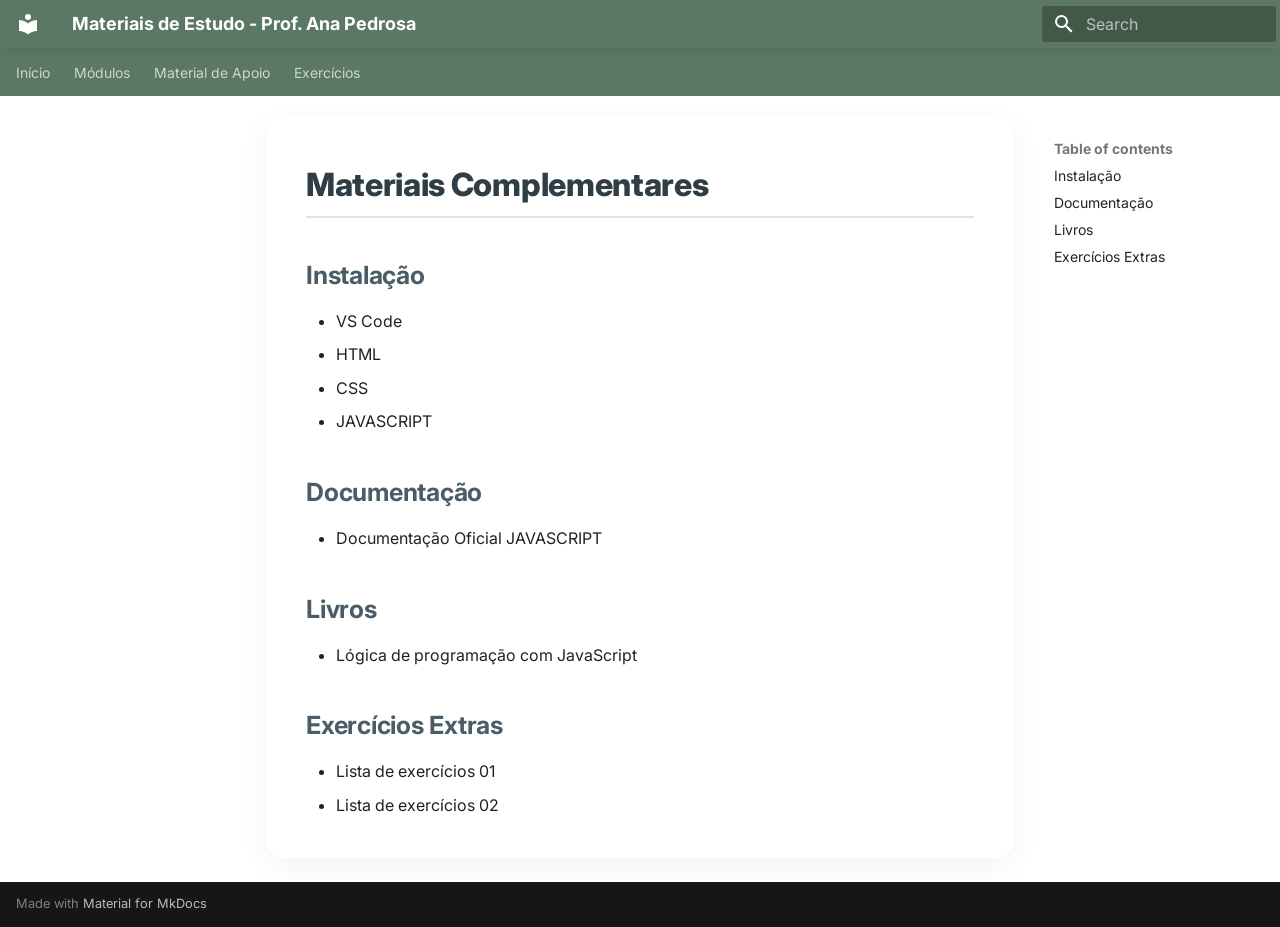
==== materiais/index.html @ 034de255 "Deployed affc22b with MkDocs version: 1.6.1" ====
<!doctype html>
<html lang="en" class="no-js">
  <head>
    
      <meta charset="utf-8">
      <meta name="viewport" content="width=device-width,initial-scale=1">
      
      
      
      
      
      
        
      
      
      <link rel="icon" href="../assets/images/favicon.png">
      <meta name="generator" content="mkdocs-1.6.1, mkdocs-material-9.7.6">
    
    
      
        <title>Materiais Complementares - Materiais de Estudo - Prof. Ana Pedrosa</title>
      
    
    
      <link rel="stylesheet" href="../assets/stylesheets/main.484c7ddc.min.css">
      
      


    
    
      
    
    
      
        
        
        <link rel="preconnect" href="https://fonts.gstatic.com" crossorigin>
        <link rel="stylesheet" href="https://fonts.googleapis.com/css?family=Inter:300,300i,400,400i,700,700i%7CJetBrains+Mono:400,400i,700,700i&display=fallback">
        <style>:root{--md-text-font:"Inter";--md-code-font:"JetBrains Mono"}</style>
      
    
    
      <link rel="stylesheet" href="../stylesheets/style.css">
    
    <script>__md_scope=new URL("..",location),__md_hash=e=>[...e].reduce(((e,_)=>(e<<5)-e+_.charCodeAt(0)),0),__md_get=(e,_=localStorage,t=__md_scope)=>JSON.parse(_.getItem(t.pathname+"."+e)),__md_set=(e,_,t=localStorage,a=__md_scope)=>{try{t.setItem(a.pathname+"."+e,JSON.stringify(_))}catch(e){}}</script>
    
      

    
    
  </head>
  
  
    <body dir="ltr">
  
    
    <input class="md-toggle" data-md-toggle="drawer" type="checkbox" id="__drawer" autocomplete="off">
    <input class="md-toggle" data-md-toggle="search" type="checkbox" id="__search" autocomplete="off">
    <label class="md-overlay" for="__drawer"></label>
    <div data-md-component="skip">
      
        
        <a href="#materiais-complementares" class="md-skip">
          Skip to content
        </a>
      
    </div>
    <div data-md-component="announce">
      
    </div>
    
    
      

<header class="md-header" data-md-component="header">
  <nav class="md-header__inner md-grid" aria-label="Header">
    <a href=".." title="Materiais de Estudo - Prof. Ana Pedrosa" class="md-header__button md-logo" aria-label="Materiais de Estudo - Prof. Ana Pedrosa" data-md-component="logo">
      
  
  <svg xmlns="http://www.w3.org/2000/svg" viewBox="0 0 24 24"><path d="M12 8a3 3 0 0 0 3-3 3 3 0 0 0-3-3 3 3 0 0 0-3 3 3 3 0 0 0 3 3m0 3.54C9.64 9.35 6.5 8 3 8v11c3.5 0 6.64 1.35 9 3.54 2.36-2.19 5.5-3.54 9-3.54V8c-3.5 0-6.64 1.35-9 3.54"/></svg>

    </a>
    <label class="md-header__button md-icon" for="__drawer">
      
      <svg xmlns="http://www.w3.org/2000/svg" viewBox="0 0 24 24"><path d="M3 6h18v2H3zm0 5h18v2H3zm0 5h18v2H3z"/></svg>
    </label>
    <div class="md-header__title" data-md-component="header-title">
      <div class="md-header__ellipsis">
        <div class="md-header__topic">
          <span class="md-ellipsis">
            Materiais de Estudo - Prof. Ana Pedrosa
          </span>
        </div>
        <div class="md-header__topic" data-md-component="header-topic">
          <span class="md-ellipsis">
            
              Materiais Complementares
            
          </span>
        </div>
      </div>
    </div>
    
    
      <script>var palette=__md_get("__palette");if(palette&&palette.color){if("(prefers-color-scheme)"===palette.color.media){var media=matchMedia("(prefers-color-scheme: light)"),input=document.querySelector(media.matches?"[data-md-color-media='(prefers-color-scheme: light)']":"[data-md-color-media='(prefers-color-scheme: dark)']");palette.color.media=input.getAttribute("data-md-color-media"),palette.color.scheme=input.getAttribute("data-md-color-scheme"),palette.color.primary=input.getAttribute("data-md-color-primary"),palette.color.accent=input.getAttribute("data-md-color-accent")}for(var[key,value]of Object.entries(palette.color))document.body.setAttribute("data-md-color-"+key,value)}</script>
    
    
    
      
      
        <label class="md-header__button md-icon" for="__search">
          
          <svg xmlns="http://www.w3.org/2000/svg" viewBox="0 0 24 24"><path d="M9.5 3A6.5 6.5 0 0 1 16 9.5c0 1.61-.59 3.09-1.56 4.23l.27.27h.79l5 5-1.5 1.5-5-5v-.79l-.27-.27A6.52 6.52 0 0 1 9.5 16 6.5 6.5 0 0 1 3 9.5 6.5 6.5 0 0 1 9.5 3m0 2C7 5 5 7 5 9.5S7 14 9.5 14 14 12 14 9.5 12 5 9.5 5"/></svg>
        </label>
        <div class="md-search" data-md-component="search" role="dialog">
  <label class="md-search__overlay" for="__search"></label>
  <div class="md-search__inner" role="search">
    <form class="md-search__form" name="search">
      <input type="text" class="md-search__input" name="query" aria-label="Search" placeholder="Search" autocapitalize="off" autocorrect="off" autocomplete="off" spellcheck="false" data-md-component="search-query" required>
      <label class="md-search__icon md-icon" for="__search">
        
        <svg xmlns="http://www.w3.org/2000/svg" viewBox="0 0 24 24"><path d="M9.5 3A6.5 6.5 0 0 1 16 9.5c0 1.61-.59 3.09-1.56 4.23l.27.27h.79l5 5-1.5 1.5-5-5v-.79l-.27-.27A6.52 6.52 0 0 1 9.5 16 6.5 6.5 0 0 1 3 9.5 6.5 6.5 0 0 1 9.5 3m0 2C7 5 5 7 5 9.5S7 14 9.5 14 14 12 14 9.5 12 5 9.5 5"/></svg>
        
        <svg xmlns="http://www.w3.org/2000/svg" viewBox="0 0 24 24"><path d="M20 11v2H8l5.5 5.5-1.42 1.42L4.16 12l7.92-7.92L13.5 5.5 8 11z"/></svg>
      </label>
      <nav class="md-search__options" aria-label="Search">
        
        <button type="reset" class="md-search__icon md-icon" title="Clear" aria-label="Clear" tabindex="-1">
          
          <svg xmlns="http://www.w3.org/2000/svg" viewBox="0 0 24 24"><path d="M19 6.41 17.59 5 12 10.59 6.41 5 5 6.41 10.59 12 5 17.59 6.41 19 12 13.41 17.59 19 19 17.59 13.41 12z"/></svg>
        </button>
      </nav>
      
    </form>
    <div class="md-search__output">
      <div class="md-search__scrollwrap" tabindex="0" data-md-scrollfix>
        <div class="md-search-result" data-md-component="search-result">
          <div class="md-search-result__meta">
            Initializing search
          </div>
          <ol class="md-search-result__list" role="presentation"></ol>
        </div>
      </div>
    </div>
  </div>
</div>
      
    
    
  </nav>
  
</header>
    
    <div class="md-container" data-md-component="container">
      
      
        
          
            
<nav class="md-tabs" aria-label="Tabs" data-md-component="tabs">
  <div class="md-grid">
    <ul class="md-tabs__list">
      
        
  
  
  
  
    
    
      <li class="md-tabs__item">
        <a href="../curso/cronograma/" class="md-tabs__link">
          
  
  
  Início

        </a>
      </li>
    
  

      
        
  
  
  
  
    
    
      <li class="md-tabs__item">
        <a href="../aulas/projeto_profile_digital/" class="md-tabs__link">
          
  
  
  Módulos

        </a>
      </li>
    
  

      
        
  
  
  
  
    
    
      <li class="md-tabs__item">
        <a href="../material/html.md" class="md-tabs__link">
          
  
  
  Material de Apoio

        </a>
      </li>
    
  

      
        
  
  
  
  
    
    
      <li class="md-tabs__item">
        <a href="../exercicios/lista01.md" class="md-tabs__link">
          
  
  
  Exercícios

        </a>
      </li>
    
  

      
    </ul>
  </div>
</nav>
          
        
      
      <main class="md-main" data-md-component="main">
        <div class="md-main__inner md-grid">
          
            
              
              <div class="md-sidebar md-sidebar--primary" data-md-component="sidebar" data-md-type="navigation" >
                <div class="md-sidebar__scrollwrap">
                  <div class="md-sidebar__inner">
                    


  


<nav class="md-nav md-nav--primary md-nav--lifted" aria-label="Navigation" data-md-level="0">
  <label class="md-nav__title" for="__drawer">
    <a href=".." title="Materiais de Estudo - Prof. Ana Pedrosa" class="md-nav__button md-logo" aria-label="Materiais de Estudo - Prof. Ana Pedrosa" data-md-component="logo">
      
  
  <svg xmlns="http://www.w3.org/2000/svg" viewBox="0 0 24 24"><path d="M12 8a3 3 0 0 0 3-3 3 3 0 0 0-3-3 3 3 0 0 0-3 3 3 3 0 0 0 3 3m0 3.54C9.64 9.35 6.5 8 3 8v11c3.5 0 6.64 1.35 9 3.54 2.36-2.19 5.5-3.54 9-3.54V8c-3.5 0-6.64 1.35-9 3.54"/></svg>

    </a>
    Materiais de Estudo - Prof. Ana Pedrosa
  </label>
  
  <ul class="md-nav__list" data-md-scrollfix>
    
      
      
  
  
  
  
    
    
    
    
      
      
        
      
    
    
    <li class="md-nav__item md-nav__item--nested">
      
        
        
        <input class="md-nav__toggle md-toggle " type="checkbox" id="__nav_1" >
        
          
          <label class="md-nav__link" for="__nav_1" id="__nav_1_label" tabindex="0">
            
  
  
  <span class="md-ellipsis">
    
  
    Início
  

    
  </span>
  
  

            <span class="md-nav__icon md-icon"></span>
          </label>
        
        <nav class="md-nav" data-md-level="1" aria-labelledby="__nav_1_label" aria-expanded="false">
          <label class="md-nav__title" for="__nav_1">
            <span class="md-nav__icon md-icon"></span>
            
  
    Início
  

          </label>
          <ul class="md-nav__list" data-md-scrollfix>
            
              
                
  
  
  
  
    <li class="md-nav__item">
      <a href="../curso/cronograma/" class="md-nav__link">
        
  
  
  <span class="md-ellipsis">
    
  
    Cronograma
  

    
  </span>
  
  

      </a>
    </li>
  

              
            
          </ul>
        </nav>
      
    </li>
  

    
      
      
  
  
  
  
    
    
    
    
      
      
        
      
    
    
    <li class="md-nav__item md-nav__item--nested">
      
        
        
        <input class="md-nav__toggle md-toggle " type="checkbox" id="__nav_2" >
        
          
          <label class="md-nav__link" for="__nav_2" id="__nav_2_label" tabindex="0">
            
  
  
  <span class="md-ellipsis">
    
  
    Módulos
  

    
  </span>
  
  

            <span class="md-nav__icon md-icon"></span>
          </label>
        
        <nav class="md-nav" data-md-level="1" aria-labelledby="__nav_2_label" aria-expanded="false">
          <label class="md-nav__title" for="__nav_2">
            <span class="md-nav__icon md-icon"></span>
            
  
    Módulos
  

          </label>
          <ul class="md-nav__list" data-md-scrollfix>
            
              
                
  
  
  
  
    <li class="md-nav__item">
      <a href="../aulas/projeto_profile_digital/" class="md-nav__link">
        
  
  
  <span class="md-ellipsis">
    
  
    Módulo FrontEnd
  

    
  </span>
  
  

      </a>
    </li>
  

              
            
          </ul>
        </nav>
      
    </li>
  

    
      
      
  
  
  
  
    
    
    
    
      
      
        
      
    
    
    <li class="md-nav__item md-nav__item--nested">
      
        
        
        <input class="md-nav__toggle md-toggle " type="checkbox" id="__nav_3" >
        
          
          <label class="md-nav__link" for="__nav_3" id="__nav_3_label" tabindex="0">
            
  
  
  <span class="md-ellipsis">
    
  
    Material de Apoio
  

    
  </span>
  
  

            <span class="md-nav__icon md-icon"></span>
          </label>
        
        <nav class="md-nav" data-md-level="1" aria-labelledby="__nav_3_label" aria-expanded="false">
          <label class="md-nav__title" for="__nav_3">
            <span class="md-nav__icon md-icon"></span>
            
  
    Material de Apoio
  

          </label>
          <ul class="md-nav__list" data-md-scrollfix>
            
              
                
  
  
  
  
    <li class="md-nav__item">
      <a href="../material/html.md" class="md-nav__link">
        
  
  
  <span class="md-ellipsis">
    
  
    HTML
  

    
  </span>
  
  

      </a>
    </li>
  

              
            
              
                
  
  
  
  
    <li class="md-nav__item">
      <a href="../material/css.md" class="md-nav__link">
        
  
  
  <span class="md-ellipsis">
    
  
    CSS
  

    
  </span>
  
  

      </a>
    </li>
  

              
            
              
                
  
  
  
  
    <li class="md-nav__item">
      <a href="../material/javascript.md" class="md-nav__link">
        
  
  
  <span class="md-ellipsis">
    
  
    JavaScript
  

    
  </span>
  
  

      </a>
    </li>
  

              
            
              
                
  
  
  
  
    <li class="md-nav__item">
      <a href="../material/git.md" class="md-nav__link">
        
  
  
  <span class="md-ellipsis">
    
  
    Git
  

    
  </span>
  
  

      </a>
    </li>
  

              
            
          </ul>
        </nav>
      
    </li>
  

    
      
      
  
  
  
  
    
    
    
    
      
      
        
      
    
    
    <li class="md-nav__item md-nav__item--nested">
      
        
        
        <input class="md-nav__toggle md-toggle " type="checkbox" id="__nav_4" >
        
          
          <label class="md-nav__link" for="__nav_4" id="__nav_4_label" tabindex="0">
            
  
  
  <span class="md-ellipsis">
    
  
    Exercícios
  

    
  </span>
  
  

            <span class="md-nav__icon md-icon"></span>
          </label>
        
        <nav class="md-nav" data-md-level="1" aria-labelledby="__nav_4_label" aria-expanded="false">
          <label class="md-nav__title" for="__nav_4">
            <span class="md-nav__icon md-icon"></span>
            
  
    Exercícios
  

          </label>
          <ul class="md-nav__list" data-md-scrollfix>
            
              
                
  
  
  
  
    <li class="md-nav__item">
      <a href="../exercicios/lista01.md" class="md-nav__link">
        
  
  
  <span class="md-ellipsis">
    
  
    Lista 01
  

    
  </span>
  
  

      </a>
    </li>
  

              
            
              
                
  
  
  
  
    <li class="md-nav__item">
      <a href="../exercicios/lista02.md" class="md-nav__link">
        
  
  
  <span class="md-ellipsis">
    
  
    Lista 02
  

    
  </span>
  
  

      </a>
    </li>
  

              
            
          </ul>
        </nav>
      
    </li>
  

    
  </ul>
</nav>
                  </div>
                </div>
              </div>
            
            
              
              <div class="md-sidebar md-sidebar--secondary" data-md-component="sidebar" data-md-type="toc" >
                <div class="md-sidebar__scrollwrap">
                  <div class="md-sidebar__inner">
                    

<nav class="md-nav md-nav--secondary" aria-label="Table of contents">
  
  
  
    
  
  
    <label class="md-nav__title" for="__toc">
      <span class="md-nav__icon md-icon"></span>
      Table of contents
    </label>
    <ul class="md-nav__list" data-md-component="toc" data-md-scrollfix>
      
        <li class="md-nav__item">
  <a href="#instalacao" class="md-nav__link">
    <span class="md-ellipsis">
      
        Instalação
      
    </span>
  </a>
  
</li>
      
        <li class="md-nav__item">
  <a href="#documentacao" class="md-nav__link">
    <span class="md-ellipsis">
      
        Documentação
      
    </span>
  </a>
  
</li>
      
        <li class="md-nav__item">
  <a href="#livros" class="md-nav__link">
    <span class="md-ellipsis">
      
        Livros
      
    </span>
  </a>
  
</li>
      
        <li class="md-nav__item">
  <a href="#exercicios-extras" class="md-nav__link">
    <span class="md-ellipsis">
      
        Exercícios Extras
      
    </span>
  </a>
  
</li>
      
    </ul>
  
</nav>
                  </div>
                </div>
              </div>
            
          
          
            <div class="md-content" data-md-component="content">
              
              <article class="md-content__inner md-typeset">
                
                  



<h1 id="materiais-complementares">Materiais Complementares</h1>
<h2 id="instalacao">Instalação</h2>
<ul>
<li>VS Code</li>
<li>HTML</li>
<li>CSS</li>
<li>JAVASCRIPT</li>
</ul>
<h2 id="documentacao">Documentação</h2>
<ul>
<li>Documentação Oficial JAVASCRIPT</li>
</ul>
<h2 id="livros">Livros</h2>
<ul>
<li>Lógica de programação com JavaScript</li>
</ul>
<h2 id="exercicios-extras">Exercícios Extras</h2>
<ul>
<li>Lista de exercícios 01</li>
<li>Lista de exercícios 02</li>
</ul>












                
              </article>
            </div>
          
          
<script>var target=document.getElementById(location.hash.slice(1));target&&target.name&&(target.checked=target.name.startsWith("__tabbed_"))</script>
        </div>
        
          <button type="button" class="md-top md-icon" data-md-component="top" hidden>
  
  <svg xmlns="http://www.w3.org/2000/svg" viewBox="0 0 24 24"><path d="M13 20h-2V8l-5.5 5.5-1.42-1.42L12 4.16l7.92 7.92-1.42 1.42L13 8z"/></svg>
  Back to top
</button>
        
      </main>
      
        <footer class="md-footer">
  
  <div class="md-footer-meta md-typeset">
    <div class="md-footer-meta__inner md-grid">
      <div class="md-copyright">
  
  
    Made with
    <a href="https://squidfunk.github.io/mkdocs-material/" target="_blank" rel="noopener">
      Material for MkDocs
    </a>
  
</div>
      
    </div>
  </div>
</footer>
      
    </div>
    <div class="md-dialog" data-md-component="dialog">
      <div class="md-dialog__inner md-typeset"></div>
    </div>
    
    
    
      
      
      <script id="__config" type="application/json">{"annotate": null, "base": "..", "features": ["navigation.tabs", "navigation.sections", "navigation.top", "content.code.copy", "search.highlight"], "search": "../assets/javascripts/workers/search.2c215733.min.js", "tags": null, "translations": {"clipboard.copied": "Copied to clipboard", "clipboard.copy": "Copy to clipboard", "search.result.more.one": "1 more on this page", "search.result.more.other": "# more on this page", "search.result.none": "No matching documents", "search.result.one": "1 matching document", "search.result.other": "# matching documents", "search.result.placeholder": "Type to start searching", "search.result.term.missing": "Missing", "select.version": "Select version"}, "version": null}</script>
    
    
      <script src="../assets/javascripts/bundle.79ae519e.min.js"></script>
      
    
  </body>
</html>
---- assets/stylesheets/main.484c7ddc.min.css ----
@charset "UTF-8";html{-webkit-text-size-adjust:none;-moz-text-size-adjust:none;text-size-adjust:none;box-sizing:border-box}*,:after,:before{box-sizing:inherit}@media (prefers-reduced-motion){*,:after,:before{transition:none!important}}body{margin:0}a,button,input,label{-webkit-tap-highlight-color:transparent}a{color:inherit;text-decoration:none}hr{border:0;box-sizing:initial;display:block;height:.05rem;overflow:visible;padding:0}small{font-size:80%}sub,sup{line-height:1em}img{border-style:none}table{border-collapse:initial;border-spacing:0}td,th{font-weight:400;vertical-align:top}button{background:#0000;border:0;font-family:inherit;font-size:inherit;margin:0;padding:0}input{border:0;outline:none}:root{--md-primary-fg-color:#4051b5;--md-primary-fg-color--light:#5d6cc0;--md-primary-fg-color--dark:#303fa1;--md-primary-bg-color:#fff;--md-primary-bg-color--light:#ffffffb3;--md-accent-fg-color:#526cfe;--md-accent-fg-color--transparent:#526cfe1a;--md-accent-bg-color:#fff;--md-accent-bg-color--light:#ffffffb3}[data-md-color-scheme=default]{color-scheme:light}[data-md-color-scheme=default] img[src$="#gh-dark-mode-only"],[data-md-color-scheme=default] img[src$="#only-dark"]{display:none}:root,[data-md-color-scheme=default]{--md-hue:225deg;--md-default-fg-color:#000000de;--md-default-fg-color--light:#0000008a;--md-default-fg-color--lighter:#00000052;--md-default-fg-color--lightest:#00000012;--md-default-bg-color:#fff;--md-default-bg-color--light:#ffffffb3;--md-default-bg-color--lighter:#ffffff4d;--md-default-bg-color--lightest:#ffffff1f;--md-code-fg-color:#36464e;--md-code-bg-color:#f5f5f5;--md-code-bg-color--light:#f5f5f5b3;--md-code-bg-color--lighter:#f5f5f54d;--md-code-hl-color:#4287ff;--md-code-hl-color--light:#4287ff1a;--md-code-hl-number-color:#d52a2a;--md-code-hl-special-color:#db1457;--md-code-hl-function-color:#a846b9;--md-code-hl-constant-color:#6e59d9;--md-code-hl-keyword-color:#3f6ec6;--md-code-hl-string-color:#1c7d4d;--md-code-hl-name-color:var(--md-code-fg-color);--md-code-hl-operator-color:var(--md-default-fg-color--light);--md-code-hl-punctuation-color:var(--md-default-fg-color--light);--md-code-hl-comment-color:var(--md-default-fg-color--light);--md-code-hl-generic-color:var(--md-default-fg-color--light);--md-code-hl-variable-color:var(--md-default-fg-color--light);--md-typeset-color:var(--md-default-fg-color);--md-typeset-a-color:var(--md-primary-fg-color);--md-typeset-del-color:#f5503d26;--md-typeset-ins-color:#0bd57026;--md-typeset-kbd-color:#fafafa;--md-typeset-kbd-accent-color:#fff;--md-typeset-kbd-border-color:#b8b8b8;--md-typeset-mark-color:#ffff0080;--md-typeset-table-color:#0000001f;--md-typeset-table-color--light:rgba(0,0,0,.035);--md-admonition-fg-color:var(--md-default-fg-color);--md-admonition-bg-color:var(--md-default-bg-color);--md-warning-fg-color:#000000de;--md-warning-bg-color:#ff9;--md-footer-fg-color:#fff;--md-footer-fg-color--light:#ffffffb3;--md-footer-fg-color--lighter:#ffffff73;--md-footer-bg-color:#000000de;--md-footer-bg-color--dark:#00000052;--md-shadow-z1:0 0.2rem 0.5rem #0000000d,0 0 0.05rem #0000001a;--md-shadow-z2:0 0.2rem 0.5rem #0000001a,0 0 0.05rem #00000040;--md-shadow-z3:0 0.2rem 0.5rem #0003,0 0 0.05rem #00000059}.md-icon svg{fill:currentcolor;display:block;height:1.2rem;width:1.2rem}body{-webkit-font-smoothing:antialiased;-moz-osx-font-smoothing:grayscale;--md-text-font-family:var(--md-text-font,_),-apple-system,BlinkMacSystemFont,Helvetica,Arial,sans-serif;--md-code-font-family:var(--md-code-font,_),SFMono-Regular,Consolas,Menlo,monospace}aside,body,input{font-feature-settings:"kern","liga";color:var(--md-typeset-color);font-family:var(--md-text-font-family)}code,kbd,pre{font-feature-settings:"kern";font-family:var(--md-code-font-family)}:root{--md-typeset-table-sort-icon:url('data:image/svg+xml;charset=utf-8,<svg xmlns="http://www.w3.org/2000/svg" viewBox="0 0 24 24"><path d="m18 21-4-4h3V7h-3l4-4 4 4h-3v10h3M2 19v-2h10v2M2 13v-2h7v2M2 7V5h4v2z"/></svg>');--md-typeset-table-sort-icon--asc:url('data:image/svg+xml;charset=utf-8,<svg xmlns="http://www.w3.org/2000/svg" viewBox="0 0 24 24"><path d="M19 17h3l-4 4-4-4h3V3h2M2 17h10v2H2M6 5v2H2V5m0 6h7v2H2z"/></svg>');--md-typeset-table-sort-icon--desc:url('data:image/svg+xml;charset=utf-8,<svg xmlns="http://www.w3.org/2000/svg" viewBox="0 0 24 24"><path d="M19 7h3l-4-4-4 4h3v14h2M2 17h10v2H2M6 5v2H2V5m0 6h7v2H2z"/></svg>')}.md-typeset{-webkit-print-color-adjust:exact;color-adjust:exact;font-size:.8rem;line-height:1.6;overflow-wrap:break-word}@media print{.md-typeset{font-size:.68rem}}.md-typeset blockquote,.md-typeset dl,.md-typeset figure,.md-typeset ol,.md-typeset pre,.md-typeset ul{margin-bottom:1em;margin-top:1em}.md-typeset h1{color:var(--md-default-fg-color--light);font-size:2em;line-height:1.3;margin:0 0 1.25em}.md-typeset h1,.md-typeset h2{font-weight:300;letter-spacing:-.01em}.md-typeset h2{font-size:1.5625em;line-height:1.4;margin:1.6em 0 .64em}.md-typeset h3{font-size:1.25em;font-weight:400;letter-spacing:-.01em;line-height:1.5;margin:1.6em 0 .8em}.md-typeset h2+h3{margin-top:.8em}.md-typeset h4{font-weight:700;letter-spacing:-.01em;margin:1em 0}.md-typeset h5,.md-typeset h6{color:var(--md-default-fg-color--light);font-size:.8em;font-weight:700;letter-spacing:-.01em;margin:1.25em 0}.md-typeset h5{text-transform:uppercase}.md-typeset h5 code{text-transform:none}.md-typeset hr{border-bottom:.05rem solid var(--md-default-fg-color--lightest);display:flow-root;margin:1.5em 0}.md-typeset a{color:var(--md-typeset-a-color);word-break:break-word}.md-typeset a,.md-typeset a:before{transition:color 125ms}.md-typeset a:focus,.md-typeset a:hover{color:var(--md-accent-fg-color)}.md-typeset a:focus code,.md-typeset a:hover code{background-color:var(--md-accent-fg-color--transparent);color:var(--md-accent-fg-color)}.md-typeset a code{color:var(--md-typeset-a-color)}.md-typeset a.focus-visible{outline-color:var(--md-accent-fg-color);outline-offset:.2rem}.md-typeset code,.md-typeset kbd,.md-typeset pre{color:var(--md-code-fg-color);direction:ltr;font-variant-ligatures:none;transition:background-color 125ms}@media print{.md-typeset code,.md-typeset kbd,.md-typeset pre{white-space:pre-wrap}}.md-typeset code{background-color:var(--md-code-bg-color);border-radius:.1rem;-webkit-box-decoration-break:clone;box-decoration-break:clone;font-size:.85em;padding:0 .2941176471em;transition:color 125ms,background-color 125ms;word-break:break-word}.md-typeset code:not(.focus-visible){-webkit-tap-highlight-color:transparent;outline:none}.md-typeset pre{display:flow-root;line-height:1.4;position:relative}.md-typeset pre>code{-webkit-box-decoration-break:slice;box-decoration-break:slice;box-shadow:none;display:block;margin:0;outline-color:var(--md-accent-fg-color);overflow:auto;padding:.7720588235em 1.1764705882em;scrollbar-color:var(--md-default-fg-color--lighter) #0000;scrollbar-width:thin;touch-action:auto;word-break:normal}.md-typeset pre>code:hover{scrollbar-color:var(--md-accent-fg-color) #0000}.md-typeset pre>code::-webkit-scrollbar{height:.2rem;width:.2rem}.md-typeset pre>code::-webkit-scrollbar-thumb{background-color:var(--md-default-fg-color--lighter)}.md-typeset pre>code::-webkit-scrollbar-thumb:hover{background-color:var(--md-accent-fg-color)}.md-typeset kbd{background-color:var(--md-typeset-kbd-color);border-radius:.1rem;box-shadow:0 .1rem 0 .05rem var(--md-typeset-kbd-border-color),0 .1rem 0 var(--md-typeset-kbd-border-color),0 -.1rem .2rem var(--md-typeset-kbd-accent-color) inset;color:var(--md-default-fg-color);display:inline-block;font-size:.75em;padding:0 .6666666667em;vertical-align:text-top;word-break:break-word}.md-typeset mark{background-color:var(--md-typeset-mark-color);-webkit-box-decoration-break:clone;box-decoration-break:clone;color:inherit;word-break:break-word}.md-typeset abbr{cursor:help;text-decoration:none}.md-typeset [data-preview],.md-typeset abbr{border-bottom:.05rem dotted var(--md-default-fg-color--light)}.md-typeset small{opacity:.75}[dir=ltr] .md-typeset sub,[dir=ltr] .md-typeset sup{margin-left:.078125em}[dir=rtl] .md-typeset sub,[dir=rtl] .md-typeset sup{margin-right:.078125em}[dir=ltr] .md-typeset blockquote{padding-left:.6rem}[dir=rtl] .md-typeset blockquote{padding-right:.6rem}[dir=ltr] .md-typeset blockquote{border-left:.2rem solid var(--md-default-fg-color--lighter)}[dir=rtl] .md-typeset blockquote{border-right:.2rem solid var(--md-default-fg-color--lighter)}.md-typeset blockquote{color:var(--md-default-fg-color--light);margin-left:0;margin-right:0}.md-typeset ul{list-style-type:disc}.md-typeset ul[type]{list-style-type:revert-layer}[dir=ltr] .md-typeset ol,[dir=ltr] .md-typeset ul{margin-left:.625em}[dir=rtl] .md-typeset ol,[dir=rtl] .md-typeset ul{margin-right:.625em}.md-typeset ol,.md-typeset ul{padding:0}.md-typeset ol:not([hidden]),.md-typeset ul:not([hidden]){display:flow-root}.md-typeset ol ol,.md-typeset ul ol{list-style-type:lower-alpha}.md-typeset ol ol ol,.md-typeset ul ol ol{list-style-type:lower-roman}.md-typeset ol ol ol ol,.md-typeset ul ol ol ol{list-style-type:upper-alpha}.md-typeset ol ol ol ol ol,.md-typeset ul ol ol ol ol{list-style-type:upper-roman}.md-typeset ol[type],.md-typeset ul[type]{list-style-type:revert-layer}[dir=ltr] .md-typeset ol li,[dir=ltr] .md-typeset ul li{margin-left:1.25em}[dir=rtl] .md-typeset ol li,[dir=rtl] .md-typeset ul li{margin-right:1.25em}.md-typeset ol li,.md-typeset ul li{margin-bottom:.5em}.md-typeset ol li blockquote,.md-typeset ol li p,.md-typeset ul li blockquote,.md-typeset ul li p{margin:.5em 0}.md-typeset ol li:last-child,.md-typeset ul li:last-child{margin-bottom:0}[dir=ltr] .md-typeset ol li ol,[dir=ltr] .md-typeset ol li ul,[dir=ltr] .md-typeset ul li ol,[dir=ltr] .md-typeset ul li ul{margin-left:.625em}[dir=rtl] .md-typeset ol li ol,[dir=rtl] .md-typeset ol li ul,[dir=rtl] .md-typeset ul li ol,[dir=rtl] .md-typeset ul li ul{margin-right:.625em}.md-typeset ol li ol,.md-typeset ol li ul,.md-typeset ul li ol,.md-typeset ul li ul{margin-bottom:.5em;margin-top:.5em}[dir=ltr] .md-typeset dd{margin-left:1.875em}[dir=rtl] .md-typeset dd{margin-right:1.875em}.md-typeset dd{margin-bottom:1.5em;margin-top:1em}.md-typeset img,.md-typeset svg,.md-typeset video{height:auto;max-width:100%}.md-typeset img[align=left]{margin:1em 1em 1em 0}.md-typeset img[align=right]{margin:1em 0 1em 1em}.md-typeset img[align]:only-child{margin-top:0}.md-typeset figure{display:flow-root;margin:1em auto;max-width:100%;text-align:center;width:fit-content}.md-typeset figure img{display:block;margin:0 auto}.md-typeset figcaption{font-style:italic;margin:1em auto;max-width:24rem}.md-typeset iframe{max-width:100%}.md-typeset table:not([class]){background-color:var(--md-default-bg-color);border:.05rem solid var(--md-typeset-table-color);border-radius:.1rem;display:inline-block;font-size:.64rem;max-width:100%;overflow:auto;touch-action:auto}@media print{.md-typeset table:not([class]){display:table}}.md-typeset table:not([class])+*{margin-top:1.5em}.md-typeset table:not([class]) td>:first-child,.md-typeset table:not([class]) th>:first-child{margin-top:0}.md-typeset table:not([class]) td>:last-child,.md-typeset table:not([class]) th>:last-child{margin-bottom:0}.md-typeset table:not([class]) td:not([align]),.md-typeset table:not([class]) th:not([align]){text-align:left}[dir=rtl] .md-typeset table:not([class]) td:not([align]),[dir=rtl] .md-typeset table:not([class]) th:not([align]){text-align:right}.md-typeset table:not([class]) th{font-weight:700;min-width:5rem;padding:.9375em 1.25em;vertical-align:top}.md-typeset table:not([class]) td{border-top:.05rem solid var(--md-typeset-table-color);padding:.9375em 1.25em;vertical-align:top}.md-typeset table:not([class]) tbody tr{transition:background-color 125ms}.md-typeset table:not([class]) tbody tr:hover{background-color:var(--md-typeset-table-color--light);box-shadow:0 .05rem 0 var(--md-default-bg-color) inset}.md-typeset table:not([class]) a{word-break:normal}.md-typeset table th[role=columnheader]{cursor:pointer}[dir=ltr] .md-typeset table th[role=columnheader]:after{margin-left:.5em}[dir=rtl] .md-typeset table th[role=columnheader]:after{margin-right:.5em}.md-typeset table th[role=columnheader]:after{content:"";display:inline-block;height:1.2em;-webkit-mask-image:var(--md-typeset-table-sort-icon);mask-image:var(--md-typeset-table-sort-icon);-webkit-mask-repeat:no-repeat;mask-repeat:no-repeat;-webkit-mask-size:contain;mask-size:contain;transition:background-color 125ms;vertical-align:text-bottom;width:1.2em}.md-typeset table th[role=columnheader]:hover:after{background-color:var(--md-default-fg-color--lighter)}.md-typeset table th[role=columnheader][aria-sort=ascending]:after{background-color:var(--md-default-fg-color--light);-webkit-mask-image:var(--md-typeset-table-sort-icon--asc);mask-image:var(--md-typeset-table-sort-icon--asc)}.md-typeset table th[role=columnheader][aria-sort=descending]:after{background-color:var(--md-default-fg-color--light);-webkit-mask-image:var(--md-typeset-table-sort-icon--desc);mask-image:var(--md-typeset-table-sort-icon--desc)}.md-typeset__scrollwrap{margin:1em -.8rem;overflow-x:auto;touch-action:auto}.md-typeset__table{display:inline-block;margin-bottom:.5em;padding:0 .8rem}@media print{.md-typeset__table{display:block}}html .md-typeset__table table{display:table;margin:0;overflow:hidden;width:100%}@media screen and (max-width:44.984375em){.md-content__inner>pre{margin:1em -.8rem}.md-content__inner>pre code{border-radius:0}}.md-typeset .md-author{border-radius:100%;display:block;flex-shrink:0;height:1.6rem;overflow:hidden;position:relative;transition:color 125ms,transform 125ms;width:1.6rem}.md-typeset .md-author img{display:block}.md-typeset .md-author--more{background:var(--md-default-fg-color--lightest);color:var(--md-default-fg-color--lighter);font-size:.6rem;font-weight:700;line-height:1.6rem;text-align:center}.md-typeset .md-author--long{height:2.4rem;width:2.4rem}.md-typeset a.md-author{transform:scale(1)}.md-typeset a.md-author img{border-radius:100%;filter:grayscale(100%) opacity(75%);transition:filter 125ms}.md-typeset a.md-author:focus,.md-typeset a.md-author:hover{transform:scale(1.1);z-index:1}.md-typeset a.md-author:focus img,.md-typeset a.md-author:hover img{filter:grayscale(0)}.md-banner{background-color:var(--md-footer-bg-color);color:var(--md-footer-fg-color);overflow:auto}@media print{.md-banner{display:none}}.md-banner--warning{background-color:var(--md-warning-bg-color);color:var(--md-warning-fg-color)}.md-banner__inner{font-size:.7rem;margin:.6rem auto;padding:0 .8rem}[dir=ltr] .md-banner__button{float:right}[dir=rtl] .md-banner__button{float:left}.md-banner__button{color:inherit;cursor:pointer;transition:opacity .25s}.no-js .md-banner__button{display:none}.md-banner__button:hover{opacity:.7}html{font-size:125%;height:100%;overflow-x:hidden}@media screen and (min-width:100em){html{font-size:137.5%}}@media screen and (min-width:125em){html{font-size:150%}}body{background-color:var(--md-default-bg-color);display:flex;flex-direction:column;font-size:.5rem;min-height:100%;position:relative;width:100%}@media print{body{display:block}}@media screen and (max-width:59.984375em){body[data-md-scrolllock]{position:fixed}}.md-grid{margin-left:auto;margin-right:auto;max-width:61rem}.md-container{display:flex;flex-direction:column;flex-grow:1}@media print{.md-container{display:block}}.md-main{flex-grow:1}.md-main__inner{display:flex;height:100%;margin-top:1.5rem}.md-ellipsis{overflow:hidden;text-overflow:ellipsis}.md-toggle{display:none}.md-option{height:0;opacity:0;position:absolute;width:0}.md-option:checked+label:not([hidden]){display:block}.md-option.focus-visible+label{outline-color:var(--md-accent-fg-color);outline-style:auto}.md-skip{background-color:var(--md-default-fg-color);border-radius:.1rem;color:var(--md-default-bg-color);font-size:.64rem;margin:.5rem;opacity:0;outline-color:var(--md-accent-fg-color);padding:.3rem .5rem;position:fixed;transform:translateY(.4rem);z-index:-1}.md-skip:focus{opacity:1;transform:translateY(0);transition:transform .25s cubic-bezier(.4,0,.2,1),opacity 175ms 75ms;z-index:10}@page{margin:25mm}:root{--md-clipboard-icon:url('data:image/svg+xml;charset=utf-8,<svg xmlns="http://www.w3.org/2000/svg" viewBox="0 0 24 24"><path d="M19 21H8V7h11m0-2H8a2 2 0 0 0-2 2v14a2 2 0 0 0 2 2h11a2 2 0 0 0 2-2V7a2 2 0 0 0-2-2m-3-4H4a2 2 0 0 0-2 2v14h2V3h12z"/></svg>')}.md-clipboard{border-radius:.1rem;color:var(--md-default-fg-color--lightest);cursor:pointer;height:1.5em;outline-color:var(--md-accent-fg-color);outline-offset:.1rem;transition:color .25s;width:1.5em;z-index:1}@media print{.md-clipboard{display:none}}.md-clipboard:not(.focus-visible){-webkit-tap-highlight-color:transparent;outline:none}:hover>.md-clipboard{color:var(--md-default-fg-color--light)}.md-clipboard:focus,.md-clipboard:hover{color:var(--md-accent-fg-color)}.md-clipboard:after{background-color:currentcolor;content:"";display:block;height:1.125em;margin:0 auto;-webkit-mask-image:var(--md-clipboard-icon);mask-image:var(--md-clipboard-icon);-webkit-mask-position:center;mask-position:center;-webkit-mask-repeat:no-repeat;mask-repeat:no-repeat;-webkit-mask-size:contain;mask-size:contain;width:1.125em}.md-clipboard--inline{cursor:pointer}.md-clipboard--inline code{transition:color .25s,background-color .25s}.md-clipboard--inline:focus code,.md-clipboard--inline:hover code{background-color:var(--md-accent-fg-color--transparent);color:var(--md-accent-fg-color)}:root{--md-code-select-icon:url('data:image/svg+xml;charset=utf-8,<svg xmlns="http://www.w3.org/2000/svg" viewBox="0 0 24 24"><path d="M19 19h-4v2h4c1.1 0 2-.9 2-2v-4h-2m0-12h-4v2h4v4h2V5c0-1.1-.9-2-2-2M5 5h4V3H5c-1.1 0-2 .9-2 2v4h2m0 6H3v4c0 1.1.9 2 2 2h4v-2H5zm2-4h2v2H7zm4 0h2v2h-2zm4 0h2v2h-2zM7 7h2v2H7zm4 0h2v2h-2zm4 0h2v2h-2zm-8 8h2v2H7zm4 0h2v2h-2zm4 0h2v2h-2z"/></svg>');--md-code-copy-icon:url('data:image/svg+xml;charset=utf-8,<svg xmlns="http://www.w3.org/2000/svg" viewBox="0 0 24 24"><path d="M19 21H8V7h11m0-2H8a2 2 0 0 0-2 2v14a2 2 0 0 0 2 2h11a2 2 0 0 0 2-2V7a2 2 0 0 0-2-2m-3-4H4a2 2 0 0 0-2 2v14h2V3h12z"/></svg>')}.md-typeset .md-code__content{display:grid}.md-code__nav{background-color:var(--md-code-bg-color--lighter);border-radius:.1rem;display:flex;gap:.2rem;padding:.2rem;position:absolute;right:.25em;top:.25em;transition:background-color .25s;z-index:1}:hover>.md-code__nav{background-color:var(--md-code-bg-color--light)}.md-code__button{color:var(--md-default-fg-color--lightest);cursor:pointer;display:block;height:1.5em;outline-color:var(--md-accent-fg-color);outline-offset:.1rem;transition:color .25s;width:1.5em}:hover>*>.md-code__button{color:var(--md-default-fg-color--light)}.md-code__button.focus-visible,.md-code__button:hover{color:var(--md-accent-fg-color)}.md-code__button--active{color:var(--md-default-fg-color)!important}.md-code__button:after{background-color:currentcolor;content:"";display:block;height:1.125em;margin:0 auto;-webkit-mask-position:center;mask-position:center;-webkit-mask-repeat:no-repeat;mask-repeat:no-repeat;-webkit-mask-size:contain;mask-size:contain;width:1.125em}.md-code__button[data-md-type=select]:after{-webkit-mask-image:var(--md-code-select-icon);mask-image:var(--md-code-select-icon)}.md-code__button[data-md-type=copy]:after{-webkit-mask-image:var(--md-code-copy-icon);mask-image:var(--md-code-copy-icon)}@keyframes consent{0%{opacity:0;transform:translateY(100%)}to{opacity:1;transform:translateY(0)}}@keyframes overlay{0%{opacity:0}to{opacity:1}}.md-consent__overlay{animation:overlay .25s both;-webkit-backdrop-filter:blur(.1rem);backdrop-filter:blur(.1rem);background-color:#0000008a;height:100%;opacity:1;position:fixed;top:0;width:100%;z-index:5}.md-consent__inner{animation:consent .5s cubic-bezier(.1,.7,.1,1) both;background-color:var(--md-default-bg-color);border:0;border-radius:.1rem;bottom:0;box-shadow:0 0 .2rem #0000001a,0 .2rem .4rem #0003;max-height:100%;overflow:auto;padding:0;position:fixed;width:100%;z-index:5}.md-consent__form{padding:.8rem}.md-consent__settings{display:none;margin:1em 0}input:checked+.md-consent__settings{display:block}.md-consent__controls{margin-bottom:.8rem}.md-typeset .md-consent__controls .md-button{display:inline}@media screen and (max-width:44.984375em){.md-typeset .md-consent__controls .md-button{display:block;margin-top:.4rem;text-align:center;width:100%}}.md-consent label{cursor:pointer}.md-content{flex-grow:1;min-width:0}.md-content__inner{margin:0 .8rem 1.2rem;padding-top:.6rem}@media screen and (min-width:76.25em){[dir=ltr] .md-sidebar--primary:not([hidden])~.md-content>.md-content__inner{margin-left:1.2rem}[dir=ltr] .md-sidebar--secondary:not([hidden])~.md-content>.md-content__inner,[dir=rtl] .md-sidebar--primary:not([hidden])~.md-content>.md-content__inner{margin-right:1.2rem}[dir=rtl] .md-sidebar--secondary:not([hidden])~.md-content>.md-content__inner{margin-left:1.2rem}}.md-content__inner:before{content:"";display:block;height:.4rem}.md-content__inner>:last-child{margin-bottom:0}[dir=ltr] .md-content__button{float:right}[dir=rtl] .md-content__button{float:left}[dir=ltr] .md-content__button{margin-left:.4rem}[dir=rtl] .md-content__button{margin-right:.4rem}.md-content__button{margin:.4rem 0;padding:0}@media print{.md-content__button{display:none}}.md-typeset .md-content__button{color:var(--md-default-fg-color--lighter)}.md-content__button svg{display:inline;vertical-align:top}[dir=rtl] .md-content__button svg{transform:scaleX(-1)}[dir=ltr] .md-dialog{right:.8rem}[dir=rtl] .md-dialog{left:.8rem}.md-dialog{background-color:var(--md-default-fg-color);border-radius:.1rem;bottom:.8rem;box-shadow:var(--md-shadow-z3);min-width:11.1rem;opacity:0;padding:.4rem .6rem;pointer-events:none;position:fixed;transform:translateY(100%);transition:transform 0ms .4s,opacity .4s;z-index:4}@media print{.md-dialog{display:none}}.md-dialog--active{opacity:1;pointer-events:auto;transform:translateY(0);transition:transform .4s cubic-bezier(.075,.85,.175,1),opacity .4s}.md-dialog__inner{color:var(--md-default-bg-color);font-size:.7rem}.md-feedback{margin:2em 0 1em;text-align:center}.md-feedback fieldset{border:none;margin:0;padding:0}.md-feedback__title{font-weight:700;margin:1em auto}.md-feedback__inner{position:relative}.md-feedback__list{display:flex;flex-wrap:wrap;place-content:baseline center;position:relative}.md-feedback__list:hover .md-icon:not(:disabled){color:var(--md-default-fg-color--lighter)}:disabled .md-feedback__list{min-height:1.8rem}.md-feedback__icon{color:var(--md-default-fg-color--light);cursor:pointer;flex-shrink:0;margin:0 .1rem;transition:color 125ms}.md-feedback__icon:not(:disabled).md-icon:hover{color:var(--md-accent-fg-color)}.md-feedback__icon:disabled{color:var(--md-default-fg-color--lightest);pointer-events:none}.md-feedback__note{opacity:0;position:relative;transform:translateY(.4rem);transition:transform .4s cubic-bezier(.1,.7,.1,1),opacity .15s}.md-feedback__note>*{margin:0 auto;max-width:16rem}:disabled .md-feedback__note{opacity:1;transform:translateY(0)}@media print{.md-feedback{display:none}}.md-footer{background-color:var(--md-footer-bg-color);color:var(--md-footer-fg-color)}@media print{.md-footer{display:none}}.md-footer__inner{justify-content:space-between;overflow:auto;padding:.2rem}.md-footer__inner:not([hidden]){display:flex}.md-footer__link{align-items:end;display:flex;flex-grow:0.01;margin-bottom:.4rem;margin-top:1rem;max-width:100%;outline-color:var(--md-accent-fg-color);overflow:hidden;transition:opacity .25s}.md-footer__link:focus,.md-footer__link:hover{opacity:.7}[dir=rtl] .md-footer__link svg{transform:scaleX(-1)}@media screen and (max-width:44.984375em){.md-footer__link--prev{flex-shrink:0}.md-footer__link--prev .md-footer__title{display:none}}[dir=ltr] .md-footer__link--next{margin-left:auto}[dir=rtl] .md-footer__link--next{margin-right:auto}.md-footer__link--next{text-align:right}[dir=rtl] .md-footer__link--next{text-align:left}.md-footer__title{flex-grow:1;font-size:.9rem;margin-bottom:.7rem;max-width:calc(100% - 2.4rem);padding:0 1rem;white-space:nowrap}.md-footer__button{margin:.2rem;padding:.4rem}.md-footer__direction{font-size:.64rem;opacity:.7}.md-footer-meta{background-color:var(--md-footer-bg-color--dark)}.md-footer-meta__inner{display:flex;flex-wrap:wrap;justify-content:space-between;padding:.2rem}html .md-footer-meta.md-typeset a{color:var(--md-footer-fg-color--light)}html .md-footer-meta.md-typeset a:focus,html .md-footer-meta.md-typeset a:hover{color:var(--md-footer-fg-color)}.md-copyright{color:var(--md-footer-fg-color--lighter);font-size:.64rem;margin:auto .6rem;padding:.4rem 0;width:100%}@media screen and (min-width:45em){.md-copyright{width:auto}}.md-copyright__highlight{color:var(--md-footer-fg-color--light)}.md-social{display:inline-flex;gap:.2rem;margin:0 .4rem;padding:.2rem 0 .6rem}@media screen and (min-width:45em){.md-social{padding:.6rem 0}}.md-social__link{display:inline-block;height:1.6rem;text-align:center;width:1.6rem}.md-social__link:before{line-height:1.9}.md-social__link svg{fill:currentcolor;max-height:.8rem;vertical-align:-25%}.md-typeset .md-button{border:.1rem solid;border-radius:.1rem;color:var(--md-primary-fg-color);cursor:pointer;display:inline-block;font-weight:700;padding:.625em 2em;transition:color 125ms,background-color 125ms,border-color 125ms}.md-typeset .md-button--primary{background-color:var(--md-primary-fg-color);border-color:var(--md-primary-fg-color);color:var(--md-primary-bg-color)}.md-typeset .md-button:focus,.md-typeset .md-button:hover{background-color:var(--md-accent-fg-color);border-color:var(--md-accent-fg-color);color:var(--md-accent-bg-color)}[dir=ltr] .md-typeset .md-input{border-top-left-radius:.1rem}[dir=ltr] .md-typeset .md-input,[dir=rtl] .md-typeset .md-input{border-top-right-radius:.1rem}[dir=rtl] .md-typeset .md-input{border-top-left-radius:.1rem}.md-typeset .md-input{border-bottom:.1rem solid var(--md-default-fg-color--lighter);box-shadow:var(--md-shadow-z1);font-size:.8rem;height:1.8rem;padding:0 .6rem;transition:border .25s,box-shadow .25s}.md-typeset .md-input:focus,.md-typeset .md-input:hover{border-bottom-color:var(--md-accent-fg-color);box-shadow:var(--md-shadow-z2)}.md-typeset .md-input--stretch{width:100%}.md-header{background-color:var(--md-primary-fg-color);box-shadow:0 0 .2rem #0000,0 .2rem .4rem #0000;color:var(--md-primary-bg-color);display:block;left:0;position:sticky;right:0;top:0;z-index:4}@media print{.md-header{display:none}}.md-header[hidden]{transform:translateY(-100%);transition:transform .25s cubic-bezier(.8,0,.6,1),box-shadow .25s}.md-header--shadow{box-shadow:0 0 .2rem #0000001a,0 .2rem .4rem #0003;transition:transform .25s cubic-bezier(.1,.7,.1,1),box-shadow .25s}.md-header__inner{align-items:center;display:flex;padding:0 .2rem}.md-header__button{color:currentcolor;cursor:pointer;margin:.2rem;outline-color:var(--md-accent-fg-color);padding:.4rem;position:relative;transition:opacity .25s;vertical-align:middle;z-index:1}.md-header__button:hover{opacity:.7}.md-header__button:not([hidden]){display:inline-block}.md-header__button:not(.focus-visible){-webkit-tap-highlight-color:transparent;outline:none}.md-header__button.md-logo{margin:.2rem;padding:.4rem}@media screen and (max-width:76.234375em){.md-header__button.md-logo{display:none}}.md-header__button.md-logo img,.md-header__button.md-logo svg{fill:currentcolor;display:block;height:1.2rem;width:auto}@media screen and (min-width:60em){.md-header__button[for=__search]{display:none}}.no-js .md-header__button[for=__search]{display:none}[dir=rtl] .md-header__button[for=__search] svg{transform:scaleX(-1)}@media screen and (min-width:76.25em){.md-header__button[for=__drawer]{display:none}}.md-header__topic{display:flex;max-width:100%;position:absolute;transition:transform .4s cubic-bezier(.1,.7,.1,1),opacity .15s;white-space:nowrap}.md-header__topic+.md-header__topic{opacity:0;pointer-events:none;transform:translateX(1.25rem);transition:transform .4s cubic-bezier(1,.7,.1,.1),opacity .15s;z-index:-1}[dir=rtl] .md-header__topic+.md-header__topic{transform:translateX(-1.25rem)}.md-header__topic:first-child{font-weight:700}[dir=ltr] .md-header__title{margin-left:1rem;margin-right:.4rem}[dir=rtl] .md-header__title{margin-left:.4rem;margin-right:1rem}.md-header__title{flex-grow:1;font-size:.9rem;height:2.4rem;line-height:2.4rem}.md-header__title--active .md-header__topic{opacity:0;pointer-events:none;transform:translateX(-1.25rem);transition:transform .4s cubic-bezier(1,.7,.1,.1),opacity .15s;z-index:-1}[dir=rtl] .md-header__title--active .md-header__topic{transform:translateX(1.25rem)}.md-header__title--active .md-header__topic+.md-header__topic{opacity:1;pointer-events:auto;transform:translateX(0);transition:transform .4s cubic-bezier(.1,.7,.1,1),opacity .15s;z-index:0}.md-header__title>.md-header__ellipsis{height:100%;position:relative;width:100%}.md-header__option{display:flex;flex-shrink:0;max-width:100%;transition:max-width 0ms .25s,opacity .25s .25s;white-space:nowrap}[data-md-toggle=search]:checked~.md-header .md-header__option{max-width:0;opacity:0;transition:max-width 0ms,opacity 0ms}.md-header__option>input{bottom:0}.md-header__source{display:none}@media screen and (min-width:60em){[dir=ltr] .md-header__source{margin-left:1rem}[dir=rtl] .md-header__source{margin-right:1rem}.md-header__source{display:block;max-width:11.7rem;width:11.7rem}}@media screen and (min-width:76.25em){[dir=ltr] .md-header__source{margin-left:1.4rem}[dir=rtl] .md-header__source{margin-right:1.4rem}}.md-meta{color:var(--md-default-fg-color--light);font-size:.7rem;line-height:1.3}.md-meta__list{display:inline-flex;flex-wrap:wrap;list-style:none;margin:0;padding:0}.md-meta__item:not(:last-child):after{content:"·";margin-left:.2rem;margin-right:.2rem}.md-meta__link{color:var(--md-typeset-a-color)}.md-meta__link:focus,.md-meta__link:hover{color:var(--md-accent-fg-color)}.md-draft{background-color:#ff1744;border-radius:.125em;color:#fff;display:inline-block;font-weight:700;padding-left:.5714285714em;padding-right:.5714285714em}:root{--md-nav-icon--prev:url('data:image/svg+xml;charset=utf-8,<svg xmlns="http://www.w3.org/2000/svg" viewBox="0 0 24 24"><path d="M20 11v2H8l5.5 5.5-1.42 1.42L4.16 12l7.92-7.92L13.5 5.5 8 11z"/></svg>');--md-nav-icon--next:url('data:image/svg+xml;charset=utf-8,<svg xmlns="http://www.w3.org/2000/svg" viewBox="0 0 24 24"><path d="M8.59 16.58 13.17 12 8.59 7.41 10 6l6 6-6 6z"/></svg>');--md-toc-icon:url('data:image/svg+xml;charset=utf-8,<svg xmlns="http://www.w3.org/2000/svg" viewBox="0 0 24 24"><path d="M3 9h14V7H3zm0 4h14v-2H3zm0 4h14v-2H3zm16 0h2v-2h-2zm0-10v2h2V7zm0 6h2v-2h-2z"/></svg>')}.md-nav{font-size:.7rem;line-height:1.3}.md-nav__title{color:var(--md-default-fg-color--light);display:block;font-weight:700;overflow:hidden;padding:0 .6rem;text-overflow:ellipsis}.md-nav__title .md-nav__button{display:none}.md-nav__title .md-nav__button img{height:100%;width:auto}.md-nav__title .md-nav__button.md-logo img,.md-nav__title .md-nav__button.md-logo svg{fill:currentcolor;display:block;height:2.4rem;max-width:100%;object-fit:contain;width:auto}.md-nav__list{list-style:none;margin:0;padding:0}.md-nav__link{align-items:flex-start;display:flex;gap:.4rem;margin-top:.625em;scroll-snap-align:start;transition:color 125ms}.md-nav__link--passed,.md-nav__link--passed code{color:var(--md-default-fg-color--light)}.md-nav__item .md-nav__link--active,.md-nav__item .md-nav__link--active code{color:var(--md-typeset-a-color)}.md-nav__link .md-ellipsis{position:relative}.md-nav__link .md-ellipsis code{word-break:normal}[dir=ltr] .md-nav__link .md-icon:last-child{margin-left:auto}[dir=rtl] .md-nav__link .md-icon:last-child{margin-right:auto}.md-nav__link .md-typeset{font-size:.7rem;line-height:1.3}.md-nav__link svg{fill:currentcolor;flex-shrink:0;height:1.3em;position:relative}.md-nav__link[for]:focus,.md-nav__link[for]:hover,.md-nav__link[href]:focus,.md-nav__link[href]:hover{color:var(--md-accent-fg-color);cursor:pointer}.md-nav__link[for]:focus code,.md-nav__link[for]:hover code,.md-nav__link[href]:focus code,.md-nav__link[href]:hover code{background-color:var(--md-accent-fg-color--transparent);color:var(--md-accent-fg-color)}.md-nav__link.focus-visible{outline-color:var(--md-accent-fg-color);outline-offset:.2rem}.md-nav--primary .md-nav__link[for=__toc]{display:none}.md-nav--primary .md-nav__link[for=__toc] .md-icon:after{background-color:currentcolor;display:block;height:100%;-webkit-mask-image:var(--md-toc-icon);mask-image:var(--md-toc-icon);width:100%}.md-nav--primary .md-nav__link[for=__toc]~.md-nav{display:none}.md-nav__container>.md-nav__link{margin-top:0}.md-nav__container>.md-nav__link:first-child{flex-grow:1;min-width:0}.md-nav__icon{flex-shrink:0}.md-nav__source{display:none}@media screen and (max-width:76.234375em){.md-nav--primary,.md-nav--primary .md-nav{background-color:var(--md-default-bg-color);display:flex;flex-direction:column;height:100%;left:0;position:absolute;right:0;top:0;z-index:1}.md-nav--primary .md-nav__item,.md-nav--primary .md-nav__title{font-size:.8rem;line-height:1.5}.md-nav--primary .md-nav__title{background-color:var(--md-default-fg-color--lightest);color:var(--md-default-fg-color--light);cursor:pointer;height:5.6rem;line-height:2.4rem;padding:3rem .8rem .2rem;position:relative;white-space:nowrap}[dir=ltr] .md-nav--primary .md-nav__title .md-nav__icon{left:.4rem}[dir=rtl] .md-nav--primary .md-nav__title .md-nav__icon{right:.4rem}.md-nav--primary .md-nav__title .md-nav__icon{display:block;height:1.2rem;margin:.2rem;position:absolute;top:.4rem;width:1.2rem}.md-nav--primary .md-nav__title .md-nav__icon:after{background-color:currentcolor;content:"";display:block;height:100%;-webkit-mask-image:var(--md-nav-icon--prev);mask-image:var(--md-nav-icon--prev);-webkit-mask-position:center;mask-position:center;-webkit-mask-repeat:no-repeat;mask-repeat:no-repeat;-webkit-mask-size:contain;mask-size:contain;width:100%}.md-nav--primary .md-nav__title~.md-nav__list{background-color:var(--md-default-bg-color);box-shadow:0 .05rem 0 var(--md-default-fg-color--lightest) inset;overflow-y:auto;scroll-snap-type:y mandatory;touch-action:pan-y}.md-nav--primary .md-nav__title~.md-nav__list>:first-child{border-top:0}.md-nav--primary .md-nav__title[for=__drawer]{background-color:var(--md-primary-fg-color);color:var(--md-primary-bg-color);font-weight:700}.md-nav--primary .md-nav__title .md-logo{display:block;left:.2rem;margin:.2rem;padding:.4rem;position:absolute;right:.2rem;top:.2rem}.md-nav--primary .md-nav__list{flex:1}.md-nav--primary .md-nav__item{border-top:.05rem solid var(--md-default-fg-color--lightest)}.md-nav--primary .md-nav__item--active>.md-nav__link{color:var(--md-typeset-a-color)}.md-nav--primary .md-nav__item--active>.md-nav__link:focus,.md-nav--primary .md-nav__item--active>.md-nav__link:hover{color:var(--md-accent-fg-color)}.md-nav--primary .md-nav__link{margin-top:0;padding:.6rem .8rem}.md-nav--primary .md-nav__link svg{margin-top:.1em}.md-nav--primary .md-nav__link>.md-nav__link{padding:0}[dir=ltr] .md-nav--primary .md-nav__link .md-nav__icon{margin-right:-.2rem}[dir=rtl] .md-nav--primary .md-nav__link .md-nav__icon{margin-left:-.2rem}.md-nav--primary .md-nav__link .md-nav__icon{font-size:1.2rem;height:1.2rem;width:1.2rem}.md-nav--primary .md-nav__link .md-nav__icon:after{background-color:currentcolor;content:"";display:block;height:100%;-webkit-mask-image:var(--md-nav-icon--next);mask-image:var(--md-nav-icon--next);-webkit-mask-position:center;mask-position:center;-webkit-mask-repeat:no-repeat;mask-repeat:no-repeat;-webkit-mask-size:contain;mask-size:contain;width:100%}[dir=rtl] .md-nav--primary .md-nav__icon:after{transform:scale(-1)}.md-nav--primary .md-nav--secondary .md-nav{background-color:initial;position:static}[dir=ltr] .md-nav--primary .md-nav--secondary .md-nav .md-nav__link{padding-left:1.4rem}[dir=rtl] .md-nav--primary .md-nav--secondary .md-nav .md-nav__link{padding-right:1.4rem}[dir=ltr] .md-nav--primary .md-nav--secondary .md-nav .md-nav .md-nav__link{padding-left:2rem}[dir=rtl] .md-nav--primary .md-nav--secondary .md-nav .md-nav .md-nav__link{padding-right:2rem}[dir=ltr] .md-nav--primary .md-nav--secondary .md-nav .md-nav .md-nav .md-nav__link{padding-left:2.6rem}[dir=rtl] .md-nav--primary .md-nav--secondary .md-nav .md-nav .md-nav .md-nav__link{padding-right:2.6rem}[dir=ltr] .md-nav--primary .md-nav--secondary .md-nav .md-nav .md-nav .md-nav .md-nav__link{padding-left:3.2rem}[dir=rtl] .md-nav--primary .md-nav--secondary .md-nav .md-nav .md-nav .md-nav .md-nav__link{padding-right:3.2rem}.md-nav--secondary{background-color:initial}.md-nav__toggle~.md-nav{display:flex;opacity:0;transform:translateX(100%);transition:transform .25s cubic-bezier(.8,0,.6,1),opacity 125ms 50ms}[dir=rtl] .md-nav__toggle~.md-nav{transform:translateX(-100%)}.md-nav__toggle:checked~.md-nav{opacity:1;transform:translateX(0);transition:transform .25s cubic-bezier(.4,0,.2,1),opacity 125ms 125ms}.md-nav__toggle:checked~.md-nav>.md-nav__list{backface-visibility:hidden}}@media screen and (max-width:59.984375em){.md-nav--primary .md-nav__link[for=__toc]{display:flex}.md-nav--primary .md-nav__link[for=__toc] .md-icon:after{content:""}.md-nav--primary .md-nav__link[for=__toc]+.md-nav__link{display:none}.md-nav--primary .md-nav__link[for=__toc]~.md-nav{display:flex}.md-nav__source{background-color:var(--md-primary-fg-color--dark);color:var(--md-primary-bg-color);display:block;padding:0 .2rem}}@media screen and (min-width:60em) and (max-width:76.234375em){.md-nav--integrated .md-nav__link[for=__toc]{display:flex}.md-nav--integrated .md-nav__link[for=__toc] .md-icon:after{content:""}.md-nav--integrated .md-nav__link[for=__toc]+.md-nav__link{display:none}.md-nav--integrated .md-nav__link[for=__toc]~.md-nav{display:flex}}@media screen and (min-width:60em){.md-nav{margin-bottom:-.4rem}.md-nav--secondary .md-nav__title{background:var(--md-default-bg-color);box-shadow:0 0 .4rem .4rem var(--md-default-bg-color);position:sticky;top:0;z-index:1}.md-nav--secondary .md-nav__title[for=__toc]{scroll-snap-align:start}.md-nav--secondary .md-nav__title .md-nav__icon{display:none}[dir=ltr] .md-nav--secondary .md-nav__list{padding-left:.6rem}[dir=rtl] .md-nav--secondary .md-nav__list{padding-right:.6rem}.md-nav--secondary .md-nav__list{padding-bottom:.4rem}[dir=ltr] .md-nav--secondary .md-nav__item>.md-nav__link{margin-right:.4rem}[dir=rtl] .md-nav--secondary .md-nav__item>.md-nav__link{margin-left:.4rem}}@media screen and (min-width:76.25em){.md-nav{margin-bottom:-.4rem;transition:max-height .25s cubic-bezier(.86,0,.07,1)}.md-nav--primary .md-nav__title{background:var(--md-default-bg-color);box-shadow:0 0 .4rem .4rem var(--md-default-bg-color);position:sticky;top:0;z-index:1}.md-nav--primary .md-nav__title[for=__drawer]{scroll-snap-align:start}.md-nav--primary .md-nav__title .md-nav__icon{display:none}[dir=ltr] .md-nav--primary .md-nav__list{padding-left:.6rem}[dir=rtl] .md-nav--primary .md-nav__list{padding-right:.6rem}.md-nav--primary .md-nav__list{padding-bottom:.4rem}[dir=ltr] .md-nav--primary .md-nav__item>.md-nav__link{margin-right:.4rem}[dir=rtl] .md-nav--primary .md-nav__item>.md-nav__link{margin-left:.4rem}.md-nav__toggle~.md-nav{display:grid;grid-template-rows:minmax(.4rem,0fr);opacity:0;transition:grid-template-rows .25s cubic-bezier(.86,0,.07,1),opacity .25s,visibility 0ms .25s;visibility:collapse}.md-nav__toggle~.md-nav>.md-nav__list{overflow:hidden}.md-nav__toggle.md-toggle--indeterminate~.md-nav,.md-nav__toggle:checked~.md-nav{grid-template-rows:minmax(.4rem,1fr);opacity:1;transition:grid-template-rows .25s cubic-bezier(.86,0,.07,1),opacity .15s .1s,visibility 0ms;visibility:visible}.md-nav__toggle.md-toggle--indeterminate~.md-nav{transition:none}.md-nav__item--nested>.md-nav>.md-nav__title{display:none}.md-nav__item--section{display:block;margin:1.25em 0}.md-nav__item--section:last-child{margin-bottom:0}.md-nav__item--section>.md-nav__link{font-weight:700}.md-nav__item--section>.md-nav__link[for]{color:var(--md-default-fg-color--light)}.md-nav__item--section>.md-nav__link:not(.md-nav__container){pointer-events:none}.md-nav__item--section>.md-nav__link .md-icon,.md-nav__item--section>.md-nav__link>[for]{display:none}[dir=ltr] .md-nav__item--section>.md-nav{margin-left:-.6rem}[dir=rtl] .md-nav__item--section>.md-nav{margin-right:-.6rem}.md-nav__item--section>.md-nav{display:block;opacity:1;visibility:visible}.md-nav__item--section>.md-nav>.md-nav__list>.md-nav__item{padding:0}.md-nav__icon{border-radius:100%;height:.9rem;transition:background-color .25s;width:.9rem}.md-nav__icon:hover{background-color:var(--md-accent-fg-color--transparent)}.md-nav__icon:after{background-color:currentcolor;border-radius:100%;content:"";display:inline-block;height:100%;-webkit-mask-image:var(--md-nav-icon--next);mask-image:var(--md-nav-icon--next);-webkit-mask-position:center;mask-position:center;-webkit-mask-repeat:no-repeat;mask-repeat:no-repeat;-webkit-mask-size:contain;mask-size:contain;transition:transform .25s;vertical-align:-.1rem;width:100%}[dir=rtl] .md-nav__icon:after{transform:rotate(180deg)}.md-nav__item--nested .md-nav__toggle:checked~.md-nav__link .md-nav__icon:after,.md-nav__item--nested .md-toggle--indeterminate~.md-nav__link .md-nav__icon:after{transform:rotate(90deg)}.md-nav--lifted>.md-nav__list>.md-nav__item,.md-nav--lifted>.md-nav__title{display:none}.md-nav--lifted>.md-nav__list>.md-nav__item--active{display:block}.md-nav--lifted>.md-nav__list>.md-nav__item--active>.md-nav__link{background:var(--md-default-bg-color);box-shadow:0 0 .4rem .4rem var(--md-default-bg-color);margin-top:0;position:sticky;top:0;z-index:1}.md-nav--lifted>.md-nav__list>.md-nav__item--active>.md-nav__link:not(.md-nav__container){pointer-events:none}.md-nav--lifted>.md-nav__list>.md-nav__item--active.md-nav__item--section{margin:0}[dir=ltr] .md-nav--lifted>.md-nav__list>.md-nav__item>.md-nav:not(.md-nav--secondary){margin-left:-.6rem}[dir=rtl] .md-nav--lifted>.md-nav__list>.md-nav__item>.md-nav:not(.md-nav--secondary){margin-right:-.6rem}.md-nav--lifted>.md-nav__list>.md-nav__item>[for]{color:var(--md-default-fg-color--light)}.md-nav--lifted .md-nav[data-md-level="1"]{grid-template-rows:minmax(.4rem,1fr);opacity:1;visibility:visible}[dir=ltr] .md-nav--integrated>.md-nav__list>.md-nav__item--active .md-nav--secondary{border-left:.05rem solid var(--md-primary-fg-color)}[dir=rtl] .md-nav--integrated>.md-nav__list>.md-nav__item--active .md-nav--secondary{border-right:.05rem solid var(--md-primary-fg-color)}.md-nav--integrated>.md-nav__list>.md-nav__item--active .md-nav--secondary{display:block;margin-bottom:1.25em;opacity:1;visibility:visible}.md-nav--integrated>.md-nav__list>.md-nav__item--active .md-nav--secondary>.md-nav__list{overflow:visible;padding-bottom:0}.md-nav--integrated>.md-nav__list>.md-nav__item--active .md-nav--secondary>.md-nav__title{display:none}}.md-pagination{font-size:.8rem;font-weight:700;gap:.4rem}.md-pagination,.md-pagination>*{align-items:center;display:flex;justify-content:center}.md-pagination>*{border-radius:.2rem;height:1.8rem;min-width:1.8rem;text-align:center}.md-pagination__current{background-color:var(--md-default-fg-color--lightest);color:var(--md-default-fg-color--light)}.md-pagination__link{transition:color 125ms,background-color 125ms}.md-pagination__link:focus,.md-pagination__link:hover{background-color:var(--md-accent-fg-color--transparent);color:var(--md-accent-fg-color)}.md-pagination__link:focus svg,.md-pagination__link:hover svg{color:var(--md-accent-fg-color)}.md-pagination__link.focus-visible{outline-color:var(--md-accent-fg-color);outline-offset:.2rem}.md-pagination__link svg{fill:currentcolor;color:var(--md-default-fg-color--lighter);display:block;max-height:100%;width:1.2rem}:root{--md-path-icon:url('data:image/svg+xml;charset=utf-8,<svg xmlns="http://www.w3.org/2000/svg" viewBox="0 0 24 24"><path d="M8.59 16.58 13.17 12 8.59 7.41 10 6l6 6-6 6z"/></svg>')}.md-path{font-size:.7rem;margin:0 .8rem;overflow:auto;padding-top:1.2rem}.md-path:not([hidden]){display:block}@media screen and (min-width:76.25em){.md-path{margin:0 1.2rem}}.md-path__list{align-items:center;display:flex;gap:.2rem;list-style:none;margin:0;padding:0}.md-path__item:not(:first-child){display:inline-flex;gap:.2rem;white-space:nowrap}.md-path__item:not(:first-child):before{background-color:var(--md-default-fg-color--lighter);content:"";display:inline;height:.8rem;-webkit-mask-image:var(--md-path-icon);mask-image:var(--md-path-icon);width:.8rem}.md-path__link{align-items:center;color:var(--md-default-fg-color--light);display:flex}.md-path__link:focus,.md-path__link:hover{color:var(--md-accent-fg-color)}:root{--md-post-pin-icon:url('data:image/svg+xml;charset=utf-8,<svg xmlns="http://www.w3.org/2000/svg" viewBox="0 0 24 24"><path d="M16 12V4h1V2H7v2h1v8l-2 2v2h5.2v6h1.6v-6H18v-2z"/></svg>')}.md-post__back{border-bottom:.05rem solid var(--md-default-fg-color--lightest);margin-bottom:1.2rem;padding-bottom:1.2rem}@media screen and (max-width:76.234375em){.md-post__back{display:none}}[dir=rtl] .md-post__back svg{transform:scaleX(-1)}.md-post__authors{display:flex;flex-direction:column;gap:.6rem;margin:0 .6rem 1.2rem}.md-post .md-post__meta a{transition:color 125ms}.md-post .md-post__meta a:focus,.md-post .md-post__meta a:hover{color:var(--md-accent-fg-color)}.md-post__title{color:var(--md-default-fg-color--light);font-weight:700}.md-post--excerpt{margin-bottom:3.2rem}.md-post--excerpt .md-post__header{align-items:center;display:flex;gap:.6rem;min-height:1.6rem}.md-post--excerpt .md-post__authors{align-items:center;display:inline-flex;flex-direction:row;gap:.2rem;margin:0;min-height:2.4rem}[dir=ltr] .md-post--excerpt .md-post__meta .md-meta__list{margin-right:.4rem}[dir=rtl] .md-post--excerpt .md-post__meta .md-meta__list{margin-left:.4rem}.md-post--excerpt .md-post__content>:first-child{--md-scroll-margin:6rem;margin-top:0}.md-post>.md-nav--secondary{margin:1em 0}.md-pin{background:var(--md-default-fg-color--lightest);border-radius:1rem;margin-top:-.05rem;padding:.2rem}.md-pin:after{background-color:currentcolor;content:"";display:block;height:.6rem;margin:0 auto;-webkit-mask-image:var(--md-post-pin-icon);mask-image:var(--md-post-pin-icon);-webkit-mask-position:center;mask-position:center;-webkit-mask-repeat:no-repeat;mask-repeat:no-repeat;-webkit-mask-size:contain;mask-size:contain;width:.6rem}.md-profile{align-items:center;display:flex;font-size:.7rem;gap:.6rem;line-height:1.4;width:100%}.md-profile__description{flex-grow:1}.md-content--post{display:flex}@media screen and (max-width:76.234375em){.md-content--post{flex-flow:column-reverse}}.md-content--post>.md-content__inner{flex-grow:1;min-width:0}@media screen and (min-width:76.25em){[dir=ltr] .md-content--post>.md-content__inner{margin-left:1.2rem}[dir=rtl] .md-content--post>.md-content__inner{margin-right:1.2rem}}@media screen and (max-width:76.234375em){.md-sidebar.md-sidebar--post{padding:0;position:static;width:100%}.md-sidebar.md-sidebar--post .md-sidebar__scrollwrap{overflow:visible}.md-sidebar.md-sidebar--post .md-sidebar__inner{padding:0}.md-sidebar.md-sidebar--post .md-post__meta{margin-left:.6rem;margin-right:.6rem}.md-sidebar.md-sidebar--post .md-nav__item{border:none;display:inline}.md-sidebar.md-sidebar--post .md-nav__list{display:inline-flex;flex-wrap:wrap;gap:.6rem;padding-bottom:.6rem;padding-top:.6rem}.md-sidebar.md-sidebar--post .md-nav__link{padding:0}.md-sidebar.md-sidebar--post .md-nav{height:auto;margin-bottom:0;position:static}}:root{--md-progress-value:0;--md-progress-delay:400ms}.md-progress{background:var(--md-primary-bg-color);height:.075rem;opacity:min(clamp(0,var(--md-progress-value),1),clamp(0,100 - var(--md-progress-value),1));position:fixed;top:0;transform:scaleX(calc(var(--md-progress-value)*1%));transform-origin:left;transition:transform .5s cubic-bezier(.19,1,.22,1),opacity .25s var(--md-progress-delay);width:100%;z-index:4}:root{--md-search-result-icon:url('data:image/svg+xml;charset=utf-8,<svg xmlns="http://www.w3.org/2000/svg" viewBox="0 0 24 24"><path d="M14 2H6a2 2 0 0 0-2 2v16a2 2 0 0 0 2 2h7c-.41-.25-.8-.56-1.14-.9-.33-.33-.61-.7-.86-1.1H6V4h7v5h5v1.18c.71.16 1.39.43 2 .82V8zm6.31 16.9c1.33-2.11.69-4.9-1.4-6.22-2.11-1.33-4.91-.68-6.22 1.4-1.34 2.11-.69 4.89 1.4 6.22 1.46.93 3.32.93 4.79.02L22 23.39 23.39 22zm-3.81.1a2.5 2.5 0 0 1-2.5-2.5 2.5 2.5 0 0 1 2.5-2.5 2.5 2.5 0 0 1 2.5 2.5 2.5 2.5 0 0 1-2.5 2.5"/></svg>')}.md-search{position:relative}@media screen and (min-width:60em){.md-search{padding:.2rem 0}}.no-js .md-search{display:none}.md-search__overlay{opacity:0;z-index:1}@media screen and (max-width:59.984375em){[dir=ltr] .md-search__overlay{left:-2.2rem}[dir=rtl] .md-search__overlay{right:-2.2rem}.md-search__overlay{background-color:var(--md-default-bg-color);border-radius:1rem;height:2rem;overflow:hidden;pointer-events:none;position:absolute;top:-1rem;transform-origin:center;transition:transform .3s .1s,opacity .2s .2s;width:2rem}[data-md-toggle=search]:checked~.md-header .md-search__overlay{opacity:1;transition:transform .4s,opacity .1s}}@media screen and (min-width:60em){[dir=ltr] .md-search__overlay{left:0}[dir=rtl] .md-search__overlay{right:0}.md-search__overlay{background-color:#0000008a;cursor:pointer;height:0;position:fixed;top:0;transition:width 0ms .25s,height 0ms .25s,opacity .25s;width:0}[data-md-toggle=search]:checked~.md-header .md-search__overlay{height:200vh;opacity:1;transition:width 0ms,height 0ms,opacity .25s;width:100%}}@media screen and (max-width:29.984375em){[data-md-toggle=search]:checked~.md-header .md-search__overlay{transform:scale(45)}}@media screen and (min-width:30em) and (max-width:44.984375em){[data-md-toggle=search]:checked~.md-header .md-search__overlay{transform:scale(60)}}@media screen and (min-width:45em) and (max-width:59.984375em){[data-md-toggle=search]:checked~.md-header .md-search__overlay{transform:scale(75)}}.md-search__inner{backface-visibility:hidden}@media screen and (max-width:59.984375em){[dir=ltr] .md-search__inner{left:0}[dir=rtl] .md-search__inner{right:0}.md-search__inner{height:0;opacity:0;overflow:hidden;position:fixed;top:0;transform:translateX(5%);transition:width 0ms .3s,height 0ms .3s,transform .15s cubic-bezier(.4,0,.2,1) .15s,opacity .15s .15s;width:0;z-index:2}[dir=rtl] .md-search__inner{transform:translateX(-5%)}[data-md-toggle=search]:checked~.md-header .md-search__inner{height:100%;opacity:1;transform:translateX(0);transition:width 0ms 0ms,height 0ms 0ms,transform .15s cubic-bezier(.1,.7,.1,1) .15s,opacity .15s .15s;width:100%}}@media screen and (min-width:60em){[dir=ltr] .md-search__inner{float:right}[dir=rtl] .md-search__inner{float:left}.md-search__inner{padding:.1rem 0;position:relative;transition:width .25s cubic-bezier(.1,.7,.1,1);width:11.7rem}}@media screen and (min-width:60em) and (max-width:76.234375em){[data-md-toggle=search]:checked~.md-header .md-search__inner{width:23.4rem}}@media screen and (min-width:76.25em){[data-md-toggle=search]:checked~.md-header .md-search__inner{width:34.4rem}}.md-search__form{background-color:var(--md-default-bg-color);box-shadow:0 0 .6rem #0000;height:2.4rem;position:relative;transition:color .25s,background-color .25s;z-index:2}@media screen and (min-width:60em){.md-search__form{background-color:#00000042;border-radius:.1rem;height:1.8rem}.md-search__form:hover{background-color:#ffffff1f}}[data-md-toggle=search]:checked~.md-header .md-search__form{background-color:var(--md-default-bg-color);border-radius:.1rem .1rem 0 0;box-shadow:0 0 .6rem #00000012;color:var(--md-default-fg-color)}[dir=ltr] .md-search__input{padding-left:3.6rem;padding-right:2.2rem}[dir=rtl] .md-search__input{padding-left:2.2rem;padding-right:3.6rem}.md-search__input{background:#0000;font-size:.9rem;height:100%;position:relative;text-overflow:ellipsis;width:100%;z-index:2}.md-search__input::placeholder{transition:color .25s}.md-search__input::placeholder,.md-search__input~.md-search__icon{color:var(--md-default-fg-color--light)}.md-search__input::-ms-clear{display:none}@media screen and (max-width:59.984375em){.md-search__input{font-size:.9rem;height:2.4rem;width:100%}}@media screen and (min-width:60em){[dir=ltr] .md-search__input{padding-left:2.2rem}[dir=rtl] .md-search__input{padding-right:2.2rem}.md-search__input{color:inherit;font-size:.8rem}.md-search__input::placeholder{color:var(--md-primary-bg-color--light)}.md-search__input+.md-search__icon{color:var(--md-primary-bg-color)}[data-md-toggle=search]:checked~.md-header .md-search__input{text-overflow:clip}[data-md-toggle=search]:checked~.md-header .md-search__input+.md-search__icon{color:var(--md-default-fg-color--light)}[data-md-toggle=search]:checked~.md-header .md-search__input::placeholder{color:#0000}}.md-search__icon{cursor:pointer;display:inline-block;height:1.2rem;transition:color .25s,opacity .25s;width:1.2rem}.md-search__icon:hover{opacity:.7}[dir=ltr] .md-search__icon[for=__search]{left:.5rem}[dir=rtl] .md-search__icon[for=__search]{right:.5rem}.md-search__icon[for=__search]{position:absolute;top:.3rem;z-index:2}[dir=rtl] .md-search__icon[for=__search] svg{transform:scaleX(-1)}@media screen and (max-width:59.984375em){[dir=ltr] .md-search__icon[for=__search]{left:.8rem}[dir=rtl] .md-search__icon[for=__search]{right:.8rem}.md-search__icon[for=__search]{top:.6rem}.md-search__icon[for=__search] svg:first-child{display:none}}@media screen and (min-width:60em){.md-search__icon[for=__search]{pointer-events:none}.md-search__icon[for=__search] svg:last-child{display:none}}[dir=ltr] .md-search__options{right:.5rem}[dir=rtl] .md-search__options{left:.5rem}.md-search__options{pointer-events:none;position:absolute;top:.3rem;z-index:2}@media screen and (max-width:59.984375em){[dir=ltr] .md-search__options{right:.8rem}[dir=rtl] .md-search__options{left:.8rem}.md-search__options{top:.6rem}}[dir=ltr] .md-search__options>.md-icon{margin-left:.2rem}[dir=rtl] .md-search__options>.md-icon{margin-right:.2rem}.md-search__options>.md-icon{color:var(--md-default-fg-color--light);opacity:0;transform:scale(.75);transition:transform .15s cubic-bezier(.1,.7,.1,1),opacity .15s}.md-search__options>.md-icon:not(.focus-visible){-webkit-tap-highlight-color:transparent;outline:none}[data-md-toggle=search]:checked~.md-header .md-search__input:valid~.md-search__options>.md-icon{opacity:1;pointer-events:auto;transform:scale(1)}[data-md-toggle=search]:checked~.md-header .md-search__input:valid~.md-search__options>.md-icon:hover{opacity:.7}[dir=ltr] .md-search__suggest{padding-left:3.6rem;padding-right:2.2rem}[dir=rtl] .md-search__suggest{padding-left:2.2rem;padding-right:3.6rem}.md-search__suggest{align-items:center;color:var(--md-default-fg-color--lighter);display:flex;font-size:.9rem;height:100%;opacity:0;position:absolute;top:0;transition:opacity 50ms;white-space:nowrap;width:100%}@media screen and (min-width:60em){[dir=ltr] .md-search__suggest{padding-left:2.2rem}[dir=rtl] .md-search__suggest{padding-right:2.2rem}.md-search__suggest{font-size:.8rem}}[data-md-toggle=search]:checked~.md-header .md-search__suggest{opacity:1;transition:opacity .3s .1s}[dir=ltr] .md-search__output{border-bottom-left-radius:.1rem}[dir=ltr] .md-search__output,[dir=rtl] .md-search__output{border-bottom-right-radius:.1rem}[dir=rtl] .md-search__output{border-bottom-left-radius:.1rem}.md-search__output{overflow:hidden;position:absolute;width:100%;z-index:1}@media screen and (max-width:59.984375em){.md-search__output{bottom:0;top:2.4rem}}@media screen and (min-width:60em){.md-search__output{opacity:0;top:1.9rem;transition:opacity .4s}[data-md-toggle=search]:checked~.md-header .md-search__output{box-shadow:var(--md-shadow-z3);opacity:1}}.md-search__scrollwrap{backface-visibility:hidden;background-color:var(--md-default-bg-color);height:100%;overflow-y:auto;touch-action:pan-y}@media (-webkit-max-device-pixel-ratio:1),(max-resolution:1dppx){.md-search__scrollwrap{transform:translateZ(0)}}@media screen and (min-width:60em) and (max-width:76.234375em){.md-search__scrollwrap{width:23.4rem}}@media screen and (min-width:76.25em){.md-search__scrollwrap{width:34.4rem}}@media screen and (min-width:60em){.md-search__scrollwrap{max-height:0;scrollbar-color:var(--md-default-fg-color--lighter) #0000;scrollbar-width:thin}[data-md-toggle=search]:checked~.md-header .md-search__scrollwrap{max-height:75vh}.md-search__scrollwrap:hover{scrollbar-color:var(--md-accent-fg-color) #0000}.md-search__scrollwrap::-webkit-scrollbar{height:.2rem;width:.2rem}.md-search__scrollwrap::-webkit-scrollbar-thumb{background-color:var(--md-default-fg-color--lighter)}.md-search__scrollwrap::-webkit-scrollbar-thumb:hover{background-color:var(--md-accent-fg-color)}}.md-search-result{color:var(--md-default-fg-color);word-break:break-word}.md-search-result__meta{background-color:var(--md-default-fg-color--lightest);color:var(--md-default-fg-color--light);font-size:.64rem;line-height:1.8rem;padding:0 .8rem;scroll-snap-align:start}@media screen and (min-width:60em){[dir=ltr] .md-search-result__meta{padding-left:2.2rem}[dir=rtl] .md-search-result__meta{padding-right:2.2rem}}.md-search-result__list{list-style:none;margin:0;padding:0;-webkit-user-select:none;user-select:none}.md-search-result__item{box-shadow:0 -.05rem var(--md-default-fg-color--lightest)}.md-search-result__item:first-child{box-shadow:none}.md-search-result__link{display:block;outline:none;scroll-snap-align:start;transition:background-color .25s}.md-search-result__link:focus,.md-search-result__link:hover{background-color:var(--md-accent-fg-color--transparent)}.md-search-result__link:last-child p:last-child{margin-bottom:.6rem}.md-search-result__more>summary{cursor:pointer;display:block;outline:none;position:sticky;scroll-snap-align:start;top:0;z-index:1}.md-search-result__more>summary::marker{display:none}.md-search-result__more>summary::-webkit-details-marker{display:none}.md-search-result__more>summary>div{color:var(--md-typeset-a-color);font-size:.64rem;padding:.75em .8rem;transition:color .25s,background-color .25s}@media screen and (min-width:60em){[dir=ltr] .md-search-result__more>summary>div{padding-left:2.2rem}[dir=rtl] .md-search-result__more>summary>div{padding-right:2.2rem}}.md-search-result__more>summary:focus>div,.md-search-result__more>summary:hover>div{background-color:var(--md-accent-fg-color--transparent);color:var(--md-accent-fg-color)}.md-search-result__more[open]>summary{background-color:var(--md-default-bg-color)}.md-search-result__article{overflow:hidden;padding:0 .8rem;position:relative}@media screen and (min-width:60em){[dir=ltr] .md-search-result__article{padding-left:2.2rem}[dir=rtl] .md-search-result__article{padding-right:2.2rem}}[dir=ltr] .md-search-result__icon{left:0}[dir=rtl] .md-search-result__icon{right:0}.md-search-result__icon{color:var(--md-default-fg-color--light);height:1.2rem;margin:.5rem;position:absolute;width:1.2rem}@media screen and (max-width:59.984375em){.md-search-result__icon{display:none}}.md-search-result__icon:after{background-color:currentcolor;content:"";display:inline-block;height:100%;-webkit-mask-image:var(--md-search-result-icon);mask-image:var(--md-search-result-icon);-webkit-mask-position:center;mask-position:center;-webkit-mask-repeat:no-repeat;mask-repeat:no-repeat;-webkit-mask-size:contain;mask-size:contain;width:100%}[dir=rtl] .md-search-result__icon:after{transform:scaleX(-1)}.md-search-result .md-typeset{color:var(--md-default-fg-color--light);font-size:.64rem;line-height:1.6}.md-search-result .md-typeset h1{color:var(--md-default-fg-color);font-size:.8rem;font-weight:400;line-height:1.4;margin:.55rem 0}.md-search-result .md-typeset h1 mark{text-decoration:none}.md-search-result .md-typeset h2{color:var(--md-default-fg-color);font-size:.64rem;font-weight:700;line-height:1.6;margin:.5em 0}.md-search-result .md-typeset h2 mark{text-decoration:none}.md-search-result__terms{color:var(--md-default-fg-color);display:block;font-size:.64rem;font-style:italic;margin:.5em 0}.md-search-result mark{background-color:initial;color:var(--md-accent-fg-color);text-decoration:underline}.md-select{position:relative;z-index:1}.md-select__inner{background-color:var(--md-default-bg-color);border-radius:.1rem;box-shadow:var(--md-shadow-z2);color:var(--md-default-fg-color);left:50%;margin-top:.2rem;max-height:0;opacity:0;position:absolute;top:calc(100% - .2rem);transform:translate3d(-50%,.3rem,0);transition:transform .25s 375ms,opacity .25s .25s,max-height 0ms .5s}.md-select:focus-within .md-select__inner,.md-select:hover .md-select__inner{max-height:10rem;opacity:1;transform:translate3d(-50%,0,0);transition:transform .25s cubic-bezier(.1,.7,.1,1),opacity .25s,max-height 0ms}.md-select__inner:after{border-bottom:.2rem solid #0000;border-bottom-color:var(--md-default-bg-color);border-left:.2rem solid #0000;border-right:.2rem solid #0000;border-top:0;content:"";height:0;left:50%;margin-left:-.2rem;margin-top:-.2rem;position:absolute;top:0;width:0}.md-select__list{border-radius:.1rem;font-size:.8rem;list-style-type:none;margin:0;max-height:inherit;overflow:auto;padding:0}.md-select__item{line-height:1.8rem}[dir=ltr] .md-select__link{padding-left:.6rem;padding-right:1.2rem}[dir=rtl] .md-select__link{padding-left:1.2rem;padding-right:.6rem}.md-select__link{cursor:pointer;display:block;outline:none;scroll-snap-align:start;transition:background-color .25s,color .25s;width:100%}.md-select__link:focus,.md-select__link:hover{color:var(--md-accent-fg-color)}.md-select__link:focus{background-color:var(--md-default-fg-color--lightest)}.md-sidebar{align-self:flex-start;flex-shrink:0;padding:1.2rem 0;position:sticky;top:2.4rem;width:12.1rem}@media print{.md-sidebar{display:none}}@media screen and (max-width:76.234375em){[dir=ltr] .md-sidebar--primary{left:-12.1rem}[dir=rtl] .md-sidebar--primary{right:-12.1rem}.md-sidebar--primary{background-color:var(--md-default-bg-color);display:block;height:100%;position:fixed;top:0;transform:translateX(0);transition:transform .25s cubic-bezier(.4,0,.2,1),box-shadow .25s;width:12.1rem;z-index:5}[data-md-toggle=drawer]:checked~.md-container .md-sidebar--primary{box-shadow:var(--md-shadow-z3);transform:translateX(12.1rem)}[dir=rtl] [data-md-toggle=drawer]:checked~.md-container .md-sidebar--primary{transform:translateX(-12.1rem)}.md-sidebar--primary .md-sidebar__scrollwrap{bottom:0;left:0;margin:0;overflow:hidden;position:absolute;right:0;scroll-snap-type:none;top:0}}@media screen and (min-width:76.25em){.md-sidebar{height:0}.no-js .md-sidebar{height:auto}.md-header--lifted~.md-container .md-sidebar{top:4.8rem}}.md-sidebar--secondary{display:none;order:2}@media screen and (min-width:60em){.md-sidebar--secondary{height:0}.no-js .md-sidebar--secondary{height:auto}.md-sidebar--secondary:not([hidden]){display:block}.md-sidebar--secondary .md-sidebar__scrollwrap{touch-action:pan-y}}.md-sidebar__scrollwrap{backface-visibility:hidden;margin:0 .2rem;overflow-y:auto;scrollbar-color:var(--md-default-fg-color--lighter) #0000}@media screen and (min-width:60em){.md-sidebar__scrollwrap{scrollbar-gutter:stable;scrollbar-width:thin}}.md-sidebar__scrollwrap::-webkit-scrollbar{height:.2rem;width:.2rem}.md-sidebar__scrollwrap:focus-within,.md-sidebar__scrollwrap:hover{scrollbar-color:var(--md-accent-fg-color) #0000}.md-sidebar__scrollwrap:focus-within::-webkit-scrollbar-thumb,.md-sidebar__scrollwrap:hover::-webkit-scrollbar-thumb{background-color:var(--md-default-fg-color--lighter)}.md-sidebar__scrollwrap:focus-within::-webkit-scrollbar-thumb:hover,.md-sidebar__scrollwrap:hover::-webkit-scrollbar-thumb:hover{background-color:var(--md-accent-fg-color)}@supports selector(::-webkit-scrollbar){.md-sidebar__scrollwrap{scrollbar-gutter:auto}[dir=ltr] .md-sidebar__inner{padding-right:calc(100% - 11.5rem)}[dir=rtl] .md-sidebar__inner{padding-left:calc(100% - 11.5rem)}}@media screen and (max-width:76.234375em){.md-overlay{background-color:#0000008a;height:0;opacity:0;position:fixed;top:0;transition:width 0ms .25s,height 0ms .25s,opacity .25s;width:0;z-index:5}[data-md-toggle=drawer]:checked~.md-overlay{height:100%;opacity:1;transition:width 0ms,height 0ms,opacity .25s;width:100%}}@keyframes facts{0%{height:0}to{height:.65rem}}@keyframes fact{0%{opacity:0;transform:translateY(100%)}50%{opacity:0}to{opacity:1;transform:translateY(0)}}:root{--md-source-forks-icon:url('data:image/svg+xml;charset=utf-8,<svg xmlns="http://www.w3.org/2000/svg" viewBox="0 0 16 16"><path d="M5 5.372v.878c0 .414.336.75.75.75h4.5a.75.75 0 0 0 .75-.75v-.878a2.25 2.25 0 1 1 1.5 0v.878a2.25 2.25 0 0 1-2.25 2.25h-1.5v2.128a2.251 2.251 0 1 1-1.5 0V8.5h-1.5A2.25 2.25 0 0 1 3.5 6.25v-.878a2.25 2.25 0 1 1 1.5 0M5 3.25a.75.75 0 1 0-1.5 0 .75.75 0 0 0 1.5 0m6.75.75a.75.75 0 1 0 0-1.5.75.75 0 0 0 0 1.5m-3 8.75a.75.75 0 1 0-1.5 0 .75.75 0 0 0 1.5 0"/></svg>');--md-source-repositories-icon:url('data:image/svg+xml;charset=utf-8,<svg xmlns="http://www.w3.org/2000/svg" viewBox="0 0 16 16"><path d="M2 2.5A2.5 2.5 0 0 1 4.5 0h8.75a.75.75 0 0 1 .75.75v12.5a.75.75 0 0 1-.75.75h-2.5a.75.75 0 0 1 0-1.5h1.75v-2h-8a1 1 0 0 0-.714 1.7.75.75 0 1 1-1.072 1.05A2.5 2.5 0 0 1 2 11.5Zm10.5-1h-8a1 1 0 0 0-1 1v6.708A2.5 2.5 0 0 1 4.5 9h8ZM5 12.25a.25.25 0 0 1 .25-.25h3.5a.25.25 0 0 1 .25.25v3.25a.25.25 0 0 1-.4.2l-1.45-1.087a.25.25 0 0 0-.3 0L5.4 15.7a.25.25 0 0 1-.4-.2Z"/></svg>');--md-source-stars-icon:url('data:image/svg+xml;charset=utf-8,<svg xmlns="http://www.w3.org/2000/svg" viewBox="0 0 16 16"><path d="M8 .25a.75.75 0 0 1 .673.418l1.882 3.815 4.21.612a.75.75 0 0 1 .416 1.279l-3.046 2.97.719 4.192a.751.751 0 0 1-1.088.791L8 12.347l-3.766 1.98a.75.75 0 0 1-1.088-.79l.72-4.194L.818 6.374a.75.75 0 0 1 .416-1.28l4.21-.611L7.327.668A.75.75 0 0 1 8 .25m0 2.445L6.615 5.5a.75.75 0 0 1-.564.41l-3.097.45 2.24 2.184a.75.75 0 0 1 .216.664l-.528 3.084 2.769-1.456a.75.75 0 0 1 .698 0l2.77 1.456-.53-3.084a.75.75 0 0 1 .216-.664l2.24-2.183-3.096-.45a.75.75 0 0 1-.564-.41z"/></svg>');--md-source-version-icon:url('data:image/svg+xml;charset=utf-8,<svg xmlns="http://www.w3.org/2000/svg" viewBox="0 0 16 16"><path d="M1 7.775V2.75C1 1.784 1.784 1 2.75 1h5.025c.464 0 .91.184 1.238.513l6.25 6.25a1.75 1.75 0 0 1 0 2.474l-5.026 5.026a1.75 1.75 0 0 1-2.474 0l-6.25-6.25A1.75 1.75 0 0 1 1 7.775m1.5 0c0 .066.026.13.073.177l6.25 6.25a.25.25 0 0 0 .354 0l5.025-5.025a.25.25 0 0 0 0-.354l-6.25-6.25a.25.25 0 0 0-.177-.073H2.75a.25.25 0 0 0-.25.25ZM6 5a1 1 0 1 1 0 2 1 1 0 0 1 0-2"/></svg>')}.md-source{backface-visibility:hidden;display:block;font-size:.65rem;line-height:1.2;outline-color:var(--md-accent-fg-color);transition:opacity .25s;white-space:nowrap}.md-source:hover{opacity:.7}.md-source__icon{display:inline-block;height:2.4rem;vertical-align:middle;width:2rem}[dir=ltr] .md-source__icon svg{margin-left:.6rem}[dir=rtl] .md-source__icon svg{margin-right:.6rem}.md-source__icon svg{margin-top:.6rem}[dir=ltr] .md-source__icon+.md-source__repository{padding-left:2rem}[dir=rtl] .md-source__icon+.md-source__repository{padding-right:2rem}[dir=ltr] .md-source__icon+.md-source__repository{margin-left:-2rem}[dir=rtl] .md-source__icon+.md-source__repository{margin-right:-2rem}[dir=ltr] .md-source__repository{margin-left:.6rem}[dir=rtl] .md-source__repository{margin-right:.6rem}.md-source__repository{display:inline-block;max-width:calc(100% - 1.2rem);overflow:hidden;text-overflow:ellipsis;vertical-align:middle}.md-source__facts{display:flex;font-size:.55rem;gap:.4rem;list-style-type:none;margin:.1rem 0 0;opacity:.75;overflow:hidden;padding:0;width:100%}.md-source__repository--active .md-source__facts{animation:facts .25s ease-in}.md-source__fact{overflow:hidden;text-overflow:ellipsis}.md-source__repository--active .md-source__fact{animation:fact .4s ease-out}[dir=ltr] .md-source__fact:before{margin-right:.1rem}[dir=rtl] .md-source__fact:before{margin-left:.1rem}.md-source__fact:before{background-color:currentcolor;content:"";display:inline-block;height:.6rem;-webkit-mask-position:center;mask-position:center;-webkit-mask-repeat:no-repeat;mask-repeat:no-repeat;-webkit-mask-size:contain;mask-size:contain;vertical-align:text-top;width:.6rem}.md-source__fact:nth-child(1n+2){flex-shrink:0}.md-source__fact--version:before{-webkit-mask-image:var(--md-source-version-icon);mask-image:var(--md-source-version-icon)}.md-source__fact--stars:before{-webkit-mask-image:var(--md-source-stars-icon);mask-image:var(--md-source-stars-icon)}.md-source__fact--forks:before{-webkit-mask-image:var(--md-source-forks-icon);mask-image:var(--md-source-forks-icon)}.md-source__fact--repositories:before{-webkit-mask-image:var(--md-source-repositories-icon);mask-image:var(--md-source-repositories-icon)}.md-source-file{margin:1em 0}[dir=ltr] .md-source-file__fact{margin-right:.6rem}[dir=rtl] .md-source-file__fact{margin-left:.6rem}.md-source-file__fact{align-items:center;color:var(--md-default-fg-color--light);display:inline-flex;font-size:.68rem;gap:.3rem}.md-source-file__fact .md-icon{flex-shrink:0;margin-bottom:.05rem}[dir=ltr] .md-source-file__fact .md-author{float:left}[dir=rtl] .md-source-file__fact .md-author{float:right}.md-source-file__fact .md-author{margin-right:.2rem}.md-source-file__fact svg{width:.9rem}:root{--md-status:url('data:image/svg+xml;charset=utf-8,<svg xmlns="http://www.w3.org/2000/svg" viewBox="0 0 24 24"><path d="M11 9h2V7h-2m1 13c-4.41 0-8-3.59-8-8s3.59-8 8-8 8 3.59 8 8-3.59 8-8 8m0-18A10 10 0 0 0 2 12a10 10 0 0 0 10 10 10 10 0 0 0 10-10A10 10 0 0 0 12 2m-1 15h2v-6h-2z"/></svg>');--md-status--new:url('data:image/svg+xml;charset=utf-8,<svg xmlns="http://www.w3.org/2000/svg" viewBox="0 0 24 24"><path d="m23 12-2.44-2.78.34-3.68-3.61-.82-1.89-3.18L12 3 8.6 1.54 6.71 4.72l-3.61.81.34 3.68L1 12l2.44 2.78-.34 3.69 3.61.82 1.89 3.18L12 21l3.4 1.46 1.89-3.18 3.61-.82-.34-3.68zm-10 5h-2v-2h2zm0-4h-2V7h2z"/></svg>');--md-status--deprecated:url('data:image/svg+xml;charset=utf-8,<svg xmlns="http://www.w3.org/2000/svg" viewBox="0 0 24 24"><path d="M9 3v1H4v2h1v13a2 2 0 0 0 2 2h10a2 2 0 0 0 2-2V6h1V4h-5V3zm0 5h2v9H9zm4 0h2v9h-2z"/></svg>');--md-status--encrypted:url('data:image/svg+xml;charset=utf-8,<svg xmlns="http://www.w3.org/2000/svg" viewBox="0 0 24 24"><path d="M12 1 3 5v6c0 5.55 3.84 10.74 9 12 5.16-1.26 9-6.45 9-12V5zm0 6c1.4 0 2.8 1.1 2.8 2.5V11c.6 0 1.2.6 1.2 1.3v3.5c0 .6-.6 1.2-1.3 1.2H9.2c-.6 0-1.2-.6-1.2-1.3v-3.5c0-.6.6-1.2 1.2-1.2V9.5C9.2 8.1 10.6 7 12 7m0 1.2c-.8 0-1.5.5-1.5 1.3V11h3V9.5c0-.8-.7-1.3-1.5-1.3"/></svg>')}.md-status:after{background-color:var(--md-default-fg-color--light);content:"";display:inline-block;height:1.125em;-webkit-mask-image:var(--md-status);mask-image:var(--md-status);-webkit-mask-position:center;mask-position:center;-webkit-mask-repeat:no-repeat;mask-repeat:no-repeat;-webkit-mask-size:contain;mask-size:contain;vertical-align:text-bottom;width:1.125em}.md-status:hover:after{background-color:currentcolor}.md-status--new:after{-webkit-mask-image:var(--md-status--new);mask-image:var(--md-status--new)}.md-status--deprecated:after{-webkit-mask-image:var(--md-status--deprecated);mask-image:var(--md-status--deprecated)}.md-status--encrypted:after{-webkit-mask-image:var(--md-status--encrypted);mask-image:var(--md-status--encrypted)}.md-tabs{background-color:var(--md-primary-fg-color);color:var(--md-primary-bg-color);display:block;line-height:1.3;overflow:auto;width:100%;z-index:3}@media print{.md-tabs{display:none}}@media screen and (max-width:76.234375em){.md-tabs{display:none}}.md-tabs[hidden]{pointer-events:none}[dir=ltr] .md-tabs__list{margin-left:.2rem}[dir=rtl] .md-tabs__list{margin-right:.2rem}.md-tabs__list{contain:content;display:flex;list-style:none;margin:0;overflow:auto;padding:0;scrollbar-width:none;white-space:nowrap}.md-tabs__list::-webkit-scrollbar{display:none}.md-tabs__item{height:2.4rem;padding-left:.6rem;padding-right:.6rem}.md-tabs__item--active .md-tabs__link{color:inherit;opacity:1}.md-tabs__link{backface-visibility:hidden;display:flex;font-size:.7rem;margin-top:.8rem;opacity:.7;outline-color:var(--md-accent-fg-color);outline-offset:.2rem;transition:transform .4s cubic-bezier(.1,.7,.1,1),opacity .25s}.md-tabs__link:focus,.md-tabs__link:hover{color:inherit;opacity:1}[dir=ltr] .md-tabs__link svg{margin-right:.4rem}[dir=rtl] .md-tabs__link svg{margin-left:.4rem}.md-tabs__link svg{fill:currentcolor;height:1.3em}.md-tabs__item:nth-child(2) .md-tabs__link{transition-delay:20ms}.md-tabs__item:nth-child(3) .md-tabs__link{transition-delay:40ms}.md-tabs__item:nth-child(4) .md-tabs__link{transition-delay:60ms}.md-tabs__item:nth-child(5) .md-tabs__link{transition-delay:80ms}.md-tabs__item:nth-child(6) .md-tabs__link{transition-delay:.1s}.md-tabs__item:nth-child(7) .md-tabs__link{transition-delay:.12s}.md-tabs__item:nth-child(8) .md-tabs__link{transition-delay:.14s}.md-tabs__item:nth-child(9) .md-tabs__link{transition-delay:.16s}.md-tabs__item:nth-child(10) .md-tabs__link{transition-delay:.18s}.md-tabs__item:nth-child(11) .md-tabs__link{transition-delay:.2s}.md-tabs__item:nth-child(12) .md-tabs__link{transition-delay:.22s}.md-tabs__item:nth-child(13) .md-tabs__link{transition-delay:.24s}.md-tabs__item:nth-child(14) .md-tabs__link{transition-delay:.26s}.md-tabs__item:nth-child(15) .md-tabs__link{transition-delay:.28s}.md-tabs__item:nth-child(16) .md-tabs__link{transition-delay:.3s}.md-tabs[hidden] .md-tabs__link{opacity:0;transform:translateY(50%);transition:transform 0ms .1s,opacity .1s}:root{--md-tag-icon:url('data:image/svg+xml;charset=utf-8,<svg xmlns="http://www.w3.org/2000/svg" viewBox="0 0 24 24"><path d="m5.41 21 .71-4h-4l.35-2h4l1.06-6h-4l.35-2h4l.71-4h2l-.71 4h6l.71-4h2l-.71 4h4l-.35 2h-4l-1.06 6h4l-.35 2h-4l-.71 4h-2l.71-4h-6l-.71 4zM9.53 9l-1.06 6h6l1.06-6z"/></svg>')}.md-typeset .md-tags:not([hidden]){display:inline-flex;flex-wrap:wrap;gap:.5em;margin-bottom:.75em;margin-top:-.125em}.md-typeset .md-tag{align-items:center;background:var(--md-default-fg-color--lightest);border-radius:2.4rem;display:inline-flex;font-size:.64rem;font-size:min(.8em,.64rem);font-weight:700;gap:.5em;letter-spacing:normal;line-height:1.6;padding:.3125em .78125em}.md-typeset .md-tag[href]{-webkit-tap-highlight-color:transparent;color:inherit;outline:none;transition:color 125ms,background-color 125ms}.md-typeset .md-tag[href]:focus,.md-typeset .md-tag[href]:hover{background-color:var(--md-accent-fg-color);color:var(--md-accent-bg-color)}[id]>.md-typeset .md-tag{vertical-align:text-top}.md-typeset .md-tag-shadow{opacity:.5}.md-typeset .md-tag-icon:before{background-color:var(--md-default-fg-color--lighter);content:"";display:inline-block;height:1.2em;-webkit-mask-image:var(--md-tag-icon);mask-image:var(--md-tag-icon);-webkit-mask-position:center;mask-position:center;-webkit-mask-repeat:no-repeat;mask-repeat:no-repeat;-webkit-mask-size:contain;mask-size:contain;transition:background-color 125ms;vertical-align:text-bottom;width:1.2em}.md-typeset .md-tag-icon[href]:focus:before,.md-typeset .md-tag-icon[href]:hover:before{background-color:var(--md-accent-bg-color)}@keyframes pulse{0%{transform:scale(.95)}75%{transform:scale(1)}to{transform:scale(.95)}}:root{--md-annotation-bg-icon:url('data:image/svg+xml;charset=utf-8,<svg xmlns="http://www.w3.org/2000/svg" viewBox="0 0 24 24"><path d="M12 2A10 10 0 0 0 2 12a10 10 0 0 0 10 10 10 10 0 0 0 10-10A10 10 0 0 0 12 2"/></svg>');--md-annotation-icon:url('data:image/svg+xml;charset=utf-8,<svg xmlns="http://www.w3.org/2000/svg" viewBox="0 0 24 24"><path d="M17 13h-4v4h-2v-4H7v-2h4V7h2v4h4m-5-9A10 10 0 0 0 2 12a10 10 0 0 0 10 10 10 10 0 0 0 10-10A10 10 0 0 0 12 2"/></svg>')}.md-tooltip{backface-visibility:hidden;background-color:var(--md-default-bg-color);border-radius:.1rem;box-shadow:var(--md-shadow-z2);color:var(--md-default-fg-color);font-family:var(--md-text-font-family);left:clamp(var(--md-tooltip-0,0rem) + .8rem,var(--md-tooltip-x),100vw + var(--md-tooltip-0,0rem) + .8rem - var(--md-tooltip-width) - 2 * .8rem);max-width:calc(100vw - 1.6rem);opacity:0;position:absolute;top:var(--md-tooltip-y);transform:translateY(-.4rem);transition:transform 0ms .25s,opacity .25s,z-index .25s;width:var(--md-tooltip-width);z-index:0}.md-tooltip--active{opacity:1;transform:translateY(0);transition:transform .25s cubic-bezier(.1,.7,.1,1),opacity .25s,z-index 0ms;z-index:2}.md-tooltip--inline{font-weight:700;-webkit-user-select:none;user-select:none;width:auto}.md-tooltip--inline:not(.md-tooltip--active){transform:translateY(.2rem) scale(.9)}.md-tooltip--inline .md-tooltip__inner{font-size:.5rem;padding:.2rem .4rem}[hidden]+.md-tooltip--inline{display:none}.focus-visible>.md-tooltip,.md-tooltip:target{outline:var(--md-accent-fg-color) auto}.md-tooltip__inner{font-size:.64rem;padding:.8rem}.md-tooltip__inner.md-typeset>:first-child{margin-top:0}.md-tooltip__inner.md-typeset>:last-child{margin-bottom:0}.md-annotation{font-style:normal;font-weight:400;outline:none;text-align:initial;vertical-align:text-bottom;white-space:normal}[dir=rtl] .md-annotation{direction:rtl}code .md-annotation{font-family:var(--md-code-font-family);font-size:inherit}.md-annotation:not([hidden]){display:inline-block;line-height:1.25}.md-annotation__index{border-radius:.01px;cursor:pointer;display:inline-block;margin-left:.4ch;margin-right:.4ch;outline:none;overflow:hidden;position:relative;-webkit-user-select:none;user-select:none;vertical-align:text-top;z-index:0}.md-annotation .md-annotation__index{transition:z-index .25s}@media screen{.md-annotation__index{width:2.2ch}[data-md-visible]>.md-annotation__index{animation:pulse 2s infinite}.md-annotation__index:before{background:var(--md-default-bg-color);-webkit-mask-image:var(--md-annotation-bg-icon);mask-image:var(--md-annotation-bg-icon)}.md-annotation__index:after,.md-annotation__index:before{content:"";height:2.2ch;-webkit-mask-position:center;mask-position:center;-webkit-mask-repeat:no-repeat;mask-repeat:no-repeat;-webkit-mask-size:contain;mask-size:contain;position:absolute;top:-.1ch;width:2.2ch;z-index:-1}.md-annotation__index:after{background-color:var(--md-default-fg-color--lighter);-webkit-mask-image:var(--md-annotation-icon);mask-image:var(--md-annotation-icon);transform:scale(1.0001);transition:background-color .25s,transform .25s}.md-tooltip--active+.md-annotation__index:after{transform:rotate(45deg)}.md-tooltip--active+.md-annotation__index:after,:hover>.md-annotation__index:after{background-color:var(--md-accent-fg-color)}}.md-tooltip--active+.md-annotation__index{animation-play-state:paused;transition-duration:0ms;z-index:2}.md-annotation__index [data-md-annotation-id]{display:inline-block}@media print{.md-annotation__index [data-md-annotation-id]{background:var(--md-default-fg-color--lighter);border-radius:2ch;color:var(--md-default-bg-color);font-weight:700;padding:0 .6ch;white-space:nowrap}.md-annotation__index [data-md-annotation-id]:after{content:attr(data-md-annotation-id)}}.md-typeset .md-annotation-list{counter-reset:annotation;list-style:none!important}.md-typeset .md-annotation-list li{position:relative}[dir=ltr] .md-typeset .md-annotation-list li:before{left:-2.125em}[dir=rtl] .md-typeset .md-annotation-list li:before{right:-2.125em}.md-typeset .md-annotation-list li:before{background:var(--md-default-fg-color--lighter);border-radius:2ch;color:var(--md-default-bg-color);content:counter(annotation);counter-increment:annotation;font-size:.8875em;font-weight:700;height:2ch;line-height:1.25;min-width:2ch;padding:0 .6ch;position:absolute;text-align:center;top:.25em}:root{--md-tooltip-width:20rem;--md-tooltip-tail:0.3rem}.md-tooltip2{backface-visibility:hidden;color:var(--md-default-fg-color);font-family:var(--md-text-font-family);opacity:0;pointer-events:none;position:absolute;top:calc(var(--md-tooltip-host-y) + var(--md-tooltip-y));transform:translateY(-.4rem);transform-origin:calc(var(--md-tooltip-host-x) + var(--md-tooltip-x)) 0;transition:transform 0ms .25s,opacity .25s,z-index .25s;width:100%;z-index:0}.md-tooltip2:before{border-left:var(--md-tooltip-tail) solid #0000;border-right:var(--md-tooltip-tail) solid #0000;content:"";display:block;left:clamp(1.5 * .8rem,var(--md-tooltip-host-x) + var(--md-tooltip-x) - var(--md-tooltip-tail),100vw - 2 * var(--md-tooltip-tail) - 1.5 * .8rem);position:absolute;z-index:1}.md-tooltip2--top:before{border-top:var(--md-tooltip-tail) solid var(--md-default-bg-color);bottom:calc(var(--md-tooltip-tail)*-1 + .025rem);filter:drop-shadow(0 1px 0 hsla(0,0%,0%,.05))}.md-tooltip2--bottom:before{border-bottom:var(--md-tooltip-tail) solid var(--md-default-bg-color);filter:drop-shadow(0 -1px 0 hsla(0,0%,0%,.05));top:calc(var(--md-tooltip-tail)*-1 + .025rem)}.md-tooltip2--active{opacity:1;transform:translateY(0);transition:transform .4s cubic-bezier(0,1,.5,1),opacity .25s,z-index 0ms;z-index:2}.md-tooltip2__inner{scrollbar-gutter:stable;background-color:var(--md-default-bg-color);border-radius:.1rem;box-shadow:var(--md-shadow-z2);left:clamp(.8rem,var(--md-tooltip-host-x) - .8rem,100vw - var(--md-tooltip-width) - .8rem);max-height:40vh;max-width:calc(100vw - 1.6rem);position:relative;scrollbar-width:thin}.md-tooltip2__inner::-webkit-scrollbar{height:.2rem;width:.2rem}.md-tooltip2__inner::-webkit-scrollbar-thumb{background-color:var(--md-default-fg-color--lighter)}.md-tooltip2__inner::-webkit-scrollbar-thumb:hover{background-color:var(--md-accent-fg-color)}[role=dialog]>.md-tooltip2__inner{font-size:.64rem;overflow:auto;padding:0 .8rem;pointer-events:auto;width:var(--md-tooltip-width)}[role=dialog]>.md-tooltip2__inner:after,[role=dialog]>.md-tooltip2__inner:before{content:"";display:block;height:.8rem;position:sticky;width:100%;z-index:10}[role=dialog]>.md-tooltip2__inner:before{background:linear-gradient(var(--md-default-bg-color),#0000 75%);top:0}[role=dialog]>.md-tooltip2__inner:after{background:linear-gradient(#0000,var(--md-default-bg-color) 75%);bottom:0}[role=tooltip]>.md-tooltip2__inner{font-size:.5rem;font-weight:700;left:clamp(.8rem,var(--md-tooltip-host-x) + var(--md-tooltip-x) - var(--md-tooltip-width)/2,100vw - var(--md-tooltip-width) - .8rem);max-width:min(100vw - 2 * .8rem,400px);padding:.2rem .4rem;-webkit-user-select:none;user-select:none;width:fit-content}.md-tooltip2__inner.md-typeset>:first-child{margin-top:0}.md-tooltip2__inner.md-typeset>:last-child{margin-bottom:0}[dir=ltr] .md-top{margin-left:50%}[dir=rtl] .md-top{margin-right:50%}.md-top{background-color:var(--md-default-bg-color);border-radius:1.6rem;box-shadow:var(--md-shadow-z2);color:var(--md-default-fg-color--light);cursor:pointer;display:block;font-size:.7rem;outline:none;padding:.4rem .8rem;position:fixed;top:3.2rem;transform:translate(-50%);transition:color 125ms,background-color 125ms,transform 125ms cubic-bezier(.4,0,.2,1),opacity 125ms;z-index:2}@media print{.md-top{display:none}}[dir=rtl] .md-top{transform:translate(50%)}.md-top[hidden]{opacity:0;pointer-events:none;transform:translate(-50%,.2rem);transition-duration:0ms}[dir=rtl] .md-top[hidden]{transform:translate(50%,.2rem)}.md-top:focus,.md-top:hover{background-color:var(--md-accent-fg-color);color:var(--md-accent-bg-color)}.md-top svg{display:inline-block;vertical-align:-.5em}@keyframes hoverfix{0%{pointer-events:none}}:root{--md-version-icon:url('data:image/svg+xml;charset=utf-8,<svg xmlns="http://www.w3.org/2000/svg" viewBox="0 0 320 512"><!--! Font Awesome Free 7.1.0 by @fontawesome - https://fontawesome.com License - https://fontawesome.com/license/free (Icons: CC BY 4.0, Fonts: SIL OFL 1.1, Code: MIT License) Copyright 2025 Fonticons, Inc.--><path d="M140.3 376.8c12.6 10.2 31.1 9.5 42.8-2.2l128-128c9.2-9.2 11.9-22.9 6.9-34.9S301.4 192 288.5 192h-256c-12.9 0-24.6 7.8-29.6 19.8s-2.2 25.7 7 34.8l128 128z"/></svg>')}.md-version{flex-shrink:0;font-size:.8rem;height:2.4rem}[dir=ltr] .md-version__current{margin-left:1.4rem;margin-right:.4rem}[dir=rtl] .md-version__current{margin-left:.4rem;margin-right:1.4rem}.md-version__current{color:inherit;cursor:pointer;outline:none;position:relative;top:.05rem}[dir=ltr] .md-version__current:after{margin-left:.4rem}[dir=rtl] .md-version__current:after{margin-right:.4rem}.md-version__current:after{background-color:currentcolor;content:"";display:inline-block;height:.6rem;-webkit-mask-image:var(--md-version-icon);mask-image:var(--md-version-icon);-webkit-mask-position:center;mask-position:center;-webkit-mask-repeat:no-repeat;mask-repeat:no-repeat;-webkit-mask-size:contain;mask-size:contain;width:.4rem}.md-version__alias{margin-left:.3rem;opacity:.7}.md-version__list{background-color:var(--md-default-bg-color);border-radius:.1rem;box-shadow:var(--md-shadow-z2);color:var(--md-default-fg-color);list-style-type:none;margin:.2rem .8rem;max-height:0;opacity:0;overflow:auto;padding:0;position:absolute;scroll-snap-type:y mandatory;top:.15rem;transition:max-height 0ms .5s,opacity .25s .25s;z-index:3}.md-version:focus-within .md-version__list,.md-version:hover .md-version__list{max-height:10rem;opacity:1;transition:max-height 0ms,opacity .25s}@media (hover:none),(pointer:coarse){.md-version:hover .md-version__list{animation:hoverfix .25s forwards}.md-version:focus-within .md-version__list{animation:none}}.md-version__item{line-height:1.8rem}[dir=ltr] .md-version__link{padding-left:.6rem;padding-right:1.2rem}[dir=rtl] .md-version__link{padding-left:1.2rem;padding-right:.6rem}.md-version__link{cursor:pointer;display:block;outline:none;scroll-snap-align:start;transition:color .25s,background-color .25s;white-space:nowrap;width:100%}.md-version__link:focus,.md-version__link:hover{color:var(--md-accent-fg-color)}.md-version__link:focus{background-color:var(--md-default-fg-color--lightest)}:root{--md-admonition-icon--note:url('data:image/svg+xml;charset=utf-8,<svg xmlns="http://www.w3.org/2000/svg" viewBox="0 0 24 24"><path d="M12 2C6.47 2 2 6.47 2 12s4.47 10 10 10 10-4.47 10-10S17.53 2 12 2m3.1 5.07c.14 0 .28.05.4.16l1.27 1.27c.23.22.23.57 0 .78l-1 1-2.05-2.05 1-1c.1-.11.24-.16.38-.16m-1.97 1.74 2.06 2.06-6.06 6.06H7.07v-2.06z"/></svg>');--md-admonition-icon--abstract:url('data:image/svg+xml;charset=utf-8,<svg xmlns="http://www.w3.org/2000/svg" viewBox="0 0 24 24"><path d="M17 9H7V7h10m0 6H7v-2h10m-3 6H7v-2h7M12 3a1 1 0 0 1 1 1 1 1 0 0 1-1 1 1 1 0 0 1-1-1 1 1 0 0 1 1-1m7 0h-4.18C14.4 1.84 13.3 1 12 1s-2.4.84-2.82 2H5a2 2 0 0 0-2 2v14a2 2 0 0 0 2 2h14a2 2 0 0 0 2-2V5a2 2 0 0 0-2-2"/></svg>');--md-admonition-icon--info:url('data:image/svg+xml;charset=utf-8,<svg xmlns="http://www.w3.org/2000/svg" viewBox="0 0 24 24"><path d="M13 9h-2V7h2m0 10h-2v-6h2m-1-9A10 10 0 0 0 2 12a10 10 0 0 0 10 10 10 10 0 0 0 10-10A10 10 0 0 0 12 2"/></svg>');--md-admonition-icon--tip:url('data:image/svg+xml;charset=utf-8,<svg xmlns="http://www.w3.org/2000/svg" viewBox="0 0 24 24"><path d="M17.66 11.2c-.23-.3-.51-.56-.77-.82-.67-.6-1.43-1.03-2.07-1.66C13.33 7.26 13 4.85 13.95 3c-.95.23-1.78.75-2.49 1.32-2.59 2.08-3.61 5.75-2.39 8.9.04.1.08.2.08.33 0 .22-.15.42-.35.5-.23.1-.47.04-.66-.12a.6.6 0 0 1-.14-.17c-1.13-1.43-1.31-3.48-.55-5.12C5.78 10 4.87 12.3 5 14.47c.06.5.12 1 .29 1.5.14.6.41 1.2.71 1.73 1.08 1.73 2.95 2.97 4.96 3.22 2.14.27 4.43-.12 6.07-1.6 1.83-1.66 2.47-4.32 1.53-6.6l-.13-.26c-.21-.46-.77-1.26-.77-1.26m-3.16 6.3c-.28.24-.74.5-1.1.6-1.12.4-2.24-.16-2.9-.82 1.19-.28 1.9-1.16 2.11-2.05.17-.8-.15-1.46-.28-2.23-.12-.74-.1-1.37.17-2.06.19.38.39.76.63 1.06.77 1 1.98 1.44 2.24 2.8.04.14.06.28.06.43.03.82-.33 1.72-.93 2.27"/></svg>');--md-admonition-icon--success:url('data:image/svg+xml;charset=utf-8,<svg xmlns="http://www.w3.org/2000/svg" viewBox="0 0 24 24"><path d="M21 7 9 19l-5.5-5.5 1.41-1.41L9 16.17 19.59 5.59z"/></svg>');--md-admonition-icon--question:url('data:image/svg+xml;charset=utf-8,<svg xmlns="http://www.w3.org/2000/svg" viewBox="0 0 24 24"><path d="m15.07 11.25-.9.92C13.45 12.89 13 13.5 13 15h-2v-.5c0-1.11.45-2.11 1.17-2.83l1.24-1.26c.37-.36.59-.86.59-1.41a2 2 0 0 0-2-2 2 2 0 0 0-2 2H8a4 4 0 0 1 4-4 4 4 0 0 1 4 4 3.2 3.2 0 0 1-.93 2.25M13 19h-2v-2h2M12 2A10 10 0 0 0 2 12a10 10 0 0 0 10 10 10 10 0 0 0 10-10c0-5.53-4.5-10-10-10"/></svg>');--md-admonition-icon--warning:url('data:image/svg+xml;charset=utf-8,<svg xmlns="http://www.w3.org/2000/svg" viewBox="0 0 24 24"><path d="M13 14h-2V9h2m0 9h-2v-2h2M1 21h22L12 2z"/></svg>');--md-admonition-icon--failure:url('data:image/svg+xml;charset=utf-8,<svg xmlns="http://www.w3.org/2000/svg" viewBox="0 0 24 24"><path d="M19 6.41 17.59 5 12 10.59 6.41 5 5 6.41 10.59 12 5 17.59 6.41 19 12 13.41 17.59 19 19 17.59 13.41 12z"/></svg>');--md-admonition-icon--danger:url('data:image/svg+xml;charset=utf-8,<svg xmlns="http://www.w3.org/2000/svg" viewBox="0 0 24 24"><path d="m11.5 20 4.86-9.73H13V4l-5 9.73h3.5zM12 2c2.75 0 5.1 1 7.05 2.95S22 9.25 22 12s-1 5.1-2.95 7.05S14.75 22 12 22s-5.1-1-7.05-2.95S2 14.75 2 12s1-5.1 2.95-7.05S9.25 2 12 2"/></svg>');--md-admonition-icon--bug:url('data:image/svg+xml;charset=utf-8,<svg xmlns="http://www.w3.org/2000/svg" viewBox="0 0 24 24"><path d="M11 13h2v1h-2zm10-8v6c0 5.5-3.8 10.7-9 12-5.2-1.3-9-6.5-9-12V5l9-4zm-4 5h-2.2c-.2-.6-.6-1.1-1.1-1.5l1.2-1.2-.7-.7L12.8 8H12c-.2 0-.5 0-.7.1L9.9 6.6l-.8.8 1.2 1.2c-.5.3-.9.8-1.1 1.4H7v1h2v1H7v1h2v1H7v1h2.2c.4 1.2 1.5 2 2.8 2s2.4-.8 2.8-2H17v-1h-2v-1h2v-1h-2v-1h2zm-6 2h2v-1h-2z"/></svg>');--md-admonition-icon--example:url('data:image/svg+xml;charset=utf-8,<svg xmlns="http://www.w3.org/2000/svg" viewBox="0 0 24 24"><path d="M7 2v2h1v14a4 4 0 0 0 4 4 4 4 0 0 0 4-4V4h1V2zm4 14c-.6 0-1-.4-1-1s.4-1 1-1 1 .4 1 1-.4 1-1 1m2-4c-.6 0-1-.4-1-1s.4-1 1-1 1 .4 1 1-.4 1-1 1m1-5h-4V4h4z"/></svg>');--md-admonition-icon--quote:url('data:image/svg+xml;charset=utf-8,<svg xmlns="http://www.w3.org/2000/svg" viewBox="0 0 24 24"><path d="M14 17h3l2-4V7h-6v6h3M6 17h3l2-4V7H5v6h3z"/></svg>')}.md-typeset .admonition,.md-typeset details{background-color:var(--md-admonition-bg-color);border:.075rem solid #448aff;border-radius:.2rem;box-shadow:var(--md-shadow-z1);color:var(--md-admonition-fg-color);display:flow-root;font-size:.64rem;margin:1.5625em 0;padding:0 .6rem;page-break-inside:avoid;transition:box-shadow 125ms}@media print{.md-typeset .admonition,.md-typeset details{box-shadow:none}}.md-typeset .admonition:focus-within,.md-typeset details:focus-within{box-shadow:0 0 0 .2rem #448aff1a}.md-typeset .admonition>*,.md-typeset details>*{box-sizing:border-box}.md-typeset .admonition .admonition,.md-typeset .admonition details,.md-typeset details .admonition,.md-typeset details details{margin-bottom:1em;margin-top:1em}.md-typeset .admonition .md-typeset__scrollwrap,.md-typeset details .md-typeset__scrollwrap{margin:1em -.6rem}.md-typeset .admonition .md-typeset__table,.md-typeset details .md-typeset__table{padding:0 .6rem}.md-typeset .admonition>.tabbed-set:only-child,.md-typeset details>.tabbed-set:only-child{margin-top:0}html .md-typeset .admonition>:last-child,html .md-typeset details>:last-child{margin-bottom:.6rem}[dir=ltr] .md-typeset .admonition-title,[dir=ltr] .md-typeset summary{padding-left:2rem;padding-right:.6rem}[dir=rtl] .md-typeset .admonition-title,[dir=rtl] .md-typeset summary{padding-left:.6rem;padding-right:2rem}[dir=ltr] .md-typeset .admonition-title,[dir=ltr] .md-typeset summary{border-left-width:.2rem}[dir=rtl] .md-typeset .admonition-title,[dir=rtl] .md-typeset summary{border-right-width:.2rem}[dir=ltr] .md-typeset .admonition-title,[dir=ltr] .md-typeset summary{border-top-left-radius:.1rem}[dir=ltr] .md-typeset .admonition-title,[dir=ltr] .md-typeset summary,[dir=rtl] .md-typeset .admonition-title,[dir=rtl] .md-typeset summary{border-top-right-radius:.1rem}[dir=rtl] .md-typeset .admonition-title,[dir=rtl] .md-typeset summary{border-top-left-radius:.1rem}.md-typeset .admonition-title,.md-typeset summary{background-color:#448aff1a;border:none;font-weight:700;margin:0 -.6rem;padding-bottom:.4rem;padding-top:.4rem;position:relative}html .md-typeset .admonition-title:last-child,html .md-typeset summary:last-child{margin-bottom:0}[dir=ltr] .md-typeset .admonition-title:before,[dir=ltr] .md-typeset summary:before{left:.6rem}[dir=rtl] .md-typeset .admonition-title:before,[dir=rtl] .md-typeset summary:before{right:.6rem}.md-typeset .admonition-title:before,.md-typeset summary:before{background-color:#448aff;content:"";height:1rem;-webkit-mask-image:var(--md-admonition-icon--note);mask-image:var(--md-admonition-icon--note);-webkit-mask-position:center;mask-position:center;-webkit-mask-repeat:no-repeat;mask-repeat:no-repeat;-webkit-mask-size:contain;mask-size:contain;position:absolute;top:.625em;width:1rem}.md-typeset .admonition-title code,.md-typeset summary code{box-shadow:0 0 0 .05rem var(--md-default-fg-color--lightest)}.md-typeset .admonition.note,.md-typeset details.note{border-color:#448aff}.md-typeset .admonition.note:focus-within,.md-typeset details.note:focus-within{box-shadow:0 0 0 .2rem #448aff1a}.md-typeset .note>.admonition-title,.md-typeset .note>summary{background-color:#448aff1a}.md-typeset .note>.admonition-title:before,.md-typeset .note>summary:before{background-color:#448aff;-webkit-mask-image:var(--md-admonition-icon--note);mask-image:var(--md-admonition-icon--note)}.md-typeset .note>.admonition-title:after,.md-typeset .note>summary:after{color:#448aff}.md-typeset .admonition.abstract,.md-typeset details.abstract{border-color:#00b0ff}.md-typeset .admonition.abstract:focus-within,.md-typeset details.abstract:focus-within{box-shadow:0 0 0 .2rem #00b0ff1a}.md-typeset .abstract>.admonition-title,.md-typeset .abstract>summary{background-color:#00b0ff1a}.md-typeset .abstract>.admonition-title:before,.md-typeset .abstract>summary:before{background-color:#00b0ff;-webkit-mask-image:var(--md-admonition-icon--abstract);mask-image:var(--md-admonition-icon--abstract)}.md-typeset .abstract>.admonition-title:after,.md-typeset .abstract>summary:after{color:#00b0ff}.md-typeset .admonition.info,.md-typeset details.info{border-color:#00b8d4}.md-typeset .admonition.info:focus-within,.md-typeset details.info:focus-within{box-shadow:0 0 0 .2rem #00b8d41a}.md-typeset .info>.admonition-title,.md-typeset .info>summary{background-color:#00b8d41a}.md-typeset .info>.admonition-title:before,.md-typeset .info>summary:before{background-color:#00b8d4;-webkit-mask-image:var(--md-admonition-icon--info);mask-image:var(--md-admonition-icon--info)}.md-typeset .info>.admonition-title:after,.md-typeset .info>summary:after{color:#00b8d4}.md-typeset .admonition.tip,.md-typeset details.tip{border-color:#00bfa5}.md-typeset .admonition.tip:focus-within,.md-typeset details.tip:focus-within{box-shadow:0 0 0 .2rem #00bfa51a}.md-typeset .tip>.admonition-title,.md-typeset .tip>summary{background-color:#00bfa51a}.md-typeset .tip>.admonition-title:before,.md-typeset .tip>summary:before{background-color:#00bfa5;-webkit-mask-image:var(--md-admonition-icon--tip);mask-image:var(--md-admonition-icon--tip)}.md-typeset .tip>.admonition-title:after,.md-typeset .tip>summary:after{color:#00bfa5}.md-typeset .admonition.success,.md-typeset details.success{border-color:#00c853}.md-typeset .admonition.success:focus-within,.md-typeset details.success:focus-within{box-shadow:0 0 0 .2rem #00c8531a}.md-typeset .success>.admonition-title,.md-typeset .success>summary{background-color:#00c8531a}.md-typeset .success>.admonition-title:before,.md-typeset .success>summary:before{background-color:#00c853;-webkit-mask-image:var(--md-admonition-icon--success);mask-image:var(--md-admonition-icon--success)}.md-typeset .success>.admonition-title:after,.md-typeset .success>summary:after{color:#00c853}.md-typeset .admonition.question,.md-typeset details.question{border-color:#64dd17}.md-typeset .admonition.question:focus-within,.md-typeset details.question:focus-within{box-shadow:0 0 0 .2rem #64dd171a}.md-typeset .question>.admonition-title,.md-typeset .question>summary{background-color:#64dd171a}.md-typeset .question>.admonition-title:before,.md-typeset .question>summary:before{background-color:#64dd17;-webkit-mask-image:var(--md-admonition-icon--question);mask-image:var(--md-admonition-icon--question)}.md-typeset .question>.admonition-title:after,.md-typeset .question>summary:after{color:#64dd17}.md-typeset .admonition.warning,.md-typeset details.warning{border-color:#ff9100}.md-typeset .admonition.warning:focus-within,.md-typeset details.warning:focus-within{box-shadow:0 0 0 .2rem #ff91001a}.md-typeset .warning>.admonition-title,.md-typeset .warning>summary{background-color:#ff91001a}.md-typeset .warning>.admonition-title:before,.md-typeset .warning>summary:before{background-color:#ff9100;-webkit-mask-image:var(--md-admonition-icon--warning);mask-image:var(--md-admonition-icon--warning)}.md-typeset .warning>.admonition-title:after,.md-typeset .warning>summary:after{color:#ff9100}.md-typeset .admonition.failure,.md-typeset details.failure{border-color:#ff5252}.md-typeset .admonition.failure:focus-within,.md-typeset details.failure:focus-within{box-shadow:0 0 0 .2rem #ff52521a}.md-typeset .failure>.admonition-title,.md-typeset .failure>summary{background-color:#ff52521a}.md-typeset .failure>.admonition-title:before,.md-typeset .failure>summary:before{background-color:#ff5252;-webkit-mask-image:var(--md-admonition-icon--failure);mask-image:var(--md-admonition-icon--failure)}.md-typeset .failure>.admonition-title:after,.md-typeset .failure>summary:after{color:#ff5252}.md-typeset .admonition.danger,.md-typeset details.danger{border-color:#ff1744}.md-typeset .admonition.danger:focus-within,.md-typeset details.danger:focus-within{box-shadow:0 0 0 .2rem #ff17441a}.md-typeset .danger>.admonition-title,.md-typeset .danger>summary{background-color:#ff17441a}.md-typeset .danger>.admonition-title:before,.md-typeset .danger>summary:before{background-color:#ff1744;-webkit-mask-image:var(--md-admonition-icon--danger);mask-image:var(--md-admonition-icon--danger)}.md-typeset .danger>.admonition-title:after,.md-typeset .danger>summary:after{color:#ff1744}.md-typeset .admonition.bug,.md-typeset details.bug{border-color:#f50057}.md-typeset .admonition.bug:focus-within,.md-typeset details.bug:focus-within{box-shadow:0 0 0 .2rem #f500571a}.md-typeset .bug>.admonition-title,.md-typeset .bug>summary{background-color:#f500571a}.md-typeset .bug>.admonition-title:before,.md-typeset .bug>summary:before{background-color:#f50057;-webkit-mask-image:var(--md-admonition-icon--bug);mask-image:var(--md-admonition-icon--bug)}.md-typeset .bug>.admonition-title:after,.md-typeset .bug>summary:after{color:#f50057}.md-typeset .admonition.example,.md-typeset details.example{border-color:#7c4dff}.md-typeset .admonition.example:focus-within,.md-typeset details.example:focus-within{box-shadow:0 0 0 .2rem #7c4dff1a}.md-typeset .example>.admonition-title,.md-typeset .example>summary{background-color:#7c4dff1a}.md-typeset .example>.admonition-title:before,.md-typeset .example>summary:before{background-color:#7c4dff;-webkit-mask-image:var(--md-admonition-icon--example);mask-image:var(--md-admonition-icon--example)}.md-typeset .example>.admonition-title:after,.md-typeset .example>summary:after{color:#7c4dff}.md-typeset .admonition.quote,.md-typeset details.quote{border-color:#9e9e9e}.md-typeset .admonition.quote:focus-within,.md-typeset details.quote:focus-within{box-shadow:0 0 0 .2rem #9e9e9e1a}.md-typeset .quote>.admonition-title,.md-typeset .quote>summary{background-color:#9e9e9e1a}.md-typeset .quote>.admonition-title:before,.md-typeset .quote>summary:before{background-color:#9e9e9e;-webkit-mask-image:var(--md-admonition-icon--quote);mask-image:var(--md-admonition-icon--quote)}.md-typeset .quote>.admonition-title:after,.md-typeset .quote>summary:after{color:#9e9e9e}:root{--md-footnotes-icon:url('data:image/svg+xml;charset=utf-8,<svg xmlns="http://www.w3.org/2000/svg" viewBox="0 0 24 24"><path d="M19 7v4H5.83l3.58-3.59L8 6l-6 6 6 6 1.41-1.42L5.83 13H21V7z"/></svg>')}.md-typeset .footnote{color:var(--md-default-fg-color--light);font-size:.64rem}[dir=ltr] .md-typeset .footnote>ol{margin-left:0}[dir=rtl] .md-typeset .footnote>ol{margin-right:0}.md-typeset .footnote>ol>li{transition:color 125ms}.md-typeset .footnote>ol>li:target{color:var(--md-default-fg-color)}.md-typeset .footnote>ol>li:focus-within .footnote-backref{opacity:1;transform:translateX(0);transition:none}.md-typeset .footnote>ol>li:hover .footnote-backref,.md-typeset .footnote>ol>li:target .footnote-backref{opacity:1;transform:translateX(0)}.md-typeset .footnote>ol>li>:first-child{margin-top:0}.md-typeset .footnote-ref{font-size:.75em;font-weight:700}html .md-typeset .footnote-ref{outline-offset:.1rem}.md-typeset [id^="fnref:"]:target>.footnote-ref{outline:auto}.md-typeset .footnote-backref{color:var(--md-typeset-a-color);display:inline-block;font-size:0;opacity:0;transform:translateX(.25rem);transition:color .25s,transform .25s .25s,opacity 125ms .25s;vertical-align:text-bottom}@media print{.md-typeset .footnote-backref{color:var(--md-typeset-a-color);opacity:1;transform:translateX(0)}}[dir=rtl] .md-typeset .footnote-backref{transform:translateX(-.25rem)}.md-typeset .footnote-backref:hover{color:var(--md-accent-fg-color)}.md-typeset .footnote-backref:before{background-color:currentcolor;content:"";display:inline-block;height:.8rem;-webkit-mask-image:var(--md-footnotes-icon);mask-image:var(--md-footnotes-icon);-webkit-mask-position:center;mask-position:center;-webkit-mask-repeat:no-repeat;mask-repeat:no-repeat;-webkit-mask-size:contain;mask-size:contain;width:.8rem}[dir=rtl] .md-typeset .footnote-backref:before{transform:scaleX(-1)}[dir=ltr] .md-typeset .headerlink{margin-left:.5rem}[dir=rtl] .md-typeset .headerlink{margin-right:.5rem}.md-typeset .headerlink{color:var(--md-default-fg-color--lighter);display:inline-block;opacity:0;transition:color .25s,opacity 125ms}@media print{.md-typeset .headerlink{display:none}}.md-typeset .headerlink:focus,.md-typeset :hover>.headerlink,.md-typeset :target>.headerlink{opacity:1;transition:color .25s,opacity 125ms}.md-typeset .headerlink:focus,.md-typeset .headerlink:hover,.md-typeset :target>.headerlink{color:var(--md-accent-fg-color)}.md-typeset :target{--md-scroll-margin:3.6rem;--md-scroll-offset:0rem;scroll-margin-top:calc(var(--md-scroll-margin) - var(--md-scroll-offset))}@media screen and (min-width:76.25em){.md-header--lifted~.md-container .md-typeset :target{--md-scroll-margin:6rem}}.md-typeset h1:target,.md-typeset h2:target,.md-typeset h3:target{--md-scroll-offset:0.2rem}.md-typeset h4:target{--md-scroll-offset:0.15rem}.md-typeset div.arithmatex{overflow:auto}@media screen and (max-width:44.984375em){.md-typeset div.arithmatex{margin:0 -.8rem}.md-typeset div.arithmatex>*{width:min-content}}.md-typeset div.arithmatex>*{margin-left:auto!important;margin-right:auto!important;padding:0 .8rem;touch-action:auto}.md-typeset div.arithmatex>* mjx-container{margin:0!important}.md-typeset div.arithmatex mjx-assistive-mml{height:0}.md-typeset .katex-html svg{max-width:revert}.md-typeset del.critic{background-color:var(--md-typeset-del-color)}.md-typeset del.critic,.md-typeset ins.critic{-webkit-box-decoration-break:clone;box-decoration-break:clone}.md-typeset ins.critic{background-color:var(--md-typeset-ins-color)}.md-typeset .critic.comment{-webkit-box-decoration-break:clone;box-decoration-break:clone;color:var(--md-code-hl-comment-color)}.md-typeset .critic.comment:before{content:"/* "}.md-typeset .critic.comment:after{content:" */"}.md-typeset .critic.block{box-shadow:none;display:block;margin:1em 0;overflow:auto;padding-left:.8rem;padding-right:.8rem}.md-typeset .critic.block>:first-child{margin-top:.5em}.md-typeset .critic.block>:last-child{margin-bottom:.5em}:root{--md-details-icon:url('data:image/svg+xml;charset=utf-8,<svg xmlns="http://www.w3.org/2000/svg" viewBox="0 0 24 24"><path d="M8.59 16.58 13.17 12 8.59 7.41 10 6l6 6-6 6z"/></svg>')}.md-typeset details{display:flow-root;overflow:visible;padding-top:0}.md-typeset details[open]>summary:after{transform:rotate(90deg)}.md-typeset details:not([open]){box-shadow:none;padding-bottom:0}.md-typeset details:not([open])>summary{border-radius:.1rem}[dir=ltr] .md-typeset summary{padding-right:1.8rem}[dir=rtl] .md-typeset summary{padding-left:1.8rem}[dir=ltr] .md-typeset summary{border-top-left-radius:.1rem}[dir=ltr] .md-typeset summary,[dir=rtl] .md-typeset summary{border-top-right-radius:.1rem}[dir=rtl] .md-typeset summary{border-top-left-radius:.1rem}.md-typeset summary{cursor:pointer;display:block;min-height:1rem;overflow:hidden}.md-typeset summary.focus-visible{outline-color:var(--md-accent-fg-color);outline-offset:.2rem}.md-typeset summary:not(.focus-visible){-webkit-tap-highlight-color:transparent;outline:none}[dir=ltr] .md-typeset summary:after{right:.4rem}[dir=rtl] .md-typeset summary:after{left:.4rem}.md-typeset summary:after{background-color:currentcolor;content:"";height:1rem;-webkit-mask-image:var(--md-details-icon);mask-image:var(--md-details-icon);-webkit-mask-position:center;mask-position:center;-webkit-mask-repeat:no-repeat;mask-repeat:no-repeat;-webkit-mask-size:contain;mask-size:contain;position:absolute;top:.625em;transform:rotate(0deg);transition:transform .25s;width:1rem}[dir=rtl] .md-typeset summary:after{transform:rotate(180deg)}.md-typeset summary::marker{display:none}.md-typeset summary::-webkit-details-marker{display:none}.md-typeset .emojione,.md-typeset .gemoji,.md-typeset .twemoji{--md-icon-size:1.125em;display:inline-flex;height:var(--md-icon-size);vertical-align:text-top}.md-typeset .emojione svg,.md-typeset .gemoji svg,.md-typeset .twemoji svg{fill:currentcolor;max-height:100%;width:var(--md-icon-size)}.md-typeset .lg,.md-typeset .xl,.md-typeset .xxl,.md-typeset .xxxl{vertical-align:text-bottom}.md-typeset .middle{vertical-align:middle}.md-typeset .lg{--md-icon-size:1.5em}.md-typeset .xl{--md-icon-size:2.25em}.md-typeset .xxl{--md-icon-size:3em}.md-typeset .xxxl{--md-icon-size:4em}.highlight .o,.highlight .ow{color:var(--md-code-hl-operator-color)}.highlight .p{color:var(--md-code-hl-punctuation-color)}.highlight .cpf,.highlight .l,.highlight .s,.highlight .s1,.highlight .s2,.highlight .sb,.highlight .sc,.highlight .si,.highlight .ss{color:var(--md-code-hl-string-color)}.highlight .cp,.highlight .se,.highlight .sh,.highlight .sr,.highlight .sx{color:var(--md-code-hl-special-color)}.highlight .il,.highlight .m,.highlight .mb,.highlight .mf,.highlight .mh,.highlight .mi,.highlight .mo{color:var(--md-code-hl-number-color)}.highlight .k,.highlight .kd,.highlight .kn,.highlight .kp,.highlight .kr,.highlight .kt{color:var(--md-code-hl-keyword-color)}.highlight .kc,.highlight .n{color:var(--md-code-hl-name-color)}.highlight .bp,.highlight .nb,.highlight .no{color:var(--md-code-hl-constant-color)}.highlight .nc,.highlight .ne,.highlight .nf,.highlight .nn{color:var(--md-code-hl-function-color)}.highlight .nd,.highlight .ni,.highlight .nl,.highlight .nt{color:var(--md-code-hl-keyword-color)}.highlight .c,.highlight .c1,.highlight .ch,.highlight .cm,.highlight .cs,.highlight .sd{color:var(--md-code-hl-comment-color)}.highlight .na,.highlight .nv,.highlight .vc,.highlight .vg,.highlight .vi{color:var(--md-code-hl-variable-color)}.highlight .ge,.highlight .gh,.highlight .go,.highlight .gp,.highlight .gr,.highlight .gs,.highlight .gt,.highlight .gu{color:var(--md-code-hl-generic-color)}.highlight .gd,.highlight .gi{border-radius:.1rem;margin:0 -.125em;padding:0 .125em}.highlight .gd{background-color:var(--md-typeset-del-color)}.highlight .gi{background-color:var(--md-typeset-ins-color)}.highlight .hll{background-color:var(--md-code-hl-color--light);box-shadow:2px 0 0 0 var(--md-code-hl-color) inset;display:block;margin:0 -1.1764705882em;padding:0 1.1764705882em}.highlight span.filename{background-color:var(--md-code-bg-color);border-bottom:.05rem solid var(--md-default-fg-color--lightest);border-top-left-radius:.1rem;border-top-right-radius:.1rem;display:flow-root;font-size:.85em;font-weight:700;margin-top:1em;padding:.6617647059em 1.1764705882em;position:relative}.highlight span.filename+pre{margin-top:0}.highlight span.filename+pre>code{border-top-left-radius:0;border-top-right-radius:0}.highlight [data-linenos]:before{background-color:var(--md-code-bg-color);box-shadow:-.05rem 0 var(--md-default-fg-color--lightest) inset;color:var(--md-default-fg-color--light);content:attr(data-linenos);float:left;left:-1.1764705882em;margin-left:-1.1764705882em;margin-right:1.1764705882em;padding-left:1.1764705882em;position:sticky;-webkit-user-select:none;user-select:none;z-index:3}.highlight code a[id]{position:absolute;visibility:hidden}.highlight code[data-md-copying]{display:initial}.highlight code[data-md-copying] .hll{display:contents}.highlight code[data-md-copying] .md-annotation{display:none}.highlighttable{display:flow-root}.highlighttable tbody,.highlighttable td{display:block;padding:0}.highlighttable tr{display:flex}.highlighttable pre{margin:0}.highlighttable th.filename{flex-grow:1;padding:0;text-align:left}.highlighttable th.filename span.filename{margin-top:0}.highlighttable .linenos{background-color:var(--md-code-bg-color);border-bottom-left-radius:.1rem;border-top-left-radius:.1rem;font-size:.85em;padding:.7720588235em 0 .7720588235em 1.1764705882em;-webkit-user-select:none;user-select:none}.highlighttable .linenodiv{box-shadow:-.05rem 0 var(--md-default-fg-color--lightest) inset}.highlighttable .linenodiv pre{color:var(--md-default-fg-color--light);text-align:right}.highlighttable .linenodiv span[class]{padding-right:.5882352941em}.highlighttable .code{flex:1;min-width:0}.linenodiv a{color:inherit}.md-typeset .highlighttable{direction:ltr;margin:1em 0}.md-typeset .highlighttable>tbody>tr>.code>div>pre>code{border-bottom-left-radius:0;border-top-left-radius:0}.md-typeset .highlight+.result{border:.05rem solid var(--md-code-bg-color);border-bottom-left-radius:.1rem;border-bottom-right-radius:.1rem;border-top-width:.1rem;margin-top:-1.125em;overflow:visible;padding:0 1em}.md-typeset .highlight+.result:after{clear:both;content:"";display:block}@media screen and (max-width:44.984375em){.md-content__inner>.highlight{margin:1em -.8rem}.md-content__inner>.highlight>.filename,.md-content__inner>.highlight>.highlighttable>tbody>tr>.code>div>pre>code,.md-content__inner>.highlight>.highlighttable>tbody>tr>.filename span.filename,.md-content__inner>.highlight>.highlighttable>tbody>tr>.linenos,.md-content__inner>.highlight>pre>code{border-radius:0}.md-content__inner>.highlight+.result{border-left-width:0;border-radius:0;border-right-width:0;margin-left:-.8rem;margin-right:-.8rem}}.md-typeset .keys kbd:after,.md-typeset .keys kbd:before{-moz-osx-font-smoothing:initial;-webkit-font-smoothing:initial;color:inherit;margin:0;position:relative}.md-typeset .keys span{color:var(--md-default-fg-color--light);padding:0 .2em}.md-typeset .keys .key-alt:before,.md-typeset .keys .key-left-alt:before,.md-typeset .keys .key-right-alt:before{content:"⎇";padding-right:.4em}.md-typeset .keys .key-command:before,.md-typeset .keys .key-left-command:before,.md-typeset .keys .key-right-command:before{content:"⌘";padding-right:.4em}.md-typeset .keys .key-control:before,.md-typeset .keys .key-left-control:before,.md-typeset .keys .key-right-control:before{content:"⌃";padding-right:.4em}.md-typeset .keys .key-left-meta:before,.md-typeset .keys .key-meta:before,.md-typeset .keys .key-right-meta:before{content:"◆";padding-right:.4em}.md-typeset .keys .key-left-option:before,.md-typeset .keys .key-option:before,.md-typeset .keys .key-right-option:before{content:"⌥";padding-right:.4em}.md-typeset .keys .key-left-shift:before,.md-typeset .keys .key-right-shift:before,.md-typeset .keys .key-shift:before{content:"⇧";padding-right:.4em}.md-typeset .keys .key-left-super:before,.md-typeset .keys .key-right-super:before,.md-typeset .keys .key-super:before{content:"❖";padding-right:.4em}.md-typeset .keys .key-left-windows:before,.md-typeset .keys .key-right-windows:before,.md-typeset .keys .key-windows:before{content:"⊞";padding-right:.4em}.md-typeset .keys .key-arrow-down:before{content:"↓";padding-right:.4em}.md-typeset .keys .key-arrow-left:before{content:"←";padding-right:.4em}.md-typeset .keys .key-arrow-right:before{content:"→";padding-right:.4em}.md-typeset .keys .key-arrow-up:before{content:"↑";padding-right:.4em}.md-typeset .keys .key-backspace:before{content:"⌫";padding-right:.4em}.md-typeset .keys .key-backtab:before{content:"⇤";padding-right:.4em}.md-typeset .keys .key-caps-lock:before{content:"⇪";padding-right:.4em}.md-typeset .keys .key-clear:before{content:"⌧";padding-right:.4em}.md-typeset .keys .key-context-menu:before{content:"☰";padding-right:.4em}.md-typeset .keys .key-delete:before{content:"⌦";padding-right:.4em}.md-typeset .keys .key-eject:before{content:"⏏";padding-right:.4em}.md-typeset .keys .key-end:before{content:"⤓";padding-right:.4em}.md-typeset .keys .key-escape:before{content:"⎋";padding-right:.4em}.md-typeset .keys .key-home:before{content:"⤒";padding-right:.4em}.md-typeset .keys .key-insert:before{content:"⎀";padding-right:.4em}.md-typeset .keys .key-page-down:before{content:"⇟";padding-right:.4em}.md-typeset .keys .key-page-up:before{content:"⇞";padding-right:.4em}.md-typeset .keys .key-print-screen:before{content:"⎙";padding-right:.4em}.md-typeset .keys .key-tab:after{content:"⇥";padding-left:.4em}.md-typeset .keys .key-num-enter:after{content:"⌤";padding-left:.4em}.md-typeset .keys .key-enter:after{content:"⏎";padding-left:.4em}:root{--md-tabbed-icon--prev:url('data:image/svg+xml;charset=utf-8,<svg xmlns="http://www.w3.org/2000/svg" viewBox="0 0 24 24"><path d="M15.41 16.58 10.83 12l4.58-4.59L14 6l-6 6 6 6z"/></svg>');--md-tabbed-icon--next:url('data:image/svg+xml;charset=utf-8,<svg xmlns="http://www.w3.org/2000/svg" viewBox="0 0 24 24"><path d="M8.59 16.58 13.17 12 8.59 7.41 10 6l6 6-6 6z"/></svg>')}.md-typeset .tabbed-set{border-radius:.1rem;display:flex;flex-flow:column wrap;margin:1em 0;position:relative}.md-typeset .tabbed-set>input{height:0;opacity:0;position:absolute;width:0}.md-typeset .tabbed-set>input:target{--md-scroll-offset:0.625em}.md-typeset .tabbed-set>input.focus-visible~.tabbed-labels:before{background-color:var(--md-accent-fg-color)}.md-typeset .tabbed-labels{-ms-overflow-style:none;box-shadow:0 -.05rem var(--md-default-fg-color--lightest) inset;display:flex;max-width:100%;overflow:auto;scrollbar-width:none}@media print{.md-typeset .tabbed-labels{display:contents}}@media screen{.js .md-typeset .tabbed-labels{position:relative}.js .md-typeset .tabbed-labels:before{background:var(--md-default-fg-color);bottom:0;content:"";display:block;height:2px;left:0;position:absolute;transform:translateX(var(--md-indicator-x));transition:width 225ms,background-color .25s,transform .25s;transition-timing-function:cubic-bezier(.4,0,.2,1);width:var(--md-indicator-width)}}.md-typeset .tabbed-labels::-webkit-scrollbar{display:none}.md-typeset .tabbed-labels>label{border-bottom:.1rem solid #0000;border-radius:.1rem .1rem 0 0;color:var(--md-default-fg-color--light);cursor:pointer;flex-shrink:0;font-size:.64rem;font-weight:700;padding:.78125em 1.25em .625em;scroll-margin-inline-start:1rem;transition:background-color .25s,color .25s;white-space:nowrap;width:auto}@media print{.md-typeset .tabbed-labels>label:first-child{order:1}.md-typeset .tabbed-labels>label:nth-child(2){order:2}.md-typeset .tabbed-labels>label:nth-child(3){order:3}.md-typeset .tabbed-labels>label:nth-child(4){order:4}.md-typeset .tabbed-labels>label:nth-child(5){order:5}.md-typeset .tabbed-labels>label:nth-child(6){order:6}.md-typeset .tabbed-labels>label:nth-child(7){order:7}.md-typeset .tabbed-labels>label:nth-child(8){order:8}.md-typeset .tabbed-labels>label:nth-child(9){order:9}.md-typeset .tabbed-labels>label:nth-child(10){order:10}.md-typeset .tabbed-labels>label:nth-child(11){order:11}.md-typeset .tabbed-labels>label:nth-child(12){order:12}.md-typeset .tabbed-labels>label:nth-child(13){order:13}.md-typeset .tabbed-labels>label:nth-child(14){order:14}.md-typeset .tabbed-labels>label:nth-child(15){order:15}.md-typeset .tabbed-labels>label:nth-child(16){order:16}.md-typeset .tabbed-labels>label:nth-child(17){order:17}.md-typeset .tabbed-labels>label:nth-child(18){order:18}.md-typeset .tabbed-labels>label:nth-child(19){order:19}.md-typeset .tabbed-labels>label:nth-child(20){order:20}}.md-typeset .tabbed-labels>label:hover{color:var(--md-default-fg-color)}.md-typeset .tabbed-labels>label>[href]:first-child{color:inherit}.md-typeset .tabbed-labels--linked>label{padding:0}.md-typeset .tabbed-labels--linked>label>a{display:block;padding:.78125em 1.25em .625em}.md-typeset .tabbed-content{width:100%}@media print{.md-typeset .tabbed-content{display:contents}}.md-typeset .tabbed-block{display:none}@media print{.md-typeset .tabbed-block{display:block}.md-typeset .tabbed-block:first-child{order:1}.md-typeset .tabbed-block:nth-child(2){order:2}.md-typeset .tabbed-block:nth-child(3){order:3}.md-typeset .tabbed-block:nth-child(4){order:4}.md-typeset .tabbed-block:nth-child(5){order:5}.md-typeset .tabbed-block:nth-child(6){order:6}.md-typeset .tabbed-block:nth-child(7){order:7}.md-typeset .tabbed-block:nth-child(8){order:8}.md-typeset .tabbed-block:nth-child(9){order:9}.md-typeset .tabbed-block:nth-child(10){order:10}.md-typeset .tabbed-block:nth-child(11){order:11}.md-typeset .tabbed-block:nth-child(12){order:12}.md-typeset .tabbed-block:nth-child(13){order:13}.md-typeset .tabbed-block:nth-child(14){order:14}.md-typeset .tabbed-block:nth-child(15){order:15}.md-typeset .tabbed-block:nth-child(16){order:16}.md-typeset .tabbed-block:nth-child(17){order:17}.md-typeset .tabbed-block:nth-child(18){order:18}.md-typeset .tabbed-block:nth-child(19){order:19}.md-typeset .tabbed-block:nth-child(20){order:20}}.md-typeset .tabbed-block>.highlight:first-child>pre,.md-typeset .tabbed-block>pre:first-child{margin:0}.md-typeset .tabbed-block>.highlight:first-child>pre>code,.md-typeset .tabbed-block>pre:first-child>code{border-top-left-radius:0;border-top-right-radius:0}.md-typeset .tabbed-block>.highlight:first-child>.filename{border-top-left-radius:0;border-top-right-radius:0;margin:0}.md-typeset .tabbed-block>.highlight:first-child>.highlighttable{margin:0}.md-typeset .tabbed-block>.highlight:first-child>.highlighttable>tbody>tr>.filename span.filename,.md-typeset .tabbed-block>.highlight:first-child>.highlighttable>tbody>tr>.linenos{border-top-left-radius:0;border-top-right-radius:0;margin:0}.md-typeset .tabbed-block>.highlight:first-child>.highlighttable>tbody>tr>.code>div>pre>code{border-top-left-radius:0;border-top-right-radius:0}.md-typeset .tabbed-block>.highlight:first-child+.result{margin-top:-.125em}.md-typeset .tabbed-block>.tabbed-set{margin:0}.md-typeset .tabbed-button{align-self:center;border-radius:100%;color:var(--md-default-fg-color--light);cursor:pointer;display:block;height:.9rem;margin-top:.1rem;pointer-events:auto;transition:background-color .25s;width:.9rem}.md-typeset .tabbed-button:hover{background-color:var(--md-accent-fg-color--transparent);color:var(--md-accent-fg-color)}.md-typeset .tabbed-button:after{background-color:currentcolor;content:"";display:block;height:100%;-webkit-mask-image:var(--md-tabbed-icon--prev);mask-image:var(--md-tabbed-icon--prev);-webkit-mask-position:center;mask-position:center;-webkit-mask-repeat:no-repeat;mask-repeat:no-repeat;-webkit-mask-size:contain;mask-size:contain;transition:background-color .25s,transform .25s;width:100%}.md-typeset .tabbed-control{background:linear-gradient(to right,var(--md-default-bg-color) 60%,#0000);display:flex;height:1.9rem;justify-content:start;pointer-events:none;position:absolute;transition:opacity 125ms;width:1.2rem}[dir=rtl] .md-typeset .tabbed-control{transform:rotate(180deg)}.md-typeset .tabbed-control[hidden]{opacity:0}.md-typeset .tabbed-control--next{background:linear-gradient(to left,var(--md-default-bg-color) 60%,#0000);justify-content:end;right:0}.md-typeset .tabbed-control--next .tabbed-button:after{-webkit-mask-image:var(--md-tabbed-icon--next);mask-image:var(--md-tabbed-icon--next)}@media screen and (max-width:44.984375em){[dir=ltr] .md-content__inner>.tabbed-set .tabbed-labels{padding-left:.8rem}[dir=rtl] .md-content__inner>.tabbed-set .tabbed-labels{padding-right:.8rem}.md-content__inner>.tabbed-set .tabbed-labels{margin:0 -.8rem;max-width:100vw;scroll-padding-inline-start:.8rem}[dir=ltr] .md-content__inner>.tabbed-set .tabbed-labels:after{padding-right:.8rem}[dir=rtl] .md-content__inner>.tabbed-set .tabbed-labels:after{padding-left:.8rem}.md-content__inner>.tabbed-set .tabbed-labels:after{content:""}[dir=ltr] .md-content__inner>.tabbed-set .tabbed-labels~.tabbed-control--prev{padding-left:.8rem}[dir=rtl] .md-content__inner>.tabbed-set .tabbed-labels~.tabbed-control--prev{padding-right:.8rem}[dir=ltr] .md-content__inner>.tabbed-set .tabbed-labels~.tabbed-control--prev{margin-left:-.8rem}[dir=rtl] .md-content__inner>.tabbed-set .tabbed-labels~.tabbed-control--prev{margin-right:-.8rem}.md-content__inner>.tabbed-set .tabbed-labels~.tabbed-control--prev{width:2rem}[dir=ltr] .md-content__inner>.tabbed-set .tabbed-labels~.tabbed-control--next{padding-right:.8rem}[dir=rtl] .md-content__inner>.tabbed-set .tabbed-labels~.tabbed-control--next{padding-left:.8rem}[dir=ltr] .md-content__inner>.tabbed-set .tabbed-labels~.tabbed-control--next{margin-right:-.8rem}[dir=rtl] .md-content__inner>.tabbed-set .tabbed-labels~.tabbed-control--next{margin-left:-.8rem}.md-content__inner>.tabbed-set .tabbed-labels~.tabbed-control--next{width:2rem}}@media screen{.md-typeset .tabbed-set>input:first-child:checked~.tabbed-labels>:first-child,.md-typeset .tabbed-set>input:nth-child(10):checked~.tabbed-labels>:nth-child(10),.md-typeset .tabbed-set>input:nth-child(11):checked~.tabbed-labels>:nth-child(11),.md-typeset .tabbed-set>input:nth-child(12):checked~.tabbed-labels>:nth-child(12),.md-typeset .tabbed-set>input:nth-child(13):checked~.tabbed-labels>:nth-child(13),.md-typeset .tabbed-set>input:nth-child(14):checked~.tabbed-labels>:nth-child(14),.md-typeset .tabbed-set>input:nth-child(15):checked~.tabbed-labels>:nth-child(15),.md-typeset .tabbed-set>input:nth-child(16):checked~.tabbed-labels>:nth-child(16),.md-typeset .tabbed-set>input:nth-child(17):checked~.tabbed-labels>:nth-child(17),.md-typeset .tabbed-set>input:nth-child(18):checked~.tabbed-labels>:nth-child(18),.md-typeset .tabbed-set>input:nth-child(19):checked~.tabbed-labels>:nth-child(19),.md-typeset .tabbed-set>input:nth-child(2):checked~.tabbed-labels>:nth-child(2),.md-typeset .tabbed-set>input:nth-child(20):checked~.tabbed-labels>:nth-child(20),.md-typeset .tabbed-set>input:nth-child(3):checked~.tabbed-labels>:nth-child(3),.md-typeset .tabbed-set>input:nth-child(4):checked~.tabbed-labels>:nth-child(4),.md-typeset .tabbed-set>input:nth-child(5):checked~.tabbed-labels>:nth-child(5),.md-typeset .tabbed-set>input:nth-child(6):checked~.tabbed-labels>:nth-child(6),.md-typeset .tabbed-set>input:nth-child(7):checked~.tabbed-labels>:nth-child(7),.md-typeset .tabbed-set>input:nth-child(8):checked~.tabbed-labels>:nth-child(8),.md-typeset .tabbed-set>input:nth-child(9):checked~.tabbed-labels>:nth-child(9){color:var(--md-default-fg-color)}.md-typeset .no-js .tabbed-set>input:first-child:checked~.tabbed-labels>:first-child,.md-typeset .no-js .tabbed-set>input:nth-child(10):checked~.tabbed-labels>:nth-child(10),.md-typeset .no-js .tabbed-set>input:nth-child(11):checked~.tabbed-labels>:nth-child(11),.md-typeset .no-js .tabbed-set>input:nth-child(12):checked~.tabbed-labels>:nth-child(12),.md-typeset .no-js .tabbed-set>input:nth-child(13):checked~.tabbed-labels>:nth-child(13),.md-typeset .no-js .tabbed-set>input:nth-child(14):checked~.tabbed-labels>:nth-child(14),.md-typeset .no-js .tabbed-set>input:nth-child(15):checked~.tabbed-labels>:nth-child(15),.md-typeset .no-js .tabbed-set>input:nth-child(16):checked~.tabbed-labels>:nth-child(16),.md-typeset .no-js .tabbed-set>input:nth-child(17):checked~.tabbed-labels>:nth-child(17),.md-typeset .no-js .tabbed-set>input:nth-child(18):checked~.tabbed-labels>:nth-child(18),.md-typeset .no-js .tabbed-set>input:nth-child(19):checked~.tabbed-labels>:nth-child(19),.md-typeset .no-js .tabbed-set>input:nth-child(2):checked~.tabbed-labels>:nth-child(2),.md-typeset .no-js .tabbed-set>input:nth-child(20):checked~.tabbed-labels>:nth-child(20),.md-typeset .no-js .tabbed-set>input:nth-child(3):checked~.tabbed-labels>:nth-child(3),.md-typeset .no-js .tabbed-set>input:nth-child(4):checked~.tabbed-labels>:nth-child(4),.md-typeset .no-js .tabbed-set>input:nth-child(5):checked~.tabbed-labels>:nth-child(5),.md-typeset .no-js .tabbed-set>input:nth-child(6):checked~.tabbed-labels>:nth-child(6),.md-typeset .no-js .tabbed-set>input:nth-child(7):checked~.tabbed-labels>:nth-child(7),.md-typeset .no-js .tabbed-set>input:nth-child(8):checked~.tabbed-labels>:nth-child(8),.md-typeset .no-js .tabbed-set>input:nth-child(9):checked~.tabbed-labels>:nth-child(9),.md-typeset [role=dialog] .tabbed-set>input:first-child:checked~.tabbed-labels>:first-child,.md-typeset [role=dialog] .tabbed-set>input:nth-child(10):checked~.tabbed-labels>:nth-child(10),.md-typeset [role=dialog] .tabbed-set>input:nth-child(11):checked~.tabbed-labels>:nth-child(11),.md-typeset [role=dialog] .tabbed-set>input:nth-child(12):checked~.tabbed-labels>:nth-child(12),.md-typeset [role=dialog] .tabbed-set>input:nth-child(13):checked~.tabbed-labels>:nth-child(13),.md-typeset [role=dialog] .tabbed-set>input:nth-child(14):checked~.tabbed-labels>:nth-child(14),.md-typeset [role=dialog] .tabbed-set>input:nth-child(15):checked~.tabbed-labels>:nth-child(15),.md-typeset [role=dialog] .tabbed-set>input:nth-child(16):checked~.tabbed-labels>:nth-child(16),.md-typeset [role=dialog] .tabbed-set>input:nth-child(17):checked~.tabbed-labels>:nth-child(17),.md-typeset [role=dialog] .tabbed-set>input:nth-child(18):checked~.tabbed-labels>:nth-child(18),.md-typeset [role=dialog] .tabbed-set>input:nth-child(19):checked~.tabbed-labels>:nth-child(19),.md-typeset [role=dialog] .tabbed-set>input:nth-child(2):checked~.tabbed-labels>:nth-child(2),.md-typeset [role=dialog] .tabbed-set>input:nth-child(20):checked~.tabbed-labels>:nth-child(20),.md-typeset [role=dialog] .tabbed-set>input:nth-child(3):checked~.tabbed-labels>:nth-child(3),.md-typeset [role=dialog] .tabbed-set>input:nth-child(4):checked~.tabbed-labels>:nth-child(4),.md-typeset [role=dialog] .tabbed-set>input:nth-child(5):checked~.tabbed-labels>:nth-child(5),.md-typeset [role=dialog] .tabbed-set>input:nth-child(6):checked~.tabbed-labels>:nth-child(6),.md-typeset [role=dialog] .tabbed-set>input:nth-child(7):checked~.tabbed-labels>:nth-child(7),.md-typeset [role=dialog] .tabbed-set>input:nth-child(8):checked~.tabbed-labels>:nth-child(8),.md-typeset [role=dialog] .tabbed-set>input:nth-child(9):checked~.tabbed-labels>:nth-child(9),.no-js .md-typeset .tabbed-set>input:first-child:checked~.tabbed-labels>:first-child,.no-js .md-typeset .tabbed-set>input:nth-child(10):checked~.tabbed-labels>:nth-child(10),.no-js .md-typeset .tabbed-set>input:nth-child(11):checked~.tabbed-labels>:nth-child(11),.no-js .md-typeset .tabbed-set>input:nth-child(12):checked~.tabbed-labels>:nth-child(12),.no-js .md-typeset .tabbed-set>input:nth-child(13):checked~.tabbed-labels>:nth-child(13),.no-js .md-typeset .tabbed-set>input:nth-child(14):checked~.tabbed-labels>:nth-child(14),.no-js .md-typeset .tabbed-set>input:nth-child(15):checked~.tabbed-labels>:nth-child(15),.no-js .md-typeset .tabbed-set>input:nth-child(16):checked~.tabbed-labels>:nth-child(16),.no-js .md-typeset .tabbed-set>input:nth-child(17):checked~.tabbed-labels>:nth-child(17),.no-js .md-typeset .tabbed-set>input:nth-child(18):checked~.tabbed-labels>:nth-child(18),.no-js .md-typeset .tabbed-set>input:nth-child(19):checked~.tabbed-labels>:nth-child(19),.no-js .md-typeset .tabbed-set>input:nth-child(2):checked~.tabbed-labels>:nth-child(2),.no-js .md-typeset .tabbed-set>input:nth-child(20):checked~.tabbed-labels>:nth-child(20),.no-js .md-typeset .tabbed-set>input:nth-child(3):checked~.tabbed-labels>:nth-child(3),.no-js .md-typeset .tabbed-set>input:nth-child(4):checked~.tabbed-labels>:nth-child(4),.no-js .md-typeset .tabbed-set>input:nth-child(5):checked~.tabbed-labels>:nth-child(5),.no-js .md-typeset .tabbed-set>input:nth-child(6):checked~.tabbed-labels>:nth-child(6),.no-js .md-typeset .tabbed-set>input:nth-child(7):checked~.tabbed-labels>:nth-child(7),.no-js .md-typeset .tabbed-set>input:nth-child(8):checked~.tabbed-labels>:nth-child(8),.no-js .md-typeset .tabbed-set>input:nth-child(9):checked~.tabbed-labels>:nth-child(9),[role=dialog] .md-typeset .tabbed-set>input:first-child:checked~.tabbed-labels>:first-child,[role=dialog] .md-typeset .tabbed-set>input:nth-child(10):checked~.tabbed-labels>:nth-child(10),[role=dialog] .md-typeset .tabbed-set>input:nth-child(11):checked~.tabbed-labels>:nth-child(11),[role=dialog] .md-typeset .tabbed-set>input:nth-child(12):checked~.tabbed-labels>:nth-child(12),[role=dialog] .md-typeset .tabbed-set>input:nth-child(13):checked~.tabbed-labels>:nth-child(13),[role=dialog] .md-typeset .tabbed-set>input:nth-child(14):checked~.tabbed-labels>:nth-child(14),[role=dialog] .md-typeset .tabbed-set>input:nth-child(15):checked~.tabbed-labels>:nth-child(15),[role=dialog] .md-typeset .tabbed-set>input:nth-child(16):checked~.tabbed-labels>:nth-child(16),[role=dialog] .md-typeset .tabbed-set>input:nth-child(17):checked~.tabbed-labels>:nth-child(17),[role=dialog] .md-typeset .tabbed-set>input:nth-child(18):checked~.tabbed-labels>:nth-child(18),[role=dialog] .md-typeset .tabbed-set>input:nth-child(19):checked~.tabbed-labels>:nth-child(19),[role=dialog] .md-typeset .tabbed-set>input:nth-child(2):checked~.tabbed-labels>:nth-child(2),[role=dialog] .md-typeset .tabbed-set>input:nth-child(20):checked~.tabbed-labels>:nth-child(20),[role=dialog] .md-typeset .tabbed-set>input:nth-child(3):checked~.tabbed-labels>:nth-child(3),[role=dialog] .md-typeset .tabbed-set>input:nth-child(4):checked~.tabbed-labels>:nth-child(4),[role=dialog] .md-typeset .tabbed-set>input:nth-child(5):checked~.tabbed-labels>:nth-child(5),[role=dialog] .md-typeset .tabbed-set>input:nth-child(6):checked~.tabbed-labels>:nth-child(6),[role=dialog] .md-typeset .tabbed-set>input:nth-child(7):checked~.tabbed-labels>:nth-child(7),[role=dialog] .md-typeset .tabbed-set>input:nth-child(8):checked~.tabbed-labels>:nth-child(8),[role=dialog] .md-typeset .tabbed-set>input:nth-child(9):checked~.tabbed-labels>:nth-child(9){border-color:var(--md-default-fg-color)}}.md-typeset .tabbed-set>input:first-child.focus-visible~.tabbed-labels>:first-child,.md-typeset .tabbed-set>input:nth-child(10).focus-visible~.tabbed-labels>:nth-child(10),.md-typeset .tabbed-set>input:nth-child(11).focus-visible~.tabbed-labels>:nth-child(11),.md-typeset .tabbed-set>input:nth-child(12).focus-visible~.tabbed-labels>:nth-child(12),.md-typeset .tabbed-set>input:nth-child(13).focus-visible~.tabbed-labels>:nth-child(13),.md-typeset .tabbed-set>input:nth-child(14).focus-visible~.tabbed-labels>:nth-child(14),.md-typeset .tabbed-set>input:nth-child(15).focus-visible~.tabbed-labels>:nth-child(15),.md-typeset .tabbed-set>input:nth-child(16).focus-visible~.tabbed-labels>:nth-child(16),.md-typeset .tabbed-set>input:nth-child(17).focus-visible~.tabbed-labels>:nth-child(17),.md-typeset .tabbed-set>input:nth-child(18).focus-visible~.tabbed-labels>:nth-child(18),.md-typeset .tabbed-set>input:nth-child(19).focus-visible~.tabbed-labels>:nth-child(19),.md-typeset .tabbed-set>input:nth-child(2).focus-visible~.tabbed-labels>:nth-child(2),.md-typeset .tabbed-set>input:nth-child(20).focus-visible~.tabbed-labels>:nth-child(20),.md-typeset .tabbed-set>input:nth-child(3).focus-visible~.tabbed-labels>:nth-child(3),.md-typeset .tabbed-set>input:nth-child(4).focus-visible~.tabbed-labels>:nth-child(4),.md-typeset .tabbed-set>input:nth-child(5).focus-visible~.tabbed-labels>:nth-child(5),.md-typeset .tabbed-set>input:nth-child(6).focus-visible~.tabbed-labels>:nth-child(6),.md-typeset .tabbed-set>input:nth-child(7).focus-visible~.tabbed-labels>:nth-child(7),.md-typeset .tabbed-set>input:nth-child(8).focus-visible~.tabbed-labels>:nth-child(8),.md-typeset .tabbed-set>input:nth-child(9).focus-visible~.tabbed-labels>:nth-child(9){color:var(--md-accent-fg-color)}.md-typeset .tabbed-set>input:first-child:checked~.tabbed-content>:first-child,.md-typeset .tabbed-set>input:nth-child(10):checked~.tabbed-content>:nth-child(10),.md-typeset .tabbed-set>input:nth-child(11):checked~.tabbed-content>:nth-child(11),.md-typeset .tabbed-set>input:nth-child(12):checked~.tabbed-content>:nth-child(12),.md-typeset .tabbed-set>input:nth-child(13):checked~.tabbed-content>:nth-child(13),.md-typeset .tabbed-set>input:nth-child(14):checked~.tabbed-content>:nth-child(14),.md-typeset .tabbed-set>input:nth-child(15):checked~.tabbed-content>:nth-child(15),.md-typeset .tabbed-set>input:nth-child(16):checked~.tabbed-content>:nth-child(16),.md-typeset .tabbed-set>input:nth-child(17):checked~.tabbed-content>:nth-child(17),.md-typeset .tabbed-set>input:nth-child(18):checked~.tabbed-content>:nth-child(18),.md-typeset .tabbed-set>input:nth-child(19):checked~.tabbed-content>:nth-child(19),.md-typeset .tabbed-set>input:nth-child(2):checked~.tabbed-content>:nth-child(2),.md-typeset .tabbed-set>input:nth-child(20):checked~.tabbed-content>:nth-child(20),.md-typeset .tabbed-set>input:nth-child(3):checked~.tabbed-content>:nth-child(3),.md-typeset .tabbed-set>input:nth-child(4):checked~.tabbed-content>:nth-child(4),.md-typeset .tabbed-set>input:nth-child(5):checked~.tabbed-content>:nth-child(5),.md-typeset .tabbed-set>input:nth-child(6):checked~.tabbed-content>:nth-child(6),.md-typeset .tabbed-set>input:nth-child(7):checked~.tabbed-content>:nth-child(7),.md-typeset .tabbed-set>input:nth-child(8):checked~.tabbed-content>:nth-child(8),.md-typeset .tabbed-set>input:nth-child(9):checked~.tabbed-content>:nth-child(9){display:block}:root{--md-tasklist-icon:url('data:image/svg+xml;charset=utf-8,<svg xmlns="http://www.w3.org/2000/svg" viewBox="0 0 24 24"><path d="M1 12C1 5.925 5.925 1 12 1s11 4.925 11 11-4.925 11-11 11S1 18.075 1 12m16.28-2.72a.75.75 0 0 0-.018-1.042.75.75 0 0 0-1.042-.018l-5.97 5.97-2.47-2.47a.75.75 0 0 0-1.042.018.75.75 0 0 0-.018 1.042l3 3a.75.75 0 0 0 1.06 0Z"/></svg>');--md-tasklist-icon--checked:url('data:image/svg+xml;charset=utf-8,<svg xmlns="http://www.w3.org/2000/svg" viewBox="0 0 24 24"><path d="M1 12C1 5.925 5.925 1 12 1s11 4.925 11 11-4.925 11-11 11S1 18.075 1 12m16.28-2.72a.75.75 0 0 0-.018-1.042.75.75 0 0 0-1.042-.018l-5.97 5.97-2.47-2.47a.75.75 0 0 0-1.042.018.75.75 0 0 0-.018 1.042l3 3a.75.75 0 0 0 1.06 0Z"/></svg>')}.md-typeset .task-list-item{list-style-type:none;position:relative}[dir=ltr] .md-typeset .task-list-item [type=checkbox]{left:-2em}[dir=rtl] .md-typeset .task-list-item [type=checkbox]{right:-2em}.md-typeset .task-list-item [type=checkbox]{position:absolute;top:.45em}.md-typeset .task-list-control [type=checkbox]{opacity:0;z-index:-1}[dir=ltr] .md-typeset .task-list-indicator:before{left:-1.5em}[dir=rtl] .md-typeset .task-list-indicator:before{right:-1.5em}.md-typeset .task-list-indicator:before{background-color:var(--md-default-fg-color--lightest);content:"";height:1.25em;-webkit-mask-image:var(--md-tasklist-icon);mask-image:var(--md-tasklist-icon);-webkit-mask-position:center;mask-position:center;-webkit-mask-repeat:no-repeat;mask-repeat:no-repeat;-webkit-mask-size:contain;mask-size:contain;position:absolute;top:.15em;width:1.25em}.md-typeset [type=checkbox]:checked+.task-list-indicator:before{background-color:#00e676;-webkit-mask-image:var(--md-tasklist-icon--checked);mask-image:var(--md-tasklist-icon--checked)}@media print{.giscus,[id=__comments]{display:none}}:root>*{--md-mermaid-font-family:var(--md-text-font-family),sans-serif;--md-mermaid-edge-color:var(--md-code-fg-color);--md-mermaid-node-bg-color:var(--md-accent-fg-color--transparent);--md-mermaid-node-fg-color:var(--md-accent-fg-color);--md-mermaid-label-bg-color:var(--md-default-bg-color);--md-mermaid-label-fg-color:var(--md-code-fg-color);--md-mermaid-sequence-actor-bg-color:var(--md-mermaid-label-bg-color);--md-mermaid-sequence-actor-fg-color:var(--md-mermaid-label-fg-color);--md-mermaid-sequence-actor-border-color:var(--md-mermaid-node-fg-color);--md-mermaid-sequence-actor-line-color:var(--md-default-fg-color--lighter);--md-mermaid-sequence-actorman-bg-color:var(--md-mermaid-label-bg-color);--md-mermaid-sequence-actorman-line-color:var(--md-mermaid-node-fg-color);--md-mermaid-sequence-box-bg-color:var(--md-mermaid-node-bg-color);--md-mermaid-sequence-box-fg-color:var(--md-mermaid-edge-color);--md-mermaid-sequence-label-bg-color:var(--md-mermaid-node-bg-color);--md-mermaid-sequence-label-fg-color:var(--md-mermaid-node-fg-color);--md-mermaid-sequence-loop-bg-color:var(--md-mermaid-node-bg-color);--md-mermaid-sequence-loop-fg-color:var(--md-mermaid-edge-color);--md-mermaid-sequence-loop-border-color:var(--md-mermaid-node-fg-color);--md-mermaid-sequence-message-fg-color:var(--md-mermaid-edge-color);--md-mermaid-sequence-message-line-color:var(--md-mermaid-edge-color);--md-mermaid-sequence-note-bg-color:var(--md-mermaid-label-bg-color);--md-mermaid-sequence-note-fg-color:var(--md-mermaid-edge-color);--md-mermaid-sequence-note-border-color:var(--md-mermaid-label-fg-color);--md-mermaid-sequence-number-bg-color:var(--md-mermaid-node-fg-color);--md-mermaid-sequence-number-fg-color:var(--md-accent-bg-color)}.mermaid{line-height:normal;margin:1em 0}.md-typeset .grid{grid-gap:.4rem;display:grid;grid-template-columns:repeat(auto-fit,minmax(min(100%,16rem),1fr));margin:1em 0}.md-typeset .grid.cards>ol,.md-typeset .grid.cards>ul{display:contents}.md-typeset .grid.cards>ol>li,.md-typeset .grid.cards>ul>li,.md-typeset .grid>.card{border:.05rem solid var(--md-default-fg-color--lightest);border-radius:.1rem;display:block;margin:0;padding:.8rem;transition:border .25s,box-shadow .25s}.md-typeset .grid.cards>ol>li:focus-within,.md-typeset .grid.cards>ol>li:hover,.md-typeset .grid.cards>ul>li:focus-within,.md-typeset .grid.cards>ul>li:hover,.md-typeset .grid>.card:focus-within,.md-typeset .grid>.card:hover{border-color:#0000;box-shadow:var(--md-shadow-z2)}.md-typeset .grid.cards>ol>li>hr,.md-typeset .grid.cards>ul>li>hr,.md-typeset .grid>.card>hr{margin-bottom:1em;margin-top:1em}.md-typeset .grid.cards>ol>li>:first-child,.md-typeset .grid.cards>ul>li>:first-child,.md-typeset .grid>.card>:first-child{margin-top:0}.md-typeset .grid.cards>ol>li>:last-child,.md-typeset .grid.cards>ul>li>:last-child,.md-typeset .grid>.card>:last-child{margin-bottom:0}.md-typeset .grid>*,.md-typeset .grid>.admonition,.md-typeset .grid>.highlight>*,.md-typeset .grid>.highlighttable,.md-typeset .grid>.md-typeset details,.md-typeset .grid>details,.md-typeset .grid>pre{margin-bottom:0;margin-top:0}.md-typeset .grid>.highlight>pre:only-child,.md-typeset .grid>.highlight>pre>code,.md-typeset .grid>.highlighttable,.md-typeset .grid>.highlighttable>tbody,.md-typeset .grid>.highlighttable>tbody>tr,.md-typeset .grid>.highlighttable>tbody>tr>.code,.md-typeset .grid>.highlighttable>tbody>tr>.code>.highlight,.md-typeset .grid>.highlighttable>tbody>tr>.code>.highlight>pre,.md-typeset .grid>.highlighttable>tbody>tr>.code>.highlight>pre>code{height:100%}.md-typeset .grid>.tabbed-set{margin-bottom:0;margin-top:0}@media screen and (min-width:45em){[dir=ltr] .md-typeset .inline{float:left}[dir=rtl] .md-typeset .inline{float:right}[dir=ltr] .md-typeset .inline{margin-right:.8rem}[dir=rtl] .md-typeset .inline{margin-left:.8rem}.md-typeset .inline{margin-bottom:.8rem;margin-top:0;width:11.7rem}[dir=ltr] .md-typeset .inline.end{float:right}[dir=rtl] .md-typeset .inline.end{float:left}[dir=ltr] .md-typeset .inline.end{margin-left:.8rem;margin-right:0}[dir=rtl] .md-typeset .inline.end{margin-left:0;margin-right:.8rem}}
---- stylesheets/style.css ----
:root {
    /* Paleta principal */
    --md-primary-fg-color: #5A7863;
    --md-primary-fg-color--light: #7E9A86;
    --md-primary-fg-color--dark: #435A4B;

    --md-accent-fg-color: #3B4953;

    /* Bordas */
    --border-radius: 14px;
}

/* Fonte geral */
body {
    font-family: "Inter", sans-serif;
    font-weight: 400;
}

/* Largura máxima do conteúdo */
.md-grid {
    max-width: 1500px;
}

/* Cabeçalho */
.md-header {
    backdrop-filter: blur(12px);
    box-shadow: 0 2px 15px rgba(0, 0, 0, 0.08);
}

/* Sidebar */
.md-sidebar__scrollwrap {
    scrollbar-width: thin;
}

/* Conteúdo principal */
.md-content {
    line-height: 1.8;
}

/* Títulos */
.md-typeset h1 {
    font-weight: 800;
    color: #2F3E46;
    border-bottom: 2px solid rgba(90, 120, 99, 0.2);
    padding-bottom: 0.5rem;
}

.md-typeset h2 {
    font-weight: 700;
    color: #4A5D67;
}

/* Cards para admonitions */
.md-typeset .admonition,
.md-typeset details {
    border-radius: var(--border-radius);
    box-shadow: 0 4px 15px rgba(0, 0, 0, 0.05);
}

/* Blocos de código */
.highlight pre {
    border-radius: var(--border-radius);
    padding: 1rem;
    border: 1px solid rgba(90, 120, 99, 0.15);
    box-shadow: 0 6px 20px rgba(0, 0, 0, 0.08);
}

/* Código inline */
.md-typeset code {
    border-radius: 6px;
    padding: 0.2rem 0.4rem;
}

/* Tabelas */
.md-typeset table:not([class]) {
    border-radius: var(--border-radius);
    overflow: hidden;
    box-shadow: 0 4px 12px rgba(0, 0, 0, 0.05);
}

/* Links */
.md-typeset a {
    transition: all 0.2s ease;
}

.md-typeset a:hover {
    opacity: 0.8;
}

/* Botão voltar ao topo */
.md-top {
    border-radius: 50%;
}

.md-main__inner {
    margin-top: 1rem;
}

.md-content__inner {
    background: white;
    border-radius: 18px;
    padding: 2rem;
    box-shadow: 0 8px 30px rgba(0, 0, 0, 0.05);
}
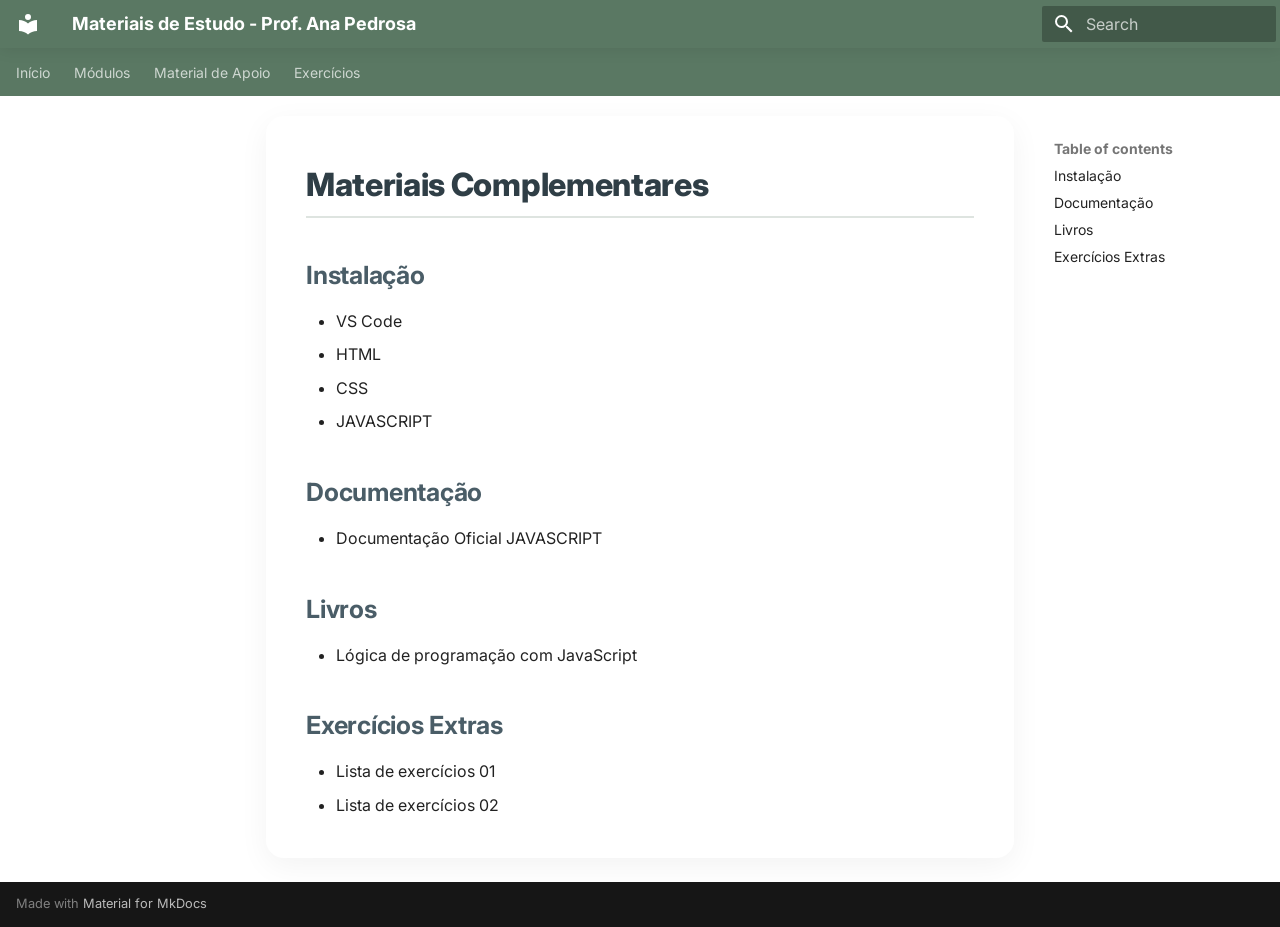
==== commit 15266895: "Deployed 45e3359 with MkDocs version: 1.6.1" ====
--- a/materiais/index.html
+++ b/materiais/index.html
@@ -593,7 +593,7 @@
   
   
     <li class="md-nav__item">
-      <a href="../material/git.md" class="md-nav__link">
+      <a href="../material/git/" class="md-nav__link">
         
   
   
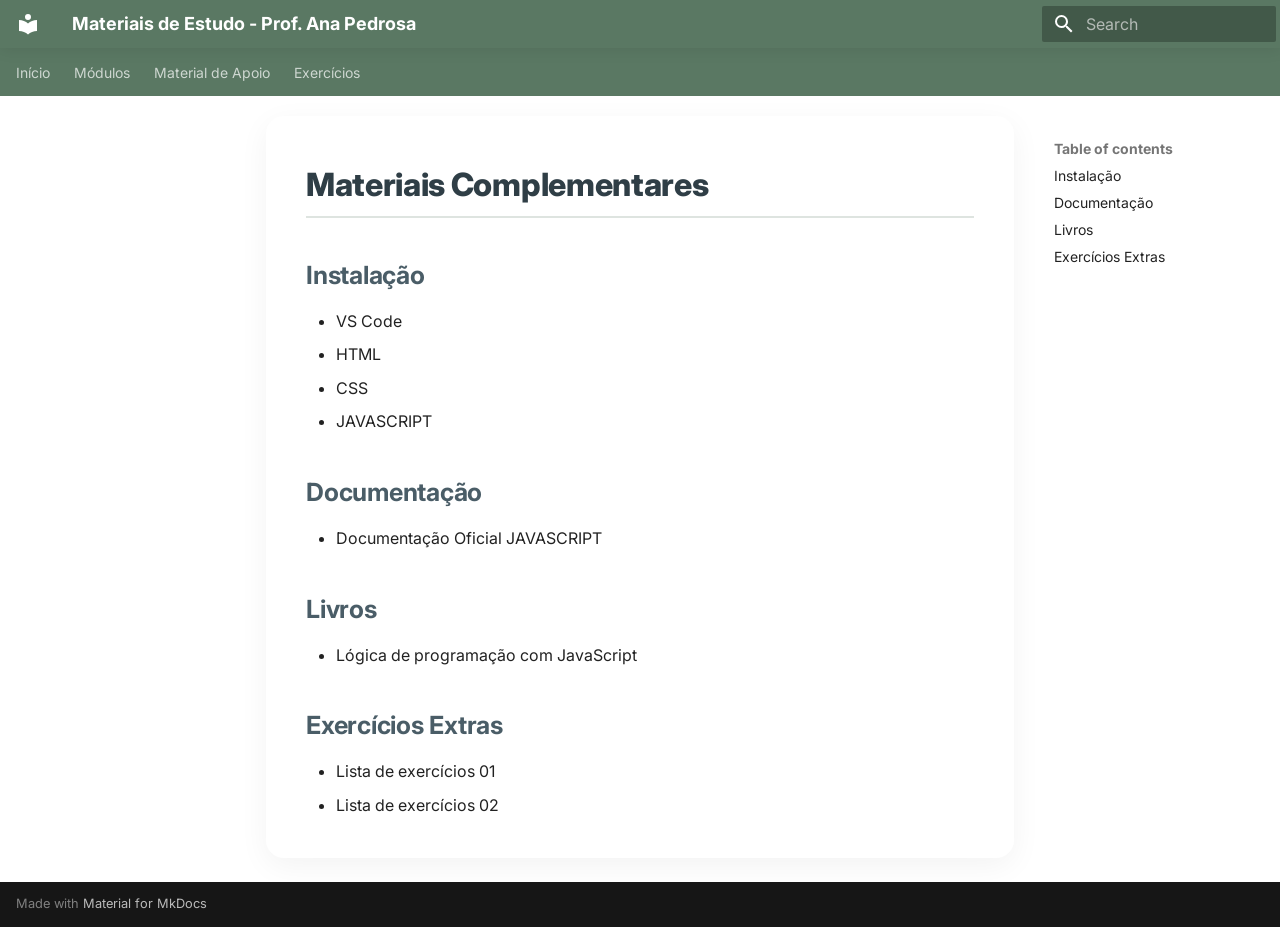
==== commit de27f0ef: "Deployed db8398a with MkDocs version: 1.6.1" ====
--- a/materiais/index.html
+++ b/materiais/index.html
@@ -211,7 +211,7 @@
     
     
       <li class="md-tabs__item">
-        <a href="../material/html.md" class="md-tabs__link">
+        <a href="../material/html/" class="md-tabs__link">
           
   
   
@@ -509,7 +509,7 @@
   
   
     <li class="md-nav__item">
-      <a href="../material/html.md" class="md-nav__link">
+      <a href="../material/html/" class="md-nav__link">
         
   
   
@@ -537,7 +537,7 @@
   
   
     <li class="md-nav__item">
-      <a href="../material/css.md" class="md-nav__link">
+      <a href="../material/css/" class="md-nav__link">
         
   
   
